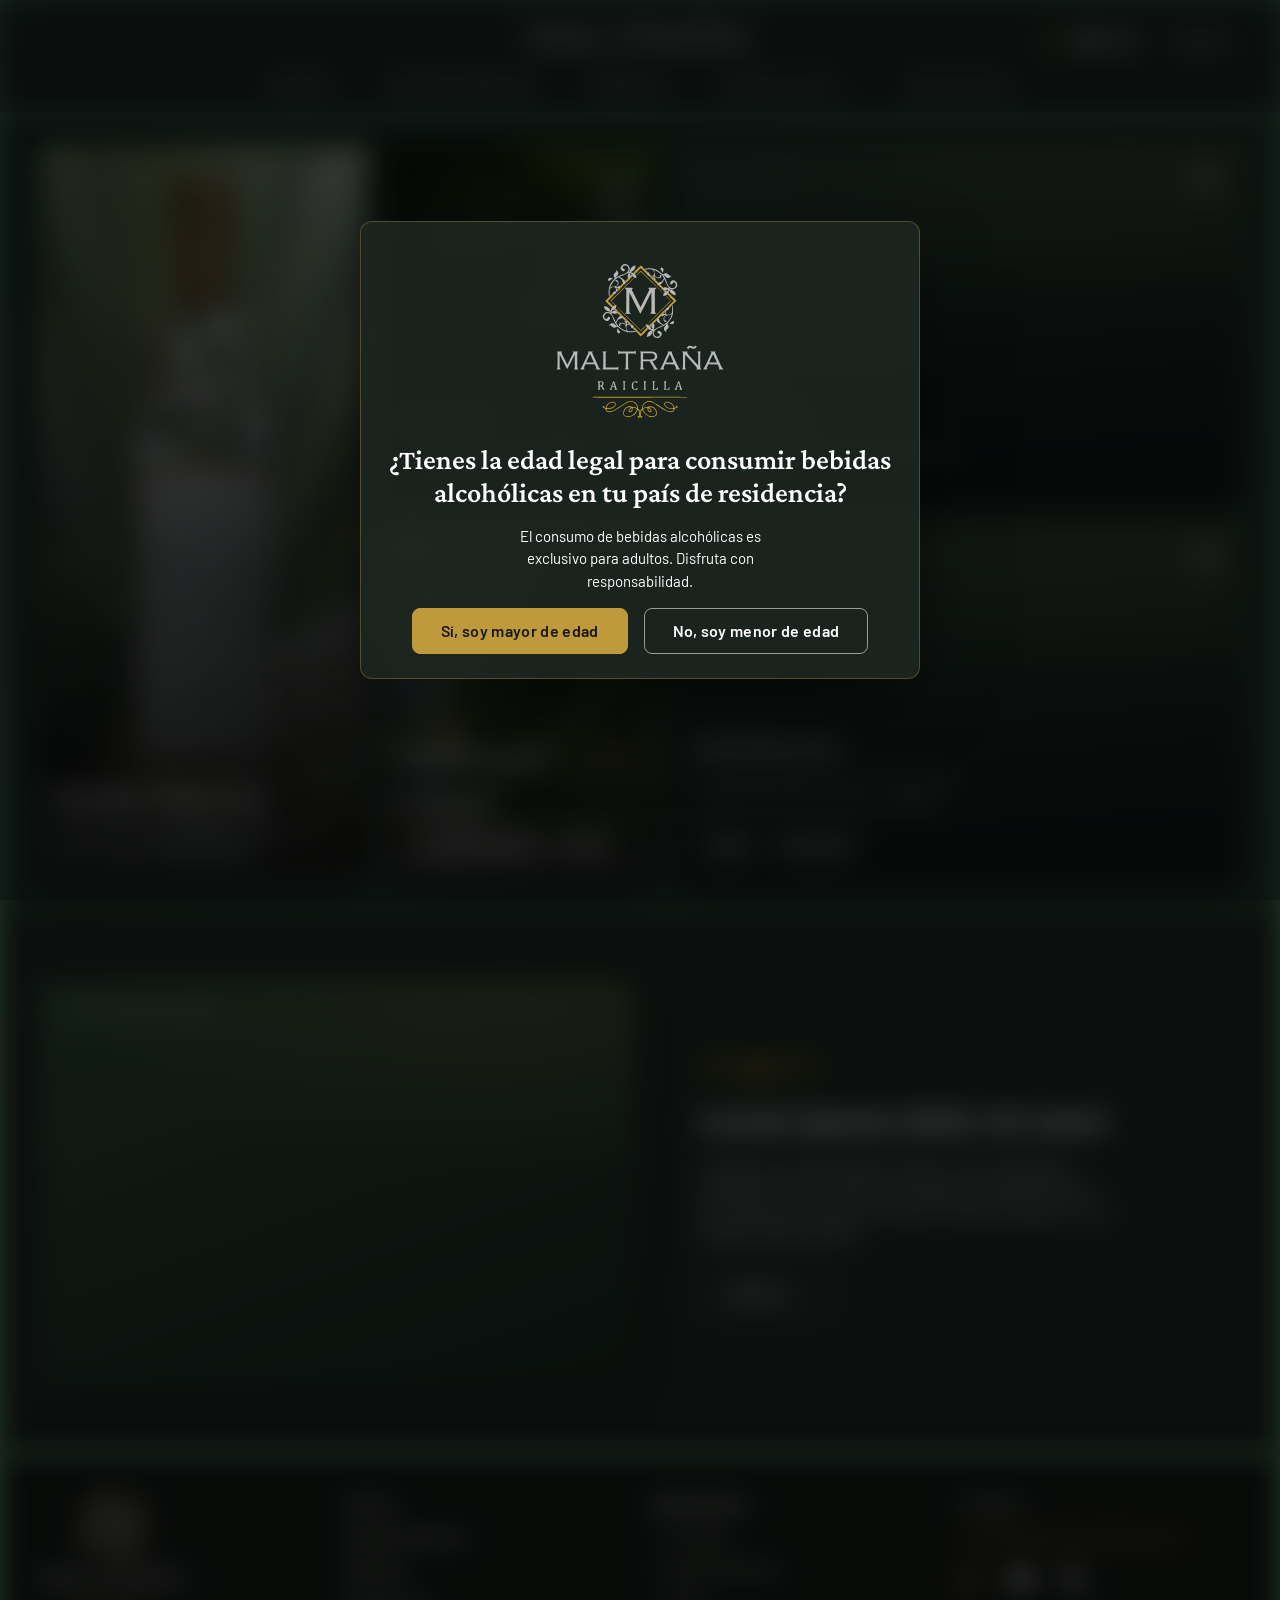
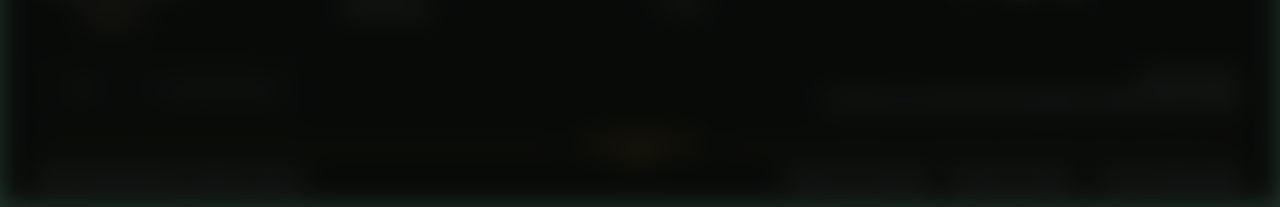
==== index.html @ b802b990 "preparar para GitHub Co-Authored-By: Claude Opus 5.5 <noreply@anthropic.com>" ====
<!DOCTYPE html>
<html lang="es" data-bs-theme="dark" data-theme="dark">
<head>
<meta charset="utf-8">
<meta name="robots" content="noindex, nofollow">
<meta name="viewport" content="width=device-width, initial-scale=1">
<title>Maltraña</title>
<meta name="description" content="[COPY PENDIENTE: meta descripción]">

<!-- Orden de carga: Bootstrap → íconos → fuentes → tokens → estilos propios -->
<link href="https://cdn.jsdelivr.net/npm/bootstrap@5.3.3/dist/css/bootstrap.min.css" rel="stylesheet">
<link href="https://cdn.jsdelivr.net/npm/bootstrap-icons@1.11.3/font/bootstrap-icons.min.css" rel="stylesheet">
<link rel="preconnect" href="https://fonts.googleapis.com">
<link rel="preconnect" href="https://fonts.gstatic.com" crossorigin>
<link href="https://fonts.googleapis.com/css2?family=Barlow:wght@400;500;600&family=Crimson+Pro:wght@400;600;700&display=swap" rel="stylesheet">
<link href="tokens.css" rel="stylesheet">
<!-- Si no hay cookie de mayoría de edad, la página arranca desenfocada (evita un destello) -->
<script>if(!document.cookie.split('; ').includes('mlt_mayor_edad=1'))document.documentElement.classList.add('mlt-gated');</script>
<link href="style.css" rel="stylesheet">
</head>
<body>

<!-- ============================================================
     AGE GATE (va en todas las páginas)
     Modal de Bootstrap con fondo estático: no se cierra con clic
     afuera ni con Esc. La lógica está en age-gate.js.
     TEXTOS: de Maika; la línea del paso "menor" es propuesta, por aprobar.
     ============================================================ -->
<div class="modal fade mlt-agegate" id="mlt-agegate" data-bs-backdrop="static" data-bs-keyboard="false" tabindex="-1" aria-labelledby="mlt-agegate-title" aria-hidden="true">
  <div class="modal-dialog modal-dialog-centered">
    <div class="modal-content">
      <img class="mlt-agegate__logo" src="assets/svg/logo-oficial.svg" alt="Maltraña Raicilla" width="300" height="280">

      <div class="mlt-agegate__step" data-agegate-step="ask">
        <h2 class="mlt-agegate__title" id="mlt-agegate-title">¿Tienes la edad legal para consumir bebidas alcohólicas en tu país de residencia?</h2>
        <p class="mlt-agegate__text">El consumo de bebidas alcohólicas es exclusivo para adultos. Disfruta con responsabilidad.</p>
        <div class="d-flex flex-column flex-sm-row justify-content-center gap-2 gap-sm-3 w-100">
          <button class="btn mlt-btn" type="button" data-agegate="yes">Sí, soy mayor de edad</button>
          <button class="btn mlt-btn mlt-btn--outline" type="button" data-agegate="no">No, soy menor de edad</button>
        </div>
      </div>

      <div class="mlt-agegate__step" data-agegate-step="minor" hidden>
        <h2 class="mlt-agegate__title" tabindex="-1">Lo sentimos, debes ser mayor de edad para acceder al sitio.</h2>
        <!-- Leyenda basada en la Ley General de Salud (art. 185 Bis): por aprobar -->
        <p class="mlt-agegate__text">El consumo de bebidas alcohólicas en cualquier cantidad por menores de edad es nocivo para la salud.</p>
        <!-- ENLACE PENDIENTE: página sobre los riesgos del alcohol en menores (lo envía Maika) -->
        <a class="btn mlt-btn" href="#" target="_blank" rel="noopener">Conoce los riesgos</a>
      </div>
    </div>
  </div>
</div>

<!-- WhatsApp flotante en celular (zona del pulgar). WHATSAPP PENDIENTE -->
<a class="mlt-wa d-md-none" href="#" aria-label="WhatsApp"><i class="bi bi-whatsapp" aria-hidden="true"></i></a>


<!-- ============================================================
     HEADER
     navbar-expand-md = menú colapsado (hamburguesa) en celular,
     abierto desde md (768px)
     ============================================================ -->
<!-- sticky-top: utilidad de Bootstrap que deja el header fijo arriba al hacer scroll -->
<header class="mlt-header sticky-top">
  <nav class="navbar navbar-expand-md py-2" aria-label="Principal">
    <div class="container-xxl flex-md-column position-relative">

      <a class="navbar-brand m-0 mx-md-auto py-2" href="index.html" aria-current="page">
        <img class="mlt-header__logo" src="assets/svg/logo-header.svg" alt="Maltraña" width="493" height="79">
      </a>

      <button class="navbar-toggler" type="button" data-bs-toggle="collapse" data-bs-target="#mlt-nav" aria-controls="mlt-nav" aria-expanded="false" aria-label="Abrir menú">
        <span class="navbar-toggler-icon"></span>
      </button>

      <div class="collapse navbar-collapse justify-content-md-center w-100 mt-md-3" id="mlt-nav">
        <ul class="navbar-nav align-items-md-center">
          <li class="nav-item"><a class="nav-link" href="raicilla.html">Raicilla</a></li>
          <li class="nav-item"><a class="nav-link" href="raicillas-maltrana.html">Raicillas Maltraña</a></li>
          <li class="nav-item"><a class="nav-link" href="maltrana.html">Maltraña</a></li>
          <li class="nav-item dropdown dropdown-center">
            <button class="nav-link dropdown-toggle" type="button" data-bs-toggle="dropdown" aria-expanded="false">Experiencias</button>
            <ul class="dropdown-menu">
              <li><a class="dropdown-item" href="cocteleria.html">Coctelería</a></li>
              <li><a class="dropdown-item" href="ruta-de-la-raicilla.html">Ruta de la Raicilla</a></li>
              <li><a class="dropdown-item" href="catas.html">Catas</a></li>
            </ul>
          </li>
          <li class="nav-item"><a class="nav-link" href="distribucion.html">Distribución</a></li>
        </ul>

        <!-- WhatsApp + redes + idioma: dentro del menú en celular, arriba a la derecha en escritorio -->
        <div class="mlt-header__utils">
          <ul class="mlt-social">
            <!-- WHATSAPP PENDIENTE: https://wa.me/52XXXXXXXXXX -->
            <li><a class="mlt-social__wa" href="#" aria-label="WhatsApp"><i class="bi bi-whatsapp" aria-hidden="true"></i></a></li>
            <li><a href="#" aria-label="Facebook"><i class="bi bi-facebook" aria-hidden="true"></i></a></li>
            <li><a href="#" aria-label="Instagram"><i class="bi bi-instagram" aria-hidden="true"></i></a></li>
          </ul>
          <!-- Selector de idioma: dropdown de Bootstrap -->
          <div class="dropdown">
            <button class="mlt-lang dropdown-toggle" type="button" data-bs-toggle="dropdown" aria-expanded="false" lang="en">
              English
            </button>
            <ul class="dropdown-menu dropdown-menu-end mlt-lang__menu">
              <li>
                <a class="dropdown-item active" href="index.html" lang="es" hreflang="es" aria-current="true">
                  Español
                </a>
              </li>
              <li>
                <a class="dropdown-item" href="#" lang="en" hreflang="en">
                  English
                </a>
              </li>
            </ul>
          </div>
        </div>
      </div>
    </div>
  </nav>
</header>

<main>
  <h1 class="visually-hidden">Maltraña</h1>

  <!-- ============================================================
       INICIO · MOSAICO (bento)
       Cada recuadro lleva a una sección. Todo el recuadro es clicable
       gracias a .stretched-link de Bootstrap (en el enlace del título).
       Celular: 2 columnas · Tablet/escritorio: el mosaico cabe en una pantalla.
       COPY PENDIENTE: textos de cada recuadro en Lorem Ipsum.
       ============================================================ -->
  <section class="mlt-home" aria-label="Secciones">
    <div class="container-xxl">
      <div class="mlt-bento">

        <article class="mlt-tile mlt-tile--prod">
          <picture class="mlt-tile__media">
            <source type="image/avif" srcset="assets/img/raicilla-maltrana-640.avif 640w, assets/img/raicilla-maltrana-1046.avif 1046w" sizes="(min-width: 768px) 30vw, 100vw">
            <img src="assets/img/raicilla-maltrana-1046.webp" srcset="assets/img/raicilla-maltrana-640.webp 640w, assets/img/raicilla-maltrana-1046.webp 1046w" sizes="(min-width: 768px) 30vw, 100vw" alt="" width="1046" height="1656">
          </picture>
          <span class="mlt-tile__arrow" aria-hidden="true"><i class="bi bi-arrow-right"></i></span>
          <div class="mlt-tile__body">
            <h2 class="mlt-tile__title"><a class="stretched-link" href="raicillas-maltrana.html">Raicillas Maltraña</a></h2>
            <p class="mlt-tile__text">Lorem ipsum dolor sit amet, consectetur adipiscing elit sed do eiusmod.</p>
          </div>
        </article>

        <article class="mlt-tile mlt-tile--rai">
          <picture class="mlt-tile__media">
            <source type="image/avif" srcset="assets/img/home/agave.avif">
            <img src="assets/img/home/agave.webp" alt="" width="815" height="1200" loading="lazy">
          </picture>
          <span class="mlt-tile__arrow" aria-hidden="true"><i class="bi bi-arrow-right"></i></span>
          <div class="mlt-tile__body">
            <h2 class="mlt-tile__title"><a class="stretched-link" href="raicilla.html">Raicilla</a></h2>
            <p class="mlt-tile__text">Lorem ipsum dolor sit amet, consectetur.</p>
          </div>
        </article>

        <article class="mlt-tile mlt-tile--mal">
          <div class="mlt-ph" data-ph="Foto: hacienda"></div>
          <span class="mlt-tile__arrow" aria-hidden="true"><i class="bi bi-arrow-right"></i></span>
          <div class="mlt-tile__body">
            <h2 class="mlt-tile__title"><a class="stretched-link" href="maltrana.html">Maltraña</a></h2>
            <p class="mlt-tile__text">Lorem ipsum dolor sit amet, consectetur adipiscing elit.</p>
          </div>
        </article>

        <!-- Experiencias no tiene página propia: el recuadro lleva a sus tres secciones -->
        <article class="mlt-tile mlt-tile--exp">
          <picture class="mlt-tile__media">
            <source type="image/avif" srcset="assets/img/home/copa.avif">
            <img src="assets/img/home/copa.webp" alt="" width="1026" height="1200" loading="lazy">
          </picture>
          <div class="mlt-tile__body">
            <h2 class="mlt-tile__title">Experiencias</h2>
            <ul class="mlt-tile__links">
              <li><a href="cocteleria.html">Coctelería</a></li>
              <li><a href="ruta-de-la-raicilla.html">Ruta de la Raicilla</a></li>
              <li><a href="catas.html">Catas</a></li>
            </ul>
          </div>
        </article>

        <article class="mlt-tile mlt-tile--dis">
          <div class="mlt-ph" data-ph="Foto: distribución"></div>
          <span class="mlt-tile__arrow" aria-hidden="true"><i class="bi bi-arrow-right"></i></span>
          <div class="mlt-tile__body">
            <h2 class="mlt-tile__title"><a class="stretched-link" href="distribucion.html">Distribución</a></h2>
            <p class="mlt-tile__text">Lorem ipsum dolor sit amet, consectetur adipiscing elit sed do eiusmod tempor.</p>
            <ul class="mlt-tile__links">
              <li><a href="catas.html">Catas</a></li>
              <li><a href="cocteleria.html">Coctelería</a></li>
            </ul>
          </div>
        </article>

      </div>
    </div>
  </section>

  <!-- ============================================================
       HORNO DE PIEDRA (lo que distingue a Maltraña)
       Texto tomado del guion "Raicilla". Título pendiente (Lorem Ipsum).
       ============================================================ -->
  <section class="mlt-horno" aria-labelledby="horno-title">
    <div class="container-xxl">
      <div class="mlt-horno__grid">
        <div class="mlt-horno__media">
          <div class="mlt-ph" data-ph="Foto: horno de piedra"></div>
        </div>
        <div>
          <img class="mlt-horno__ornament" src="assets/svg/ornamento.svg" alt="" width="399" height="94">
          <h2 class="mlt-horno__title" id="horno-title">Lorem ipsum dolor sit amet</h2>
          <p class="mlt-horno__text">Las piñas se cuecen durante 72 horas en hornos de piedra calentados con leña. Antes de introducirlas, retiramos la leña y las cenizas para conservar el carácter silvestre del agave, con un delicado toque ahumado.</p>
          <a class="btn mlt-btn mlt-btn--outline mt-4" href="raicilla.html">Raicilla <i class="bi bi-arrow-right ms-1" aria-hidden="true"></i></a>
        </div>
      </div>
    </div>
  </section>
</main>

<footer class="mlt-footer">
  <div class="container-xxl">
    <div class="row gy-4 text-center text-md-start">
      <div class="col-12 col-md-3 d-flex justify-content-center justify-content-md-start">
        <a href="index.html"><img class="mlt-footer__logo" src="assets/svg/logo-oficial.svg" alt="Maltraña Raicilla" width="300" height="280"></a>
      </div>

      <nav class="col-6 col-md-3" aria-label="Secciones">
        <ul class="mlt-footer__list">
          <li><a href="raicilla.html">Raicilla</a></li>
          <li><a href="raicillas-maltrana.html">Raicillas Maltraña</a></li>
          <li><a href="maltrana.html">Maltraña</a></li>
          <li><a href="distribucion.html">Distribución</a></li>
        </ul>
      </nav>

      <!-- Experiencias: menú padre con sus tres secciones (jerarquía con filete lateral) -->
      <nav class="col-6 col-md-3" aria-labelledby="footer-exp">
        <p class="mlt-footer__parent" id="footer-exp">Experiencias</p>
        <ul class="mlt-footer__list mlt-footer__sub">
          <li><a href="cocteleria.html">Coctelería</a></li>
          <li><a href="ruta-de-la-raicilla.html">Ruta de la Raicilla</a></li>
          <li><a href="catas.html">Catas</a></li>
        </ul>
      </nav>

      <div class="col-12 col-md-3">
        <ul class="mlt-footer__list">
          <li><a href="contacto.html">Contacto</a></li>
          <li><a class="mlt-footer__mail" href="mailto:contacto@raicilla-maltrana.com">contacto@raicilla-maltrana.com</a></li>
        </ul>
        <ul class="mlt-social justify-content-center justify-content-md-start mt-1">
          <li><a class="mlt-social__wa" href="#" aria-label="WhatsApp"><i class="bi bi-whatsapp" aria-hidden="true"></i></a></li>
          <li><a href="#" aria-label="Facebook"><i class="bi bi-facebook" aria-hidden="true"></i></a></li>
          <li><a href="#" aria-label="Instagram"><i class="bi bi-instagram" aria-hidden="true"></i></a></li>
        </ul>
      </div>
    </div>

    <!-- Sellos y leyendas sanitarias -->
    <div class="mlt-footer__seals d-flex flex-column flex-md-row align-items-center justify-content-md-between gap-3 mt-4">
      <ul class="list-unstyled d-flex gap-3 m-0">
        <!-- LOGO PENDIENTE: Consejo Mexicano Promotor de la Raicilla -->
        <li class="mlt-seal">CMPR</li>
        <!-- LOGO PENDIENTE: 100% Agave Maximiliana -->
        <li class="mlt-seal">100% Agave Maximiliana</li>
      </ul>
      <div class="mlt-footer__warnings text-center text-md-end">
        <p class="m-0">Evite el exceso.</p>
        <p class="m-0">El exceso en el consumo de este producto es dañino para la salud.</p>
      </div>
    </div>

    <div class="mlt-divider mt-3" aria-hidden="true">
      <span class="mlt-divider__line"></span>
      <img class="mlt-divider__ornament" src="assets/svg/ornamento.svg" alt="" width="399" height="94">
      <span class="mlt-divider__line"></span>
    </div>

    <div class="d-flex flex-column flex-md-row align-items-center justify-content-md-between gap-1 gap-md-2 mlt-footer__legal">
      <p class="m-0 order-2 order-md-1">2026. Matraña Raicilla. All rights reserved.</p>
      <ul class="list-unstyled d-flex flex-wrap justify-content-center gap-3 gap-md-4 m-0 order-1 order-md-2">
        <li><a href="privacidad.html">Politica de Privacidad</a></li>
        <li><a href="cookies.html">Politica de Cookies</a></li>
        <li><a href="consumo-responsable.html">Consumo Responsable</a></li>
      </ul>
    </div>
  </div>
</footer>

<script src="https://cdn.jsdelivr.net/npm/bootstrap@5.3.3/dist/js/bootstrap.bundle.min.js"></script>
<script src="age-gate.js"></script>
<script src="main.js"></script>
</body>
</html>
---- tokens.css ----
/* Maltraña · colores y tipografías.
   Los HEX del tema oscuro se ajustaron al diseño de Figma (12 nov 2026):
   --text #F1EBDD → #FFFFFF · --gold #C9A24A → #BF9A3D · nuevos --cream y --band-deep.
   --ink / --gold-ink / --amber-ink: colores de texto para secciones claras (crema)
   dentro del tema oscuro; cumplen contraste AA sobre #F1EBDD.
   El tema claro queda pendiente de confirmar; si no se usa, se borra. */
:root{
  --font-display:"Crimson Pro",Georgia,serif;
  --font-body:"Barlow",system-ui,sans-serif;
  /* Tinta para secciones claras (sirven en ambos temas) */
  --ink:#2A2724; --gold-ink:#7A5C28; --amber-ink:#B5651A;
  /* Tema claro (primario verde) */
  --bg:#FBF9F4; --surface:#F3EEE2; --text:#2A2724; --muted:#5E5851; --link:#7A5C28; --border:#DCD3BF;
  --primary:#2F4A3A; --primary-hover:#1F3328; --primary-active:#17271E; --on-primary:#FBF9F4;
  --gold:#B8923F; --amber:#C9781E; --sage-100:#E6ECE5; --band:#2F4A3A;
}
:root[data-theme="dark"]{
  /* Tema oscuro (el que usa el diseño de Figma) */
  --bg:#141915; --surface:#1D2520; --text:#FFFFFF; --muted:#B4AD9E; --link:#DDBF74; --border:#33403A;
  --primary:#C9A24A; --primary-hover:#D9B563; --primary-active:#B8923F; --on-primary:#1A1713;
  --gold:#BF9A3D; --amber:#E08A2E; --sage-100:#2A3D32; --band:#243A2E; --sage:#6F9A80;
  --cream:#F1EBDD; --gold-ornament:#C5A009; /* dorado del ornamento oficial del logo */ --band-deep:#1A2B22; /* final del degradado de la sección verde */
}
---- style.css ----
/* ============================================================
   Maltraña · style.css
   Se carga DESPUÉS de bootstrap.min.css y tokens.css.
   Regla: primero utilidades/componentes de Bootstrap; aquí solo
   lo que Bootstrap no resuelve. Clases propias con prefijo .mlt-
   Breakpoints: < 768px celular · ≥ 768px (md) tablet y escritorio.
   ============================================================ */

/* ---------- 1. Bootstrap ← tokens de marca ---------- */
:root[data-bs-theme="dark"] {
  --bs-body-font-family: var(--font-body);
  --bs-body-font-size: .9375rem;      /* 15px texto informativo */
  --bs-body-line-height: 1.5;
  --bs-body-bg: var(--band);
  --bs-body-color: var(--text);
  --bs-heading-color: var(--text);
  --bs-emphasis-color: var(--text);
  --bs-border-color: var(--border);
  --bs-link-color: var(--gold);
  --bs-link-color-rgb: 191, 154, 61;
  --bs-link-hover-color: var(--text);
  --bs-link-hover-color-rgb: 255, 255, 255;
}

/* Escala tipográfica (tercera mayor, 1.25, base 16px) · mínimo 15px */
:root {
  --mlt-fs-display: clamp(1.75rem, 1.45rem + 1vw, 2.25rem); /* 28 → 36px títulos */
  --mlt-fs-subhead: 1.125rem;                              /* 18px pestañas/acordeón */
  --mlt-fs-menu: 1.125rem;                                 /* 18px menú */
  --mlt-fs-body: .9375rem;                                 /* 15px texto informativo */
  --mlt-fs-small: .9375rem;                                /* 15px pills, tagline, legales (mínimo) */
  --mlt-lh-body: 1.5;                                      /* interlineado del texto */

  /* REGLAS DE ESPACIADO DE LA SECCIÓN DE PRODUCTO (aplican a todos los productos)
     pegado: título ↔ tagline · normal: bloques de lectura · amplio: ornamento */
  --mlt-space-tight: .25rem;    /*  4px */
  --mlt-space-normal: 1.5rem;   /* 24px */
  --mlt-space-loose: 2.5rem;    /* 40px */

  /* Margen mínimo a los lados: la página nunca toca los bordes (20px → 48px) */
  --mlt-page-gutter: clamp(2.5rem, 6vw, 6rem);
  --mlt-section-py: clamp(3rem, 5vw, 4.5rem);   /* mismo espacio arriba y abajo de cada sección */
  --mlt-radius: 12px;           /* redondeo sutil: fotos y submenús */
  --mlt-radius-sm: 8px;
  --mlt-header-h: 64px;
  /* Sombra casi imperceptible para dar profundidad a todas las imágenes */
  --mlt-shadow-img: 0 1px 2px rgba(0, 0, 0, .18), 0 16px 36px -16px rgba(0, 0, 0, .55);
  --mlt-shadow-img-light: 0 1px 2px rgba(42, 39, 36, .10), 0 16px 36px -18px rgba(42, 39, 36, .35);   /* main.js lo actualiza con la altura real del header */

  /* Flechas del acordeón (Bootstrap usa una imagen SVG; aquí van en dorado) */
  --mlt-chevron-gold: url("data:image/svg+xml,%3csvg xmlns='http://www.w3.org/2000/svg' viewBox='0 0 16 16' fill='none' stroke='%23BF9A3D' stroke-width='1.5' stroke-linecap='round' stroke-linejoin='round'%3e%3cpath d='M2 5L8 11L14 5'/%3e%3c/svg%3e");
  --mlt-chevron-gold-ink: url("data:image/svg+xml,%3csvg xmlns='http://www.w3.org/2000/svg' viewBox='0 0 16 16' fill='none' stroke='%237A5C28' stroke-width='1.5' stroke-linecap='round' stroke-linejoin='round'%3e%3cpath d='M2 5L8 11L14 5'/%3e%3c/svg%3e");
}

html { scroll-padding-top: var(--mlt-header-h); }

/* Bootstrap pone 12px de margen al contenedor; lo subimos para que la página respire.
   (el padding del contenedor = --bs-gutter-x / 2) */
.container-xxl { --bs-gutter-x: var(--mlt-page-gutter); }   /* enlaces #sección no quedan bajo el header fijo */
body { -webkit-font-smoothing: antialiased; }

a:focus-visible,
button:focus-visible {
  outline: 2px solid var(--gold);
  outline-offset: 3px;
  box-shadow: none;
}

/* ============================================================
   2. HEADER (fijo con .sticky-top de Bootstrap)
   ============================================================ */
.mlt-header {
  background: rgba(29, 37, 32, .82);              /* --surface con 18% de transparencia */
  border-bottom: 1px solid rgba(255, 255, 255, .05); /* filete apenas perceptible */
  -webkit-backdrop-filter: blur(14px) saturate(140%);
  backdrop-filter: blur(14px) saturate(140%);
}
.mlt-header__logo { display: block; height: 26px; width: auto; }

.mlt-header .navbar {
  --bs-navbar-color: var(--text);
  --bs-navbar-hover-color: var(--gold);
  --bs-navbar-active-color: var(--gold);
  --bs-navbar-toggler-border-color: transparent;
  --bs-navbar-toggler-focus-width: 0;
  --bs-navbar-nav-link-padding-x: 0;
}
.mlt-header .nav-link { font-size: var(--mlt-fs-menu); letter-spacing: .02em; padding-block: .75rem; transition: color .2s; }  /* área táctil 48px */

.mlt-header .dropdown-toggle::after {
  border: 0;
  width: .4em; height: .4em;
  border-right: 1.5px solid currentColor;
  border-bottom: 1.5px solid currentColor;
  transform: rotate(45deg);
  margin-left: .5em;
  vertical-align: .25em;
}

.mlt-header .dropdown-menu {
  --bs-dropdown-bg: rgba(29, 37, 32, .98);
  --bs-dropdown-border-color: rgba(191, 154, 61, .25);
  --bs-dropdown-border-radius: var(--mlt-radius);
  --bs-dropdown-padding-x: .375rem;
  --bs-dropdown-padding-y: .375rem;
  --bs-dropdown-spacer: .625rem;
  --bs-dropdown-min-width: 13rem;
  --bs-dropdown-link-color: var(--text);
  --bs-dropdown-link-hover-color: var(--gold);
  --bs-dropdown-link-hover-bg: rgba(255, 255, 255, .06);
  --bs-dropdown-link-active-color: var(--gold);
  --bs-dropdown-link-active-bg: rgba(191, 154, 61, .1);
  --bs-dropdown-item-padding-y: .625rem;
  --bs-dropdown-item-padding-x: 1rem;
  --bs-dropdown-item-border-radius: var(--mlt-radius-sm);
  --bs-dropdown-font-size: 1.0625rem;
  box-shadow: 0 18px 40px -12px rgba(0, 0, 0, .55);
}
.mlt-header .dropdown-item { display: flex; align-items: center; gap: .625rem; transition: background-color .15s, color .15s; }
.mlt-header .dropdown-menu.show { animation: mlt-drop .18s ease-out; }
@keyframes mlt-drop {
  from { opacity: 0; transform: translateY(-6px); }
  to   { opacity: 1; transform: none; }
}

.mlt-header__utils { display: flex; align-items: center; gap: 1.75rem; padding: 1rem 0 .5rem; }
.mlt-social { display: flex; gap: .5rem; margin: 0; padding: 0; list-style: none; }
.mlt-social a {
  display: inline-flex; align-items: center; justify-content: center;
  min-width: 48px; min-height: 48px;
  color: var(--text); font-size: 1.875rem;   /* íconos 30px */
  text-decoration: none;
}
.mlt-social a:hover { color: var(--gold); }

.mlt-lang { display: inline-flex; align-items: center; gap: .5rem; min-height: 48px; padding: 0; border: 0; background: none; color: var(--text); font-size: 1.0625rem; }
.mlt-lang:hover { color: var(--gold); }

/* Tablet y escritorio (≥ 768px): logo centrado con redes e idioma a su altura,
   menú debajo. Más bajo que antes: ~120px */
@media (min-width: 768px) {
  .mlt-header .navbar { padding-block: .75rem .25rem; }
  .mlt-header .navbar-brand { padding-block: .25rem; }
  .mlt-header__logo { height: 32px; }
  .mlt-header .navbar-collapse { margin-top: .25rem !important; }
  .mlt-header .navbar-nav { gap: 2.25rem; }
  .mlt-header .nav-link { padding-block: .375rem; }
  .mlt-header__utils {
    position: absolute;            /* superposición puntual: permitido */
    top: .5rem;
    right: calc(var(--bs-gutter-x) * .5);
    padding: 0;
    gap: 2rem;                     /* separa redes del idioma */
  }
  .mlt-header .mlt-social { gap: 0; }   /* redes juntas entre sí */
  .mlt-social a { min-width: 34px; min-height: 36px; font-size: 1.25rem; }  /* 20px en tablet/escritorio */
}
@media (min-width: 1200px) {
  .mlt-header__logo { height: 36px; }
  .mlt-header .navbar-nav { gap: 3.75rem; }
}

/* ============================================================
   3. SECCIÓN DE PRODUCTO
   Cada sección define sus colores en variables; la versión clara
   (crema) solo cambia las variables.
   ============================================================ */
.mlt-product {
  --mlt-fg: var(--text);
  --mlt-fg-80: rgba(255, 255, 255, .8);
  --mlt-fg-60: rgba(255, 255, 255, .62);
  --mlt-fg-20: rgba(255, 255, 255, .2);
  --mlt-tagline: var(--gold);
  --mlt-accent: var(--gold);
  --mlt-chevron: var(--mlt-chevron-gold);

  color: var(--mlt-fg);
  background: linear-gradient(135deg, var(--band-deep) 0%, var(--band) 60%);  /* oscuro arriba-izq → claro */
  padding-block: var(--mlt-section-py);
}

/* Sección clara (crema). En el HTML lleva data-bs-theme="light" para que los
   componentes de Bootstrap dentro de ella usen su modo claro. */
.mlt-product--light {
  --mlt-fg: var(--ink);
  --mlt-fg-80: rgba(42, 39, 36, .8);
  --mlt-fg-60: rgba(42, 39, 36, .68);
  --mlt-fg-20: rgba(42, 39, 36, .18);
  --mlt-tagline: var(--gold-ink);
  --mlt-accent: var(--amber-ink);   /* acento ámbar: Extra Añeja */
  --mlt-chevron: var(--mlt-chevron-gold-ink);
  background: var(--cream);
}

/* Grid: Bootstrap no permite que una columna ocupe dos filas,
   así que aquí usamos CSS Grid con áreas con nombre.
   Celular: título → foto → información */
.mlt-product__grid {
  display: grid;
  grid-template-columns: minmax(0, 1fr);
  grid-template-areas: "head" "media" "body";
  row-gap: var(--mlt-space-normal);
}
.mlt-product__head { grid-area: head; text-align: center; }
.mlt-product__media-wrap { grid-area: media; }
.mlt-product__body { grid-area: body; }

/* Tablet y escritorio: texto | foto (la foto ocupa las dos filas) */
@media (min-width: 768px) {
  .mlt-product__grid {
    grid-template-columns: minmax(0, 7fr) minmax(0, 5fr);
    grid-template-rows: auto 1fr;
    grid-template-areas: "head media" "body media";
    column-gap: clamp(2rem, 5vw, 5rem);
    row-gap: var(--mlt-space-normal);
  }
  .mlt-product--reverse .mlt-product__grid {
    grid-template-columns: minmax(0, 5fr) minmax(0, 7fr);
    grid-template-areas: "media head" "media body";
  }
}

/* Encabezado */
.mlt-product__name {
  font-family: var(--font-display);
  font-weight: 600;
  font-size: var(--mlt-fs-display);
  line-height: 1.15;
  color: var(--mlt-fg);
  margin: 0;
}
.mlt-product__tagline {
  margin: var(--mlt-space-tight) 0 0;   /* REGLA: pegado al título */
  color: var(--mlt-tagline);
  font-weight: 600;
  font-size: var(--mlt-fs-small);
  letter-spacing: .06em;
  line-height: 1.4;
  text-transform: uppercase;
}

/* Imagen */
.mlt-product__media { margin: 0; aspect-ratio: 4 / 5; overflow: hidden; border-radius: var(--mlt-radius); box-shadow: var(--mlt-shadow-img); }
.mlt-product--light .mlt-product__media { box-shadow: var(--mlt-shadow-img-light); }
/* --mlt-zoom lo actualiza main.js al hacer scroll (1 → 1.08 máximo) */
.mlt-product__media img {
  width: 100%; height: 100%; object-fit: cover; display: block;
  transform: scale(var(--mlt-zoom, 1));
  transform-origin: 50% 60%;
  will-change: transform;
}
@media (min-width: 768px) {
  .mlt-product__media {
    position: sticky;                                   /* se queda fija debajo del header */
    top: calc(var(--mlt-header-h) + 1.5rem);
    aspect-ratio: 523 / 828;                            /* proporción de Figma */
    max-height: min(calc(100svh - var(--mlt-header-h) - 9rem), 640px);  /* alto máximo */
  }
}

/* Intro: línea de ~62 caracteres para lectura cómoda */
.mlt-product__intro { max-width: 84ch; margin-inline: auto; text-align: center; line-height: 1.45; }
.mlt-product__intro p { margin: 0 0 .85em; }

/* REGLA: pills a distancia normal del párrafo; ornamento despegado (amplio)
   arriba y abajo; pestañas a la misma distancia amplia del ornamento */
.mlt-pills { margin: var(--mlt-space-normal) 0 0; }
.mlt-product__divider { margin-block: var(--mlt-space-loose); }
.mlt-product__intro p:last-child { margin-bottom: 0; }

/* Pills */
.mlt-pill {
  display: inline-block;
  padding: .1875rem .75rem;
  border: 1px solid var(--mlt-fg-80);
  border-radius: 6px;
  color: var(--mlt-fg-80);
  font-size: var(--mlt-fs-small);
  line-height: 1.4;
  letter-spacing: .02em;
}

/* Divisor: línea · ornamento · línea */
.mlt-divider { display: flex; align-items: center; justify-content: center; gap: 1.25rem; }
.mlt-divider__line { flex: 1 1 auto; height: 1px; background: var(--gold-ornament); }   /* mismo dorado que el ornamento */
.mlt-divider__ornament { width: 104px; height: auto; flex: none; }

/* Listas y párrafos de las pestañas */
.mlt-list { margin: 0; padding-left: 1.125rem; }
.mlt-list li { margin-bottom: .5rem; }
.mlt-list li:last-child { margin-bottom: 0; }
.mlt-list li::marker { color: var(--mlt-accent); }
.mlt-prose p { margin: 0 0 1.25em; }
.mlt-prose p:last-child { margin-bottom: 0; }

/* ---------- Pestañas (tablet y escritorio) ---------- */
.mlt-tabs .nav-underline {
  --bs-nav-link-color: var(--mlt-fg-60);
  --bs-nav-link-hover-color: var(--mlt-fg);
  --bs-nav-underline-link-active-color: var(--mlt-fg);
  --bs-nav-underline-border-width: 2px;
  border-bottom: 1px solid var(--mlt-fg-20);
}
.mlt-tabs .nav-underline .nav-link {
  font-family: var(--font-display);
  font-weight: 600;
  font-size: var(--mlt-fs-subhead);
  white-space: nowrap;
  margin-bottom: -1px;
  padding-block: .625rem;
}
.mlt-tabs .nav-underline .nav-link.active { border-bottom-color: var(--mlt-accent); }

/* Línea vertical fina entre pestañas: indica que hay más opciones a los lados */
.mlt-tabs .nav-underline { --mlt-tab-gap: 2rem; --bs-nav-underline-gap: .25rem var(--mlt-tab-gap); }
.mlt-tabs .nav-underline .nav-link { position: relative; }
.mlt-tabs .nav-underline .nav-link + .nav-link::before {
  content: "";
  position: absolute;
  left: calc(var(--mlt-tab-gap) / -2);
  top: 50%;
  width: 1px;
  height: 1.1em;
  background: var(--mlt-fg-20);
  transform: translateY(-50%);
}

/* ---------- Acordeón (celular) ---------- */
.mlt-tabs .accordion {
  --bs-accordion-bg: transparent;
  --bs-accordion-color: var(--mlt-fg);
  --bs-accordion-border-color: var(--mlt-fg-20);
  --bs-accordion-btn-padding-x: 0;
  --bs-accordion-btn-padding-y: 1rem;
  --bs-accordion-body-padding-x: 0;
  --bs-accordion-body-padding-y: .25rem;
  --bs-accordion-btn-color: var(--mlt-fg);
  --bs-accordion-active-color: var(--mlt-fg);
  --bs-accordion-active-bg: transparent;
  --bs-accordion-btn-focus-box-shadow: none;
}
.mlt-tabs .accordion-button {
  font-family: var(--font-display);
  font-weight: 600;
  font-size: var(--mlt-fs-subhead);
}
.mlt-tabs .accordion-button:not(.collapsed) { box-shadow: none; }
/* Bootstrap define la flecha directamente en ::after en modo oscuro (azul),
   por eso hay que sobrescribirla en el mismo ::after */
.mlt-tabs .accordion-button::after {
  --bs-accordion-btn-icon: var(--mlt-chevron);
  --bs-accordion-btn-active-icon: var(--mlt-chevron);
}
.mlt-tabs .accordion-body { padding-bottom: 1.5rem; }

/* ---------- Un solo HTML, dos comportamientos ---------- */
@media (max-width: 767.98px) {
  .mlt-tabs .tab-content > .tab-pane { display: block; }
}
@media (min-width: 768px) {
  .mlt-tabs .accordion-collapse { display: block !important; height: auto !important; }
  .mlt-tabs .accordion-item { border: 0; }
  .mlt-tabs .accordion-body { padding: 0; }
  .mlt-tabs .tab-content { display: grid; }
  .mlt-tabs .tab-content > .tab-pane { display: block; grid-area: 1 / 1; visibility: hidden; }
  .mlt-tabs .tab-content > .tab-pane.active { visibility: visible; }
}

/* ============================================================
   4. FOOTER
   ============================================================ */
.mlt-footer { background: var(--bg); padding-block: 2rem .75rem; font-size: 1rem; }
.mlt-footer__logo { width: 150px; height: auto; }
.mlt-footer__list { list-style: none; margin: 0; padding: 0; }
.mlt-footer a { color: var(--text); text-decoration: none; display: inline-block; padding-block: .5rem; }
.mlt-footer a:hover { color: var(--gold); }
.mlt-footer .mlt-footer__mail { color: var(--gold); overflow-wrap: anywhere; }
.mlt-footer .mlt-footer__mail:hover { color: var(--text); }
.mlt-footer__label { display: inline-block; padding-block: .5rem; }
.mlt-footer .mlt-social a { justify-content: flex-start; min-width: 44px; }
.mlt-footer .mlt-divider { gap: 1.5rem; }
.mlt-footer .mlt-divider__line { flex: 1 1 auto; }
.mlt-footer .mlt-divider__ornament { width: 120px; }
.mlt-footer__legal { font-size: var(--mlt-fs-small); }   /* 15px: el texto más chico */
.mlt-footer__legal a { padding-block: .75rem; }
.mlt-footer__legal p { padding-block: .25rem; }

@media (min-width: 768px) {
  .mlt-footer a, .mlt-footer__label { padding-block: .3125rem; }
  .mlt-footer__legal a { padding-block: .375rem; }   /* pegados a la línea de arriba */
}

/* Flecha del selector de idioma: el botón es flex, así que se alinea con margen */
.mlt-header .mlt-lang.dropdown-toggle::after { vertical-align: 0; margin-left: .125rem; margin-top: -.3em; }

/* Celular: pills un poco más compactas para que quepan en un renglón */
@media (max-width: 767.98px) {
  .mlt-pill { padding-inline: .5rem; }
}

/* ============================================================
   5. AGE GATE (aviso de mayoría de edad)
   ============================================================ */
/* Página detrás del aviso: oscura y desenfocada. Al responder "Sí"
   se quita la clase y la página se aclara con una transición. */
.mlt-header, main, .mlt-footer, .mlt-wa { transition: filter .6s ease; }
html.mlt-gated { overflow: hidden; }
html.mlt-gated .mlt-header,
html.mlt-gated main,
html.mlt-gated .mlt-footer,
html.mlt-gated .mlt-wa { filter: blur(14px) brightness(.4); }

/* Fondo del modal de Bootstrap: casi transparente, el oscurecido lo hace el filtro */
.modal-backdrop { --bs-backdrop-bg: #0b0e0c; --bs-backdrop-opacity: .35; }

.mlt-agegate .modal-content {
  align-items: center;
  gap: 1.5rem;
  padding: 2.5rem 1.75rem 1.5rem;
  text-align: center;
  color: var(--text);
  background: rgba(29, 37, 32, .92);
  border: 1px solid rgba(191, 154, 61, .35);
  border-radius: var(--mlt-radius);
  box-shadow: 0 30px 80px -20px rgba(0, 0, 0, .7);
}
.mlt-agegate .modal-dialog { max-width: 560px; }
.mlt-agegate .mlt-btn { white-space: nowrap; }
.mlt-agegate__logo { width: 170px; height: auto; }
.mlt-agegate__ornament { width: 120px; height: auto; margin-top: -.5rem; }
.mlt-agegate__step { display: grid; gap: 1rem; justify-items: center; }
.mlt-agegate__step[hidden] { display: none; }
.mlt-agegate__title { font-family: var(--font-display); font-weight: 600; font-size: clamp(1.375rem, 1.2rem + .8vw, 1.75rem); text-wrap: balance; line-height: 1.15; margin: 0; color: var(--text); }
.mlt-agegate__title:focus { outline: none; }
.mlt-agegate__text { margin: 0; max-width: 34ch; }
.mlt-agegate__legal {
  margin: .5rem 0 0;
  padding-top: 1rem;
  border-top: 1px solid rgba(255, 255, 255, .15);
  width: 100%;
  font-size: var(--mlt-fs-small);
  color: var(--mlt-on-band-60, rgba(255, 255, 255, .65));
}

/* Botones de marca (sobre Bootstrap .btn) */
.mlt-btn {
  --bs-btn-padding-x: 1.75rem;
  --bs-btn-padding-y: .625rem;
  --bs-btn-font-size: 1rem;
  --bs-btn-font-weight: 600;
  --bs-btn-color: #1A1713;
  --bs-btn-bg: var(--gold);
  --bs-btn-border-color: var(--gold);
  --bs-btn-hover-color: #1A1713;
  --bs-btn-hover-bg: #D9B563;
  --bs-btn-hover-border-color: #D9B563;
  --bs-btn-active-color: #1A1713;
  --bs-btn-active-bg: #B8923F;
  --bs-btn-active-border-color: #B8923F;
  --bs-btn-border-radius: var(--mlt-radius-sm);
  min-width: 7.5rem;
  letter-spacing: .02em;
}
.mlt-btn--outline {
  --bs-btn-color: var(--text);
  --bs-btn-bg: transparent;
  --bs-btn-border-color: rgba(255, 255, 255, .55);
  --bs-btn-hover-color: #1A1713;
  --bs-btn-hover-bg: var(--text);
  --bs-btn-hover-border-color: var(--text);
}

/* ============================================================
   6. WHATSAPP
   ============================================================ */
/* En el header y footer se distingue en dorado */
.mlt-social .mlt-social__wa { color: var(--gold); }
.mlt-social .mlt-social__wa:hover { color: var(--text); }

/* Botón flotante en celular: abajo a la derecha, al alcance del pulgar */
.mlt-wa {
  position: fixed;
  right: calc(1rem + env(safe-area-inset-right));
  bottom: calc(1rem + env(safe-area-inset-bottom));
  z-index: 1030;
  display: grid;
  place-items: center;
  width: 56px;
  height: 56px;
  border-radius: 50%;
  background: var(--gold);
  color: #1A1713;
  font-size: 1.875rem;            /* ícono 30px */
  text-decoration: none;
  box-shadow: 0 10px 24px -6px rgba(0, 0, 0, .5);
}
.mlt-wa:hover { color: #1A1713; background: #D9B563; }

/* Marca registrada: pequeña y elevada, sin mover el interlineado */
.mlt-reg { font-size: .55em; vertical-align: super; line-height: 0; margin-left: .05em; }

/* ============================================================
   7. FOOTER: sellos y leyendas
   ============================================================ */
/* Marcadores de los logos (CMPR, 100% Agave Maximiliana) hasta tener los archivos */
.mlt-seal {
  display: grid; place-items: center;
  min-width: 88px; height: 56px; padding: 0 .75rem;
  border: 1px dashed rgba(255, 255, 255, .35); border-radius: var(--mlt-radius-sm);
  font-size: .75rem; line-height: 1.2; text-align: center; color: rgba(255, 255, 255, .7);
}
.mlt-footer__warnings { font-size: var(--mlt-fs-small); color: rgba(255, 255, 255, .8); }

/* ============================================================
   8. INICIO: mosaico (bento)
   ============================================================ */
.mlt-home { padding-block: clamp(1rem, 2.5vw, 2rem); background: linear-gradient(135deg, var(--band-deep) 0%, var(--band) 60%); }

/* Celular: 2 columnas. Producto arriba a todo lo ancho */
.mlt-bento {
  display: grid;
  gap: .75rem;
  grid-template-columns: repeat(2, minmax(0, 1fr));
  grid-template-areas:
    "prod prod"
    "rai  mal"
    "exp  exp"
    "dis  dis";
}
.mlt-tile--prod { grid-area: prod; min-height: 400px; }
.mlt-tile--rai  { grid-area: rai;  min-height: 240px; }
.mlt-tile--exp  { grid-area: exp;  min-height: 240px; }
.mlt-tile--mal  { grid-area: mal;  min-height: 240px; }
.mlt-tile--dis  { grid-area: dis;  min-height: 240px; }

/* Tablet y escritorio: todo el mosaico cabe en una pantalla */
@media (min-width: 768px) {
  .mlt-bento {
    gap: 1rem;
    grid-template-columns: 1.15fr 1fr 1fr;
    grid-template-areas:
      "prod rai mal"
      "prod exp dis";
    grid-template-rows: repeat(2, clamp(240px, calc((100svh - var(--mlt-header-h) - 4rem) / 2), 380px));
  }
  .mlt-tile--prod, .mlt-tile--rai, .mlt-tile--exp, .mlt-tile--mal, .mlt-tile--dis { min-height: 0; }
}
@media (min-width: 1200px) {
  .mlt-bento {
    grid-template-columns: 1.2fr 1fr 1fr 1fr;
    grid-template-areas:
      "prod rai mal mal"
      "prod exp dis dis";
  }
}

/* Recuadro */
.mlt-tile {
  position: relative;
  display: flex;
  flex-direction: column;
  justify-content: flex-end;
  overflow: hidden;
  border-radius: var(--mlt-radius);
  background: var(--surface);
  isolation: isolate;
  box-shadow: var(--mlt-shadow-img);
}
.mlt-tile__media, .mlt-tile__media img { position: absolute; inset: 0; width: 100%; height: 100%; }
.mlt-tile__media { z-index: -2; }
.mlt-tile__media img { object-fit: cover; transition: transform .6s ease; }
/* Degradado para que el texto se lea sobre la foto */
.mlt-tile::after {
  content: ""; position: absolute; inset: 0; z-index: -1;
  background: linear-gradient(to top, rgba(10, 14, 12, .88) 0%, rgba(10, 14, 12, .35) 50%, rgba(10, 14, 12, 0) 75%);
}
.mlt-tile__body { padding: 1.25rem; }
.mlt-tile__title {
  font-family: var(--font-display); font-weight: 600;
  font-size: clamp(1.375rem, 1.2rem + .6vw, 1.75rem); line-height: 1.1;
  margin: 0;
}
.mlt-tile__title a { color: var(--text); text-decoration: none; }
.mlt-tile__title a:focus-visible { outline: none; }
.mlt-tile:focus-within { outline: 2px solid var(--gold); outline-offset: 3px; }
.mlt-tile__text { margin: .375rem 0 0; font-size: var(--mlt-fs-small); color: rgba(255, 255, 255, .82); max-width: 40ch; }

/* Flecha arriba a la derecha */
.mlt-tile__arrow {
  position: absolute; top: 1rem; right: 1rem;
  display: grid; place-items: center;
  width: 40px; height: 40px; border-radius: 50%;
  background: rgba(255, 255, 255, .14);
  -webkit-backdrop-filter: blur(6px); backdrop-filter: blur(6px);
  color: var(--text); font-size: 1rem;
  transition: background-color .3s, color .3s, border-color .3s, transform .3s;
}
@media (hover: hover) {
  .mlt-tile:hover .mlt-tile__media img { transform: scale(1.05); }
  .mlt-tile:hover .mlt-tile__arrow { background: var(--gold); color: #1A1713; transform: rotate(-45deg); }
}

/* Enlaces secundarios dentro de un recuadro (quedan por encima del stretched-link) */
.mlt-tile__links { display: flex; flex-wrap: wrap; gap: .5rem; margin: .875rem 0 0; padding: 0; list-style: none; }
.mlt-tile__links a {
  position: relative; z-index: 2;
  display: inline-flex; align-items: center; min-height: 36px; padding: 0 .875rem;
  border-radius: 999px;
  color: var(--text); font-size: var(--mlt-fs-small); text-decoration: none;
  -webkit-backdrop-filter: blur(6px); backdrop-filter: blur(6px); background: rgba(255, 255, 255, .14);
  transition: background-color .2s, color .2s, border-color .2s;
}
.mlt-tile__links a:hover { background: var(--gold); color: #1A1713; }


/* Fotos pendientes: fondo de marca con etiqueta (se reemplaza por <picture>) */
.mlt-ph {
  position: absolute; inset: 0; z-index: -2;
  background:
    radial-gradient(120% 80% at 80% 0%, rgba(191, 154, 61, .18), transparent 60%),
    linear-gradient(160deg, #2c4537 0%, #17241d 100%);
}
.mlt-ph::before {
  content: attr(data-ph);
  position: absolute; top: 1rem; left: 1rem;
  padding: .25rem .5rem; border-radius: 4px;
  font-size: .75rem; letter-spacing: .08em; text-transform: uppercase;
  color: rgba(255, 255, 255, .6); border: 1px dashed rgba(255, 255, 255, .3);
  max-width: calc(100% - 5rem);   /* no choca con la flecha */
}

/* ---------- Banda del horno ---------- */
.mlt-horno { background: var(--surface); padding-block: var(--mlt-section-py); }
.mlt-horno__grid { display: grid; gap: 1.5rem; align-items: center; }
.mlt-horno__media { position: relative; aspect-ratio: 4 / 3; overflow: hidden; border-radius: var(--mlt-radius); isolation: isolate; box-shadow: var(--mlt-shadow-img); }
.mlt-horno__ornament { width: 120px; height: auto; }
.mlt-horno__title { font-family: var(--font-display); font-weight: 600; font-size: var(--mlt-fs-display); line-height: 1.15; margin: 1rem 0 0; }
.mlt-horno__text { margin: 1rem 0 0; max-width: 52ch; line-height: 1.5; }
@media (min-width: 768px) {
  .mlt-horno__grid { grid-template-columns: 1.1fr 1fr; gap: clamp(2rem, 5vw, 5rem); }
  .mlt-horno__media { aspect-ratio: 16 / 11; }
}

/* ============================================================
   9. FOOTER: jerarquía de Experiencias
   ============================================================ */
.mlt-footer__parent { margin: 0; padding-block: .5rem; font-weight: 600; letter-spacing: .02em; color: var(--text); }
.mlt-footer__sub {
  display: inline-block;
  text-align: left;
  position: relative;
  padding-left: .875rem;
  font-size: var(--mlt-fs-small);
}
.mlt-footer__sub a { color: rgba(255, 255, 255, .8); }
/* Filete blanco que agrupa los submenús; empieza y termina a la altura del texto */
.mlt-footer__sub::before {
  content: ""; position: absolute; left: 0; top: .65rem; bottom: .65rem;
  width: 1px; background: rgba(255, 255, 255, .4);
}
@media (min-width: 768px) { .mlt-footer__sub::before { top: .5rem; bottom: .5rem; } }
@media (min-width: 768px) { .mlt-footer__parent { padding-block: .3125rem; } }

/* ============================================================
   10. PÁGINAS INTERIORES
   ============================================================ */
.mlt-page-hero { background: linear-gradient(135deg, var(--band-deep) 0%, var(--band) 60%); padding-block: clamp(2.5rem, 5vw, 4rem) clamp(1.5rem, 3vw, 2.5rem); }
.mlt-page-hero__title { font-family: var(--font-display); font-weight: 600; font-size: clamp(2.25rem, 1.7rem + 2vw, 3.25rem); line-height: 1.1; margin: 0; }
.mlt-page-hero__ornament { width: 140px; height: auto; margin-top: .75rem; }
.mlt-page-hero__lead { max-width: 60ch; margin: 1rem auto 0; }

/* Migas de pan (componente breadcrumb de Bootstrap) */
.mlt-breadcrumb {
  --bs-breadcrumb-divider-color: rgba(255, 255, 255, .45);
  --bs-breadcrumb-item-active-color: var(--gold);
  --bs-breadcrumb-margin-bottom: .75rem;
  font-size: var(--mlt-fs-small); letter-spacing: .06em; text-transform: uppercase;
}
.mlt-breadcrumb .breadcrumb-item { color: rgba(255, 255, 255, .65); }

.mlt-section { padding-block: var(--mlt-section-py); background: var(--band); }
.mlt-section--alt { background: var(--surface); }

/* Texto + foto */
.mlt-split { display: grid; gap: 2rem; align-items: center; }
@media (min-width: 768px) {
  .mlt-split { grid-template-columns: 1.1fr .9fr; gap: clamp(2rem, 5vw, 5rem); }
  .mlt-split--reverse > :first-child { order: 2; }
}
.mlt-media { position: relative; aspect-ratio: 4 / 5; overflow: hidden; border-radius: var(--mlt-radius); isolation: isolate; box-shadow: var(--mlt-shadow-img); }
@media (min-width: 768px) { .mlt-split .mlt-media { max-height: 640px; } }

.mlt-h2 { font-family: var(--font-display); font-weight: 600; font-size: clamp(1.75rem, 1.45rem + 1vw, 2.25rem); line-height: 1.15; margin: 0 0 1.25rem; }
.mlt-subtitle { margin: -.75rem 0 1.25rem; color: var(--gold); font-weight: 600; font-size: var(--mlt-fs-small); letter-spacing: .06em; text-transform: uppercase; }
.mlt-prose-block { max-width: 64ch; }
.mlt-prose-block p { margin: 0 0 1em; line-height: 1.55; }
.mlt-prose-block p:last-child { margin-bottom: 0; }
.mlt-prose-block--center { margin-inline: auto; text-align: center; }
.mlt-em { font-weight: 600; }

/* Pasos del proceso */
.mlt-steps { list-style: none; margin: 2.5rem 0 0; padding: 0; display: grid; gap: 1rem; }
@media (min-width: 768px) { .mlt-steps { grid-template-columns: repeat(2, 1fr); } }
@media (min-width: 1200px) { .mlt-steps { grid-template-columns: repeat(3, 1fr); } }
.mlt-step { position: relative; padding: 1.5rem; border: 1px solid rgba(255, 255, 255, .12); border-radius: var(--mlt-radius); background: rgba(255, 255, 255, .02); }
.mlt-step__num { display: block; font-family: var(--font-display); font-weight: 600; font-size: 2rem; line-height: 1; color: var(--gold); margin-bottom: .75rem; }
.mlt-step__text { margin: 0; line-height: 1.55; }
/* El horno destaca: ocupa más espacio y lleva foto */
.mlt-step--horno { border-color: rgba(191, 154, 61, .55); }
.mlt-step__media { aspect-ratio: 16 / 10; margin-bottom: 1rem; }
@media (min-width: 768px) { .mlt-step--horno { grid-row: span 2; } }
.mlt-closing { max-width: 60ch; margin: 3rem auto 0; }
.mlt-closing__ornament, .mlt-quote__ornament { width: 140px; height: auto; margin-top: 1rem; }

/* Lema */
.mlt-quote { padding-block: var(--mlt-section-py); background: var(--bg); }
.mlt-quote__text { margin: 0; font-family: var(--font-display); font-style: italic; font-size: clamp(1.5rem, 1.2rem + 1.2vw, 2.25rem); line-height: 1.25; }

/* Portafolio de marcas */
.mlt-brands { list-style: none; margin: 3rem 0 0; padding: 0; display: grid; gap: 1rem; grid-template-columns: repeat(2, 1fr); }
@media (min-width: 992px) { .mlt-brands { grid-template-columns: repeat(4, 1fr); } }
.mlt-brand { position: relative; }
.mlt-brand__media { aspect-ratio: 3 / 4; }
.mlt-brand__name { margin: .75rem 0 0; font-family: var(--font-display); font-weight: 600; font-size: 1.25rem; text-align: center; }
.mlt-brand__name a { color: var(--text); text-decoration: none; }
.mlt-brand:hover .mlt-brand__name a { color: var(--gold); }

/* Tarjetas (Distribución) */
.mlt-cards { display: grid; gap: 1rem; }
@media (min-width: 768px) { .mlt-cards { grid-template-columns: repeat(2, 1fr); } }
.mlt-card { padding: 1.75rem; border: 1px solid rgba(255, 255, 255, .12); border-radius: var(--mlt-radius); background: rgba(255, 255, 255, .02); }
.mlt-card__title { font-family: var(--font-display); font-weight: 600; font-size: 1.375rem; margin: 0 0 1rem; color: var(--gold); }

/* Llamado a la acción */
.mlt-cta { padding-block: var(--mlt-section-py); background: linear-gradient(135deg, var(--band-deep) 0%, var(--band) 60%); }
.mlt-cta__text { max-width: 52ch; margin: 0 auto; }

/* "Más experiencias" */
.mlt-more__title { font-family: var(--font-display); font-weight: 600; font-size: 1.5rem; margin: 0 0 1rem; }

/* ============================================================
   11. COCTELERÍA
   ============================================================ */
/* Categorías: pastillas de Bootstrap (nav-pills); en celular se deslizan de lado */
.mlt-cats {
  --bs-nav-pills-border-radius: 999px;
  --bs-nav-pills-link-active-bg: var(--gold);
  --bs-nav-pills-link-active-color: #1A1713;
  --bs-nav-link-color: var(--text);
  --bs-nav-link-hover-color: var(--gold);
  --bs-nav-link-padding-x: 1.125rem;
  --bs-nav-link-padding-y: .5rem;
  --bs-nav-link-font-size: var(--mlt-fs-small);
  gap: .5rem;
  flex-wrap: nowrap;
  overflow-x: auto;
  scrollbar-width: none;
  margin-bottom: 2rem;
  padding-bottom: .25rem;
}
.mlt-cats::-webkit-scrollbar { display: none; }
.mlt-cats .nav-link { white-space: nowrap; background: rgba(255, 255, 255, .08); font-weight: 500; }
.mlt-cats .nav-link.active { font-weight: 600; }
.mlt-cats__count { margin-left: .375rem; font-size: .8em; opacity: .65; }
@media (min-width: 768px) { .mlt-cats { justify-content: center; flex-wrap: wrap; overflow: visible; } }

.mlt-cocktails { display: grid; gap: 1rem; }
@media (min-width: 768px) { .mlt-cocktails { grid-template-columns: repeat(2, 1fr); } }
@media (min-width: 1200px) { .mlt-cocktails { grid-template-columns: repeat(3, 1fr); } }
.mlt-cocktail {
  padding: 1.375rem 1.5rem;
  border-radius: var(--mlt-radius);
  background: rgba(255, 255, 255, .04);
  box-shadow: var(--mlt-shadow-img);
}
.mlt-cocktail__name { font-family: var(--font-display); font-weight: 600; font-size: 1.375rem; line-height: 1.15; margin: 0; }
.mlt-cocktail__place { margin: .375rem 0 .75rem; font-size: var(--mlt-fs-small); color: var(--gold); }
.mlt-cocktail__recipe { margin: 0; line-height: 1.5; color: rgba(255, 255, 255, .85); }
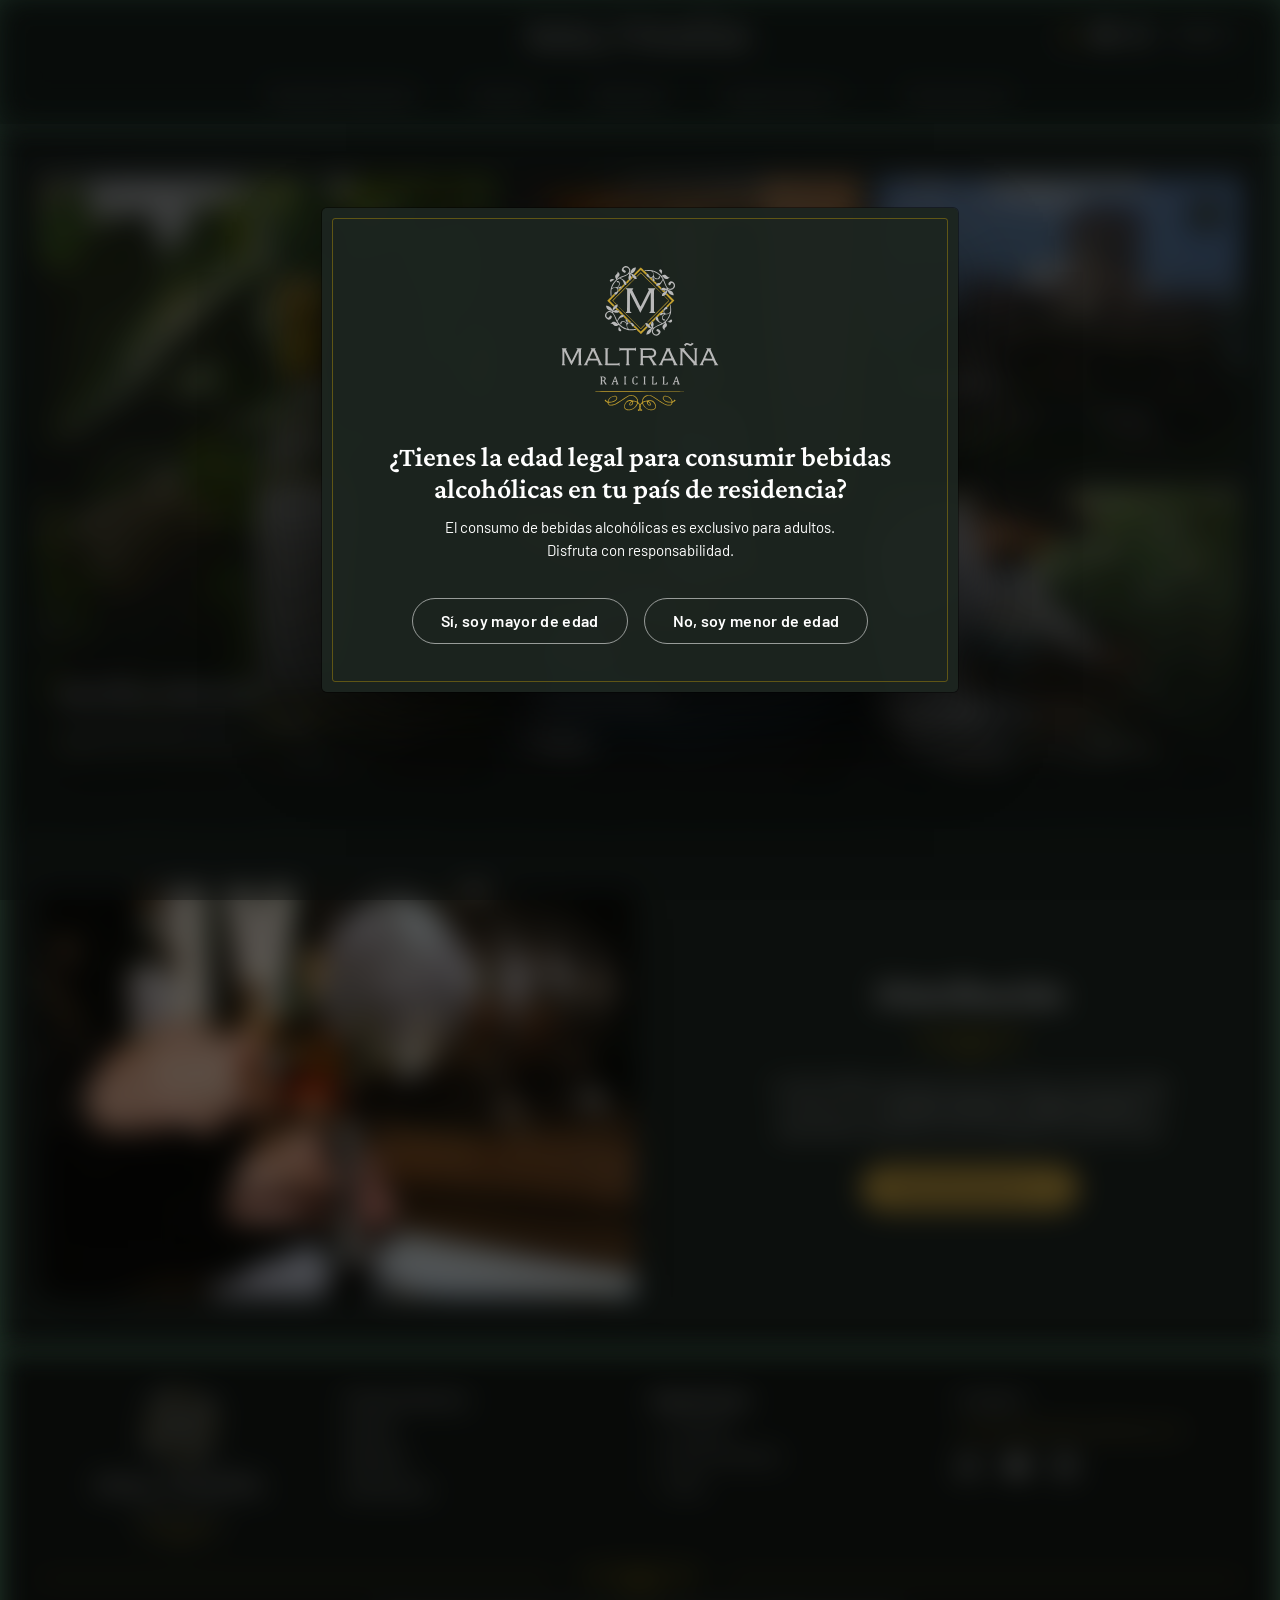
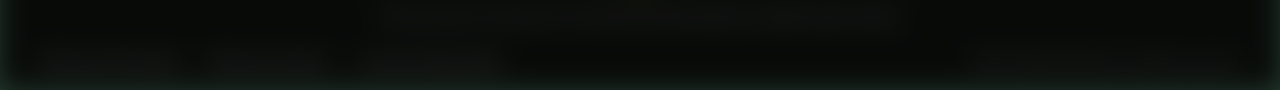
==== commit 88578137: "Rediseño todas las paginas mobile y desktop Rediseño de inicio, menú móvil, coctelería, distribución" ====
--- a/index.html
+++ b/index.html
@@ -2,8 +2,8 @@
 <html lang="es" data-bs-theme="dark" data-theme="dark">
 <head>
 <meta charset="utf-8">
+<meta name="viewport" content="width=device-width, initial-scale=1">
 <meta name="robots" content="noindex, nofollow">
-<meta name="viewport" content="width=device-width, initial-scale=1">
 <title>Maltraña</title>
 <meta name="description" content="[COPY PENDIENTE: meta descripción]">
 
@@ -13,6 +13,12 @@
 <link rel="preconnect" href="https://fonts.googleapis.com">
 <link rel="preconnect" href="https://fonts.gstatic.com" crossorigin>
 <link href="https://fonts.googleapis.com/css2?family=Barlow:wght@400;500;600&family=Crimson+Pro:wght@400;600;700&display=swap" rel="stylesheet">
+<!-- Favicon: "M" simple en la pestaña; monograma completo en iPhone/Android -->
+<link rel="icon" href="assets/favicon/favicon.svg" type="image/svg+xml">
+<link rel="icon" href="assets/favicon/favicon-32.png" sizes="32x32" type="image/png">
+<link rel="apple-touch-icon" href="assets/favicon/apple-touch-icon.png">
+<link rel="manifest" href="assets/favicon/site.webmanifest">
+<meta name="theme-color" content="#1D2520">
 <link href="tokens.css" rel="stylesheet">
 <!-- Si no hay cookie de mayoría de edad, la página arranca desenfocada (evita un destello) -->
 <script>if(!document.cookie.split('; ').includes('mlt_mayor_edad=1'))document.documentElement.classList.add('mlt-gated');</script>
@@ -34,8 +40,8 @@
       <div class="mlt-agegate__step" data-agegate-step="ask">
         <h2 class="mlt-agegate__title" id="mlt-agegate-title">¿Tienes la edad legal para consumir bebidas alcohólicas en tu país de residencia?</h2>
         <p class="mlt-agegate__text">El consumo de bebidas alcohólicas es exclusivo para adultos. Disfruta con responsabilidad.</p>
-        <div class="d-flex flex-column flex-sm-row justify-content-center gap-2 gap-sm-3 w-100">
-          <button class="btn mlt-btn" type="button" data-agegate="yes">Sí, soy mayor de edad</button>
+        <div class="mlt-agegate__actions d-flex flex-column flex-sm-row justify-content-center gap-2 gap-sm-3 w-100">
+          <button class="btn mlt-btn mlt-btn--outline" type="button" data-agegate="yes">Sí, soy mayor de edad</button>
           <button class="btn mlt-btn mlt-btn--outline" type="button" data-agegate="no">No, soy menor de edad</button>
         </div>
       </div>
@@ -75,8 +81,8 @@
 
       <div class="collapse navbar-collapse justify-content-md-center w-100 mt-md-3" id="mlt-nav">
         <ul class="navbar-nav align-items-md-center">
+          <li class="nav-item"><a class="nav-link" href="raicillas-maltrana.html">Raicillas Maltraña</a></li>
           <li class="nav-item"><a class="nav-link" href="raicilla.html">Raicilla</a></li>
-          <li class="nav-item"><a class="nav-link" href="raicillas-maltrana.html">Raicillas Maltraña</a></li>
           <li class="nav-item"><a class="nav-link" href="maltrana.html">Maltraña</a></li>
           <li class="nav-item dropdown dropdown-center">
             <button class="nav-link dropdown-toggle" type="button" data-bs-toggle="dropdown" aria-expanded="false">Experiencias</button>
@@ -87,6 +93,8 @@
             </ul>
           </li>
           <li class="nav-item"><a class="nav-link" href="distribucion.html">Distribución</a></li>
+          <!-- Contacto: solo en el menú de celular (en escritorio está en el footer) -->
+          <li class="nav-item d-md-none"><a class="nav-link" href="contacto.html">Contacto</a></li>
         </ul>
 
         <!-- WhatsApp + redes + idioma: dentro del menú en celular, arriba a la derecha en escritorio -->
@@ -132,15 +140,20 @@
        COPY PENDIENTE: textos de cada recuadro en Lorem Ipsum.
        ============================================================ -->
   <section class="mlt-home" aria-label="Secciones">
+    <!-- Textura de fondo: foto de agaves bajo un verde muy oscuro -->
+    <picture class="mlt-home__bg" aria-hidden="true">
+      <source type="image/avif" srcset="assets/img/inicio/fondo-sierra.avif">
+      <img src="assets/img/inicio/fondo-sierra.webp" alt="" width="1600" height="1066">
+    </picture>
     <div class="container-xxl">
       <div class="mlt-bento">
 
         <article class="mlt-tile mlt-tile--prod">
           <picture class="mlt-tile__media">
-            <source type="image/avif" srcset="assets/img/raicilla-maltrana-640.avif 640w, assets/img/raicilla-maltrana-1046.avif 1046w" sizes="(min-width: 768px) 30vw, 100vw">
-            <img src="assets/img/raicilla-maltrana-1046.webp" srcset="assets/img/raicilla-maltrana-640.webp 640w, assets/img/raicilla-maltrana-1046.webp 1046w" sizes="(min-width: 768px) 30vw, 100vw" alt="" width="1046" height="1656">
-          </picture>
-          <span class="mlt-tile__arrow" aria-hidden="true"><i class="bi bi-arrow-right"></i></span>
+            <source type="image/avif" srcset="assets/img/inicio/bento-raicillas-maltrana.avif">
+            <img src="assets/img/inicio/bento-raicillas-maltrana.webp" alt="" width="1100" height="1650">
+          </picture>
+          <span class="mlt-tile__arrow" aria-hidden="true"><img class="mlt-tile__agave" src="assets/svg/agave.svg" alt="" width="20" height="20"><i class="bi bi-arrow-right"></i></span>
           <div class="mlt-tile__body">
             <h2 class="mlt-tile__title"><a class="stretched-link" href="raicillas-maltrana.html">Raicillas Maltraña</a></h2>
             <p class="mlt-tile__text">Lorem ipsum dolor sit amet, consectetur adipiscing elit sed do eiusmod.</p>
@@ -149,10 +162,10 @@
 
         <article class="mlt-tile mlt-tile--rai">
           <picture class="mlt-tile__media">
-            <source type="image/avif" srcset="assets/img/home/agave.avif">
-            <img src="assets/img/home/agave.webp" alt="" width="815" height="1200" loading="lazy">
-          </picture>
-          <span class="mlt-tile__arrow" aria-hidden="true"><i class="bi bi-arrow-right"></i></span>
+            <source type="image/avif" srcset="assets/img/inicio/bento-raicilla.avif">
+            <img src="assets/img/inicio/bento-raicilla.webp" alt="" width="1100" height="733" loading="lazy">
+          </picture>
+          <span class="mlt-tile__arrow" aria-hidden="true"><img class="mlt-tile__agave" src="assets/svg/agave.svg" alt="" width="20" height="20"><i class="bi bi-arrow-right"></i></span>
           <div class="mlt-tile__body">
             <h2 class="mlt-tile__title"><a class="stretched-link" href="raicilla.html">Raicilla</a></h2>
             <p class="mlt-tile__text">Lorem ipsum dolor sit amet, consectetur.</p>
@@ -160,8 +173,11 @@
         </article>
 
         <article class="mlt-tile mlt-tile--mal">
-          <div class="mlt-ph" data-ph="Foto: hacienda"></div>
-          <span class="mlt-tile__arrow" aria-hidden="true"><i class="bi bi-arrow-right"></i></span>
+          <picture class="mlt-tile__media">
+            <source type="image/avif" srcset="assets/img/inicio/bento-maltrana.avif">
+            <img src="assets/img/inicio/bento-maltrana.webp" alt="" width="960" height="593" loading="lazy">
+          </picture>
+          <span class="mlt-tile__arrow" aria-hidden="true"><img class="mlt-tile__agave" src="assets/svg/agave.svg" alt="" width="20" height="20"><i class="bi bi-arrow-right"></i></span>
           <div class="mlt-tile__body">
             <h2 class="mlt-tile__title"><a class="stretched-link" href="maltrana.html">Maltraña</a></h2>
             <p class="mlt-tile__text">Lorem ipsum dolor sit amet, consectetur adipiscing elit.</p>
@@ -171,8 +187,8 @@
         <!-- Experiencias no tiene página propia: el recuadro lleva a sus tres secciones -->
         <article class="mlt-tile mlt-tile--exp">
           <picture class="mlt-tile__media">
-            <source type="image/avif" srcset="assets/img/home/copa.avif">
-            <img src="assets/img/home/copa.webp" alt="" width="1026" height="1200" loading="lazy">
+            <source type="image/avif" srcset="assets/img/inicio/bento-experiencias.avif">
+            <img src="assets/img/inicio/bento-experiencias.webp" alt="" width="1100" height="1467" loading="lazy">
           </picture>
           <div class="mlt-tile__body">
             <h2 class="mlt-tile__title">Experiencias</h2>
@@ -184,38 +200,30 @@
           </div>
         </article>
 
-        <article class="mlt-tile mlt-tile--dis">
-          <div class="mlt-ph" data-ph="Foto: distribución"></div>
-          <span class="mlt-tile__arrow" aria-hidden="true"><i class="bi bi-arrow-right"></i></span>
-          <div class="mlt-tile__body">
-            <h2 class="mlt-tile__title"><a class="stretched-link" href="distribucion.html">Distribución</a></h2>
-            <p class="mlt-tile__text">Lorem ipsum dolor sit amet, consectetur adipiscing elit sed do eiusmod tempor.</p>
-            <ul class="mlt-tile__links">
-              <li><a href="catas.html">Catas</a></li>
-              <li><a href="cocteleria.html">Coctelería</a></li>
-            </ul>
-          </div>
-        </article>
 
       </div>
     </div>
   </section>
 
   <!-- ============================================================
-       HORNO DE PIEDRA (lo que distingue a Maltraña)
-       Texto tomado del guion "Raicilla". Título pendiente (Lorem Ipsum).
+       DISTRIBUCIÓN: el único llamado a la acción de la página.
+       Va después del mosaico, cuando el visitante ya recorrió el contenido.
+       Texto tomado del guion "Distribución".
        ============================================================ -->
-  <section class="mlt-horno" aria-labelledby="horno-title">
+  <section class="mlt-horno mlt-dist" aria-labelledby="dist-title">
     <div class="container-xxl">
       <div class="mlt-horno__grid">
         <div class="mlt-horno__media">
-          <div class="mlt-ph" data-ph="Foto: horno de piedra"></div>
-        </div>
-        <div>
-          <img class="mlt-horno__ornament" src="assets/svg/ornamento.svg" alt="" width="399" height="94">
-          <h2 class="mlt-horno__title" id="horno-title">Lorem ipsum dolor sit amet</h2>
-          <p class="mlt-horno__text">Las piñas se cuecen durante 72 horas en hornos de piedra calentados con leña. Antes de introducirlas, retiramos la leña y las cenizas para conservar el carácter silvestre del agave, con un delicado toque ahumado.</p>
-          <a class="btn mlt-btn mlt-btn--outline mt-4" href="raicilla.html">Raicilla <i class="bi bi-arrow-right ms-1" aria-hidden="true"></i></a>
+          <picture>
+            <source type="image/avif" srcset="assets/img/distribucion/barrica.avif">
+            <img src="assets/img/distribucion/barrica.webp" alt="Servicio de Raicilla Maltraña desde una barrica" width="1200" height="800" loading="lazy">
+          </picture>
+        </div>
+        <div class="mlt-horno__content">
+          <h2 class="mlt-horno__title" id="dist-title">Distribución</h2>
+          <img class="mlt-horno__ornament" src="assets/svg/ornamento-linea.svg" alt="" width="399" height="94">
+          <p class="mlt-horno__text">En MALTRAÑA entendemos que una relación comercial sólida comienza con un <strong>producto auténtico, calidad constante</strong> y la capacidad de responder a las necesidades de cada mercado.</p>
+          <a class="btn mlt-btn mlt-btn--block mt-4" href="distribucion.html">Visita Distribución <i class="bi bi-arrow-right ms-1" aria-hidden="true"></i></a>
         </div>
       </div>
     </div>
@@ -224,15 +232,15 @@
 
 <footer class="mlt-footer">
   <div class="container-xxl">
-    <div class="row gy-4 text-center text-md-start">
-      <div class="col-12 col-md-3 d-flex justify-content-center justify-content-md-start">
+    <div class="row gy-4">
+      <div class="col-12 col-md-3 mlt-footer__brand">
         <a href="index.html"><img class="mlt-footer__logo" src="assets/svg/logo-oficial.svg" alt="Maltraña Raicilla" width="300" height="280"></a>
       </div>
 
       <nav class="col-6 col-md-3" aria-label="Secciones">
         <ul class="mlt-footer__list">
+          <li><a href="raicillas-maltrana.html">Raicillas Maltraña</a></li>
           <li><a href="raicilla.html">Raicilla</a></li>
-          <li><a href="raicillas-maltrana.html">Raicillas Maltraña</a></li>
           <li><a href="maltrana.html">Maltraña</a></li>
           <li><a href="distribucion.html">Distribución</a></li>
         </ul>
@@ -248,30 +256,16 @@
         </ul>
       </nav>
 
-      <div class="col-12 col-md-3">
+      <div class="col-12 col-md-3 mlt-footer__contact">
         <ul class="mlt-footer__list">
           <li><a href="contacto.html">Contacto</a></li>
           <li><a class="mlt-footer__mail" href="mailto:contacto@raicilla-maltrana.com">contacto@raicilla-maltrana.com</a></li>
         </ul>
-        <ul class="mlt-social justify-content-center justify-content-md-start mt-1">
+        <ul class="mlt-social mt-1">
           <li><a class="mlt-social__wa" href="#" aria-label="WhatsApp"><i class="bi bi-whatsapp" aria-hidden="true"></i></a></li>
           <li><a href="#" aria-label="Facebook"><i class="bi bi-facebook" aria-hidden="true"></i></a></li>
           <li><a href="#" aria-label="Instagram"><i class="bi bi-instagram" aria-hidden="true"></i></a></li>
         </ul>
-      </div>
-    </div>
-
-    <!-- Sellos y leyendas sanitarias -->
-    <div class="mlt-footer__seals d-flex flex-column flex-md-row align-items-center justify-content-md-between gap-3 mt-4">
-      <ul class="list-unstyled d-flex gap-3 m-0">
-        <!-- LOGO PENDIENTE: Consejo Mexicano Promotor de la Raicilla -->
-        <li class="mlt-seal">CMPR</li>
-        <!-- LOGO PENDIENTE: 100% Agave Maximiliana -->
-        <li class="mlt-seal">100% Agave Maximiliana</li>
-      </ul>
-      <div class="mlt-footer__warnings text-center text-md-end">
-        <p class="m-0">Evite el exceso.</p>
-        <p class="m-0">El exceso en el consumo de este producto es dañino para la salud.</p>
       </div>
     </div>
 
@@ -281,13 +275,17 @@
       <span class="mlt-divider__line"></span>
     </div>
 
-    <div class="d-flex flex-column flex-md-row align-items-center justify-content-md-between gap-1 gap-md-2 mlt-footer__legal">
-      <p class="m-0 order-2 order-md-1">2026. Matraña Raicilla. All rights reserved.</p>
-      <ul class="list-unstyled d-flex flex-wrap justify-content-center gap-3 gap-md-4 m-0 order-1 order-md-2">
+    <!-- Leyendas sanitarias en un solo párrafo, centrado bajo el ornamento -->
+    <p class="mlt-footer__warnings">Evite el exceso. El exceso en el consumo de este producto es dañino para la salud.</p>
+
+    <!-- Legales juntos como grupo; después, el aviso de derechos -->
+    <div class="mlt-footer__legal d-md-flex align-items-center justify-content-between">
+      <ul class="mlt-footer__legal-links list-unstyled m-0">
         <li><a href="privacidad.html">Politica de Privacidad</a></li>
         <li><a href="cookies.html">Politica de Cookies</a></li>
         <li><a href="consumo-responsable.html">Consumo Responsable</a></li>
       </ul>
+      <p class="mlt-footer__copy m-0">2026. Maltraña Raicilla. All rights reserved.</p>
     </div>
   </div>
 </footer>
--- a/style.css
+++ b/style.css
@@ -39,9 +39,11 @@
 
   /* Margen mínimo a los lados: la página nunca toca los bordes (20px → 48px) */
   --mlt-page-gutter: clamp(2.5rem, 6vw, 6rem);
-  --mlt-section-py: clamp(3rem, 5vw, 4.5rem);   /* mismo espacio arriba y abajo de cada sección */
-  --mlt-radius: 12px;           /* redondeo sutil: fotos y submenús */
-  --mlt-radius-sm: 8px;
+  --mlt-section-py: clamp(2.25rem, 4.25vw, 3.5rem); /* espacio común arriba y abajo de TODAS las secciones */
+  --mlt-hero-py: clamp(2.5rem, 5vw, 4rem);         /* primera sección con título y foto: más baja */
+  --mlt-radius: 5px;
+  --mlt-radius-img: 4px;        /* imágenes */            /* redondeo casi imperceptible: nítido pero no un rectángulo duro */
+  --mlt-radius-sm: 3px;
   --mlt-header-h: 64px;
   /* Sombra casi imperceptible para dar profundidad a todas las imágenes */
   --mlt-shadow-img: 0 1px 2px rgba(0, 0, 0, .18), 0 16px 36px -16px rgba(0, 0, 0, .55);
@@ -70,7 +72,7 @@
    2. HEADER (fijo con .sticky-top de Bootstrap)
    ============================================================ */
 .mlt-header {
-  background: rgba(29, 37, 32, .82);              /* --surface con 18% de transparencia */
+  background: rgba(22, 29, 25, .88);              /* un tono más oscuro que --surface */
   border-bottom: 1px solid rgba(255, 255, 255, .05); /* filete apenas perceptible */
   -webkit-backdrop-filter: blur(14px) saturate(140%);
   backdrop-filter: blur(14px) saturate(140%);
@@ -78,7 +80,7 @@
 .mlt-header__logo { display: block; height: 26px; width: auto; }
 
 .mlt-header .navbar {
-  --bs-navbar-color: var(--text);
+  --bs-navbar-color: rgba(255, 255, 255, .78);   /* menú un tono abajo del logo */
   --bs-navbar-hover-color: var(--gold);
   --bs-navbar-active-color: var(--gold);
   --bs-navbar-toggler-border-color: transparent;
@@ -99,7 +101,7 @@
 
 .mlt-header .dropdown-menu {
   --bs-dropdown-bg: rgba(29, 37, 32, .98);
-  --bs-dropdown-border-color: rgba(191, 154, 61, .25);
+  --bs-dropdown-border-color: transparent;
   --bs-dropdown-border-radius: var(--mlt-radius);
   --bs-dropdown-padding-x: .375rem;
   --bs-dropdown-padding-y: .375rem;
@@ -142,15 +144,16 @@
   .mlt-header .navbar { padding-block: .75rem .25rem; }
   .mlt-header .navbar-brand { padding-block: .25rem; }
   .mlt-header__logo { height: 32px; }
-  .mlt-header .navbar-collapse { margin-top: .25rem !important; }
+  .mlt-header .navbar-collapse { margin-top: 1rem !important; }   /* aire entre logo y menú */
   .mlt-header .navbar-nav { gap: 2.25rem; }
   .mlt-header .nav-link { padding-block: .375rem; }
   .mlt-header__utils {
     position: absolute;            /* superposición puntual: permitido */
-    top: .5rem;
+    top: .125rem;                  /* arriba, sin alinearse al logo */
     right: calc(var(--bs-gutter-x) * .5);
     padding: 0;
-    gap: 2rem;                     /* separa redes del idioma */
+    align-items: center;           /* iconos centrados con "English" */
+    gap: 1rem;                     /* redes e idioma más cerca */
   }
   .mlt-header .mlt-social { gap: 0; }   /* redes juntas entre sí */
   .mlt-social a { min-width: 34px; min-height: 36px; font-size: 1.25rem; }  /* 20px en tablet/escritorio */
@@ -240,7 +243,7 @@
 }
 
 /* Imagen */
-.mlt-product__media { margin: 0; aspect-ratio: 4 / 5; overflow: hidden; border-radius: var(--mlt-radius); box-shadow: var(--mlt-shadow-img); }
+.mlt-product__media { margin: 0; aspect-ratio: 4 / 5; overflow: hidden; border-radius: var(--mlt-radius-img); box-shadow: var(--mlt-shadow-img); }
 .mlt-product--light .mlt-product__media { box-shadow: var(--mlt-shadow-img-light); }
 /* --mlt-zoom lo actualiza main.js al hacer scroll (1 → 1.08 máximo) */
 .mlt-product__media img {
@@ -370,23 +373,24 @@
    4. FOOTER
    ============================================================ */
 .mlt-footer { background: var(--bg); padding-block: 2rem .75rem; font-size: 1rem; }
-.mlt-footer__logo { width: 150px; height: auto; }
+.mlt-footer__logo { width: 170px; height: auto; }
+.mlt-footer__brand { display: flex; justify-content: center; align-items: center; }
 .mlt-footer__list { list-style: none; margin: 0; padding: 0; }
-.mlt-footer a { color: var(--text); text-decoration: none; display: inline-block; padding-block: .5rem; }
+.mlt-footer a { color: var(--text); text-decoration: none; display: inline-block; padding-block: .25rem; }
 .mlt-footer a:hover { color: var(--gold); }
 .mlt-footer .mlt-footer__mail { color: var(--gold); overflow-wrap: anywhere; }
 .mlt-footer .mlt-footer__mail:hover { color: var(--text); }
 .mlt-footer__label { display: inline-block; padding-block: .5rem; }
-.mlt-footer .mlt-social a { justify-content: flex-start; min-width: 44px; }
+.mlt-footer .mlt-social a { justify-content: flex-start; min-width: 40px; min-height: 40px; }
 .mlt-footer .mlt-divider { gap: 1.5rem; }
 .mlt-footer .mlt-divider__line { flex: 1 1 auto; }
 .mlt-footer .mlt-divider__ornament { width: 120px; }
 .mlt-footer__legal { font-size: var(--mlt-fs-small); }   /* 15px: el texto más chico */
-.mlt-footer__legal a { padding-block: .75rem; }
+.mlt-footer__legal a { padding-block: .25rem; }
 .mlt-footer__legal p { padding-block: .25rem; }
 
 @media (min-width: 768px) {
-  .mlt-footer a, .mlt-footer__label { padding-block: .3125rem; }
+  .mlt-footer a, .mlt-footer__label { padding-block: .1875rem; }
   .mlt-footer__legal a { padding-block: .375rem; }   /* pegados a la línea de arriba */
 }
 
@@ -415,24 +419,31 @@
 
 .mlt-agegate .modal-content {
   align-items: center;
-  gap: 1.5rem;
-  padding: 2.5rem 1.75rem 1.5rem;
+  gap: 1.75rem;
+  padding: 3rem 1.75rem 2.75rem;
   text-align: center;
   color: var(--text);
-  background: rgba(29, 37, 32, .92);
-  border: 1px solid rgba(191, 154, 61, .35);
+  background: rgba(29, 37, 32, .96);
+  border: 0;
   border-radius: var(--mlt-radius);
-  box-shadow: 0 30px 80px -20px rgba(0, 0, 0, .7);
-}
-.mlt-agegate .modal-dialog { max-width: 560px; }
+  box-shadow: 0 40px 100px -24px rgba(0, 0, 0, .9), 0 0 0 1px rgba(0, 0, 0, .4);
+}
+.mlt-agegate .modal-dialog { max-width: 660px; padding-inline: .75rem; }
+/* Marco dorado fino DENTRO del contenedor */
+.mlt-agegate .modal-content::before {
+  content: ""; position: absolute; inset: 10px; pointer-events: none;
+  border: 1px solid rgba(197, 160, 9, .4); border-radius: var(--mlt-radius-sm);
+}
+@media (min-width: 576px) { .mlt-agegate .modal-content { padding: 3.5rem 3.5rem 3rem; } }
 .mlt-agegate .mlt-btn { white-space: nowrap; }
-.mlt-agegate__logo { width: 170px; height: auto; }
+.mlt-agegate__logo { width: 160px; height: auto; }
 .mlt-agegate__ornament { width: 120px; height: auto; margin-top: -.5rem; }
-.mlt-agegate__step { display: grid; gap: 1rem; justify-items: center; }
+.mlt-agegate__step { display: grid; gap: 1.25rem; justify-items: center; width: 100%; }
 .mlt-agegate__step[hidden] { display: none; }
-.mlt-agegate__title { font-family: var(--font-display); font-weight: 600; font-size: clamp(1.375rem, 1.2rem + .8vw, 1.75rem); text-wrap: balance; line-height: 1.15; margin: 0; color: var(--text); }
+.mlt-agegate__title { font-family: var(--font-display); font-weight: 600; font-size: clamp(1.375rem, 1.2rem + .8vw, 1.75rem); text-wrap: balance; max-width: 36ch; line-height: 1.15; margin: 0; color: var(--text); }
 .mlt-agegate__title:focus { outline: none; }
-.mlt-agegate__text { margin: 0; max-width: 34ch; }
+.mlt-agegate__text { margin: -.625rem 0 0; max-width: 52ch; line-height: 1.55; }   /* pegado al título */
+.mlt-agegate__actions { margin-top: 1rem; }   /* más separado de los botones */
 .mlt-agegate__legal {
   margin: .5rem 0 0;
   padding-top: 1rem;
@@ -457,7 +468,7 @@
   --bs-btn-active-color: #1A1713;
   --bs-btn-active-bg: #B8923F;
   --bs-btn-active-border-color: #B8923F;
-  --bs-btn-border-radius: var(--mlt-radius-sm);
+  --bs-btn-border-radius: 999px;   /* botones: muy redondeados */
   min-width: 7.5rem;
   letter-spacing: .02em;
 }
@@ -476,6 +487,8 @@
 /* En el header y footer se distingue en dorado */
 .mlt-social .mlt-social__wa { color: var(--gold); }
 .mlt-social .mlt-social__wa:hover { color: var(--text); }
+.mlt-footer .mlt-social .mlt-social__wa { color: var(--text); }   /* en el footer, blanco */
+.mlt-footer .mlt-social .mlt-social__wa:hover { color: var(--gold); }
 
 /* Botón flotante en celular: abajo a la derecha, al alcance del pulgar */
 .mlt-wa {
@@ -500,58 +513,43 @@
 .mlt-reg { font-size: .55em; vertical-align: super; line-height: 0; margin-left: .05em; }
 
 /* ============================================================
-   7. FOOTER: sellos y leyendas
-   ============================================================ */
-/* Marcadores de los logos (CMPR, 100% Agave Maximiliana) hasta tener los archivos */
-.mlt-seal {
-  display: grid; place-items: center;
-  min-width: 88px; height: 56px; padding: 0 .75rem;
-  border: 1px dashed rgba(255, 255, 255, .35); border-radius: var(--mlt-radius-sm);
-  font-size: .75rem; line-height: 1.2; text-align: center; color: rgba(255, 255, 255, .7);
-}
-.mlt-footer__warnings { font-size: var(--mlt-fs-small); color: rgba(255, 255, 255, .8); }
+   7. FOOTER: leyendas (ver sección 12)
+   ============================================================ */
 
 /* ============================================================
    8. INICIO: mosaico (bento)
    ============================================================ */
-.mlt-home { padding-block: clamp(1rem, 2.5vw, 2rem); background: linear-gradient(135deg, var(--band-deep) 0%, var(--band) 60%); }
-
-/* Celular: 2 columnas. Producto arriba a todo lo ancho */
+.mlt-home { padding-block: var(--mlt-section-py); background: linear-gradient(135deg, var(--band-deep) 0%, var(--band) 60%); }
+
+/* Celular: producto, Experiencias, y Maltraña + Raicilla lado a lado */
 .mlt-bento {
   display: grid;
   gap: .75rem;
   grid-template-columns: repeat(2, minmax(0, 1fr));
   grid-template-areas:
     "prod prod"
-    "rai  mal"
     "exp  exp"
-    "dis  dis";
-}
-.mlt-tile--prod { grid-area: prod; min-height: 400px; }
-.mlt-tile--rai  { grid-area: rai;  min-height: 240px; }
-.mlt-tile--exp  { grid-area: exp;  min-height: 240px; }
-.mlt-tile--mal  { grid-area: mal;  min-height: 240px; }
-.mlt-tile--dis  { grid-area: dis;  min-height: 240px; }
-
-/* Tablet y escritorio: todo el mosaico cabe en una pantalla */
+    "mal  rai";
+}
+.mlt-tile--prod { grid-area: prod; min-height: 260px; }
+.mlt-tile--exp  { grid-area: exp;  min-height: 220px; }
+.mlt-tile--mal  { grid-area: mal;  min-height: 200px; }
+.mlt-tile--rai  { grid-area: rai;  min-height: 200px; }
+
+/* Tablet y escritorio: Raicillas Maltraña vertical ancho, Experiencias vertical
+   más angosto, y Maltraña / Raicilla chicos uno sobre otro */
 @media (min-width: 768px) {
   .mlt-bento {
     gap: 1rem;
-    grid-template-columns: 1.15fr 1fr 1fr;
+    grid-template-columns: 1.25fr .95fr 1fr;
     grid-template-areas:
-      "prod rai mal"
-      "prod exp dis";
-    grid-template-rows: repeat(2, clamp(240px, calc((100svh - var(--mlt-header-h) - 4rem) / 2), 380px));
-  }
-  .mlt-tile--prod, .mlt-tile--rai, .mlt-tile--exp, .mlt-tile--mal, .mlt-tile--dis { min-height: 0; }
-}
-@media (min-width: 1200px) {
-  .mlt-bento {
-    grid-template-columns: 1.2fr 1fr 1fr 1fr;
-    grid-template-areas:
-      "prod rai mal mal"
-      "prod exp dis dis";
-  }
+      "prod exp mal"
+      "prod exp rai";
+    grid-template-rows: repeat(2, clamp(210px, calc((100svh - var(--mlt-header-h) - 12rem) / 2), 300px));
+  }
+  .mlt-tile--prod, .mlt-tile--rai, .mlt-tile--exp, .mlt-tile--mal { min-height: 0; }
+  /* Experiencias: sus tres opciones una debajo de otra */
+  .mlt-tile--exp .mlt-tile__links { flex-direction: column; align-items: flex-start; }
 }
 
 /* Recuadro */
@@ -561,7 +559,7 @@
   flex-direction: column;
   justify-content: flex-end;
   overflow: hidden;
-  border-radius: var(--mlt-radius);
+  border-radius: var(--mlt-radius-img);
   background: var(--surface);
   isolation: isolate;
   box-shadow: var(--mlt-shadow-img);
@@ -590,7 +588,7 @@
   position: absolute; top: 1rem; right: 1rem;
   display: grid; place-items: center;
   width: 40px; height: 40px; border-radius: 50%;
-  background: rgba(255, 255, 255, .14);
+  background: rgba(20, 31, 25, .55);   /* verde oscuro difuminado */
   -webkit-backdrop-filter: blur(6px); backdrop-filter: blur(6px);
   color: var(--text); font-size: 1rem;
   transition: background-color .3s, color .3s, border-color .3s, transform .3s;
@@ -623,16 +621,16 @@
 .mlt-ph::before {
   content: attr(data-ph);
   position: absolute; top: 1rem; left: 1rem;
-  padding: .25rem .5rem; border-radius: 4px;
+  padding: .25rem .5rem; border-radius: var(--mlt-radius-sm);
   font-size: .75rem; letter-spacing: .08em; text-transform: uppercase;
-  color: rgba(255, 255, 255, .6); border: 1px dashed rgba(255, 255, 255, .3);
+  color: rgba(255, 255, 255, .6); background: rgba(0, 0, 0, .25);
   max-width: calc(100% - 5rem);   /* no choca con la flecha */
 }
 
 /* ---------- Banda del horno ---------- */
 .mlt-horno { background: var(--surface); padding-block: var(--mlt-section-py); }
 .mlt-horno__grid { display: grid; gap: 1.5rem; align-items: center; }
-.mlt-horno__media { position: relative; aspect-ratio: 4 / 3; overflow: hidden; border-radius: var(--mlt-radius); isolation: isolate; box-shadow: var(--mlt-shadow-img); }
+.mlt-horno__media { position: relative; aspect-ratio: 4 / 3; overflow: hidden; border-radius: var(--mlt-radius-img); isolation: isolate; box-shadow: var(--mlt-shadow-img); }
 .mlt-horno__ornament { width: 120px; height: auto; }
 .mlt-horno__title { font-family: var(--font-display); font-weight: 600; font-size: var(--mlt-fs-display); line-height: 1.15; margin: 1rem 0 0; }
 .mlt-horno__text { margin: 1rem 0 0; max-width: 52ch; line-height: 1.5; }
@@ -644,7 +642,7 @@
 /* ============================================================
    9. FOOTER: jerarquía de Experiencias
    ============================================================ */
-.mlt-footer__parent { margin: 0; padding-block: .5rem; font-weight: 600; letter-spacing: .02em; color: var(--text); }
+.mlt-footer__parent { margin: 0; padding-block: .25rem; font-weight: 600; letter-spacing: .02em; color: var(--text); }
 .mlt-footer__sub {
   display: inline-block;
   text-align: left;
@@ -659,7 +657,7 @@
   width: 1px; background: rgba(255, 255, 255, .4);
 }
 @media (min-width: 768px) { .mlt-footer__sub::before { top: .5rem; bottom: .5rem; } }
-@media (min-width: 768px) { .mlt-footer__parent { padding-block: .3125rem; } }
+@media (min-width: 768px) { .mlt-footer__parent { padding-block: .1875rem; } }
 
 /* ============================================================
    10. PÁGINAS INTERIORES
@@ -668,6 +666,7 @@
 .mlt-page-hero__title { font-family: var(--font-display); font-weight: 600; font-size: clamp(2.25rem, 1.7rem + 2vw, 3.25rem); line-height: 1.1; margin: 0; }
 .mlt-page-hero__ornament { width: 140px; height: auto; margin-top: .75rem; }
 .mlt-page-hero__lead { max-width: 60ch; margin: 1rem auto 0; }
+.mlt-page-hero__lead--wide { max-width: 100ch; }
 
 /* Migas de pan (componente breadcrumb de Bootstrap) */
 .mlt-breadcrumb {
@@ -687,7 +686,7 @@
   .mlt-split { grid-template-columns: 1.1fr .9fr; gap: clamp(2rem, 5vw, 5rem); }
   .mlt-split--reverse > :first-child { order: 2; }
 }
-.mlt-media { position: relative; aspect-ratio: 4 / 5; overflow: hidden; border-radius: var(--mlt-radius); isolation: isolate; box-shadow: var(--mlt-shadow-img); }
+.mlt-media { position: relative; aspect-ratio: 4 / 5; overflow: hidden; border-radius: var(--mlt-radius-img); isolation: isolate; box-shadow: var(--mlt-shadow-img); }
 @media (min-width: 768px) { .mlt-split .mlt-media { max-height: 640px; } }
 
 .mlt-h2 { font-family: var(--font-display); font-weight: 600; font-size: clamp(1.75rem, 1.45rem + 1vw, 2.25rem); line-height: 1.15; margin: 0 0 1.25rem; }
@@ -698,17 +697,6 @@
 .mlt-prose-block--center { margin-inline: auto; text-align: center; }
 .mlt-em { font-weight: 600; }
 
-/* Pasos del proceso */
-.mlt-steps { list-style: none; margin: 2.5rem 0 0; padding: 0; display: grid; gap: 1rem; }
-@media (min-width: 768px) { .mlt-steps { grid-template-columns: repeat(2, 1fr); } }
-@media (min-width: 1200px) { .mlt-steps { grid-template-columns: repeat(3, 1fr); } }
-.mlt-step { position: relative; padding: 1.5rem; border: 1px solid rgba(255, 255, 255, .12); border-radius: var(--mlt-radius); background: rgba(255, 255, 255, .02); }
-.mlt-step__num { display: block; font-family: var(--font-display); font-weight: 600; font-size: 2rem; line-height: 1; color: var(--gold); margin-bottom: .75rem; }
-.mlt-step__text { margin: 0; line-height: 1.55; }
-/* El horno destaca: ocupa más espacio y lleva foto */
-.mlt-step--horno { border-color: rgba(191, 154, 61, .55); }
-.mlt-step__media { aspect-ratio: 16 / 10; margin-bottom: 1rem; }
-@media (min-width: 768px) { .mlt-step--horno { grid-row: span 2; } }
 .mlt-closing { max-width: 60ch; margin: 3rem auto 0; }
 .mlt-closing__ornament, .mlt-quote__ornament { width: 140px; height: auto; margin-top: 1rem; }
 
@@ -728,7 +716,7 @@
 /* Tarjetas (Distribución) */
 .mlt-cards { display: grid; gap: 1rem; }
 @media (min-width: 768px) { .mlt-cards { grid-template-columns: repeat(2, 1fr); } }
-.mlt-card { padding: 1.75rem; border: 1px solid rgba(255, 255, 255, .12); border-radius: var(--mlt-radius); background: rgba(255, 255, 255, .02); }
+.mlt-card { padding: 1.75rem; border-radius: var(--mlt-radius); background: rgba(255, 255, 255, .04); box-shadow: var(--mlt-shadow-img); }
 .mlt-card__title { font-family: var(--font-display); font-weight: 600; font-size: 1.375rem; margin: 0 0 1rem; color: var(--gold); }
 
 /* Llamado a la acción */
@@ -744,8 +732,8 @@
 /* Categorías: pastillas de Bootstrap (nav-pills); en celular se deslizan de lado */
 .mlt-cats {
   --bs-nav-pills-border-radius: 999px;
-  --bs-nav-pills-link-active-bg: var(--gold);
-  --bs-nav-pills-link-active-color: #1A1713;
+  --bs-nav-pills-link-active-bg: transparent;
+  --bs-nav-pills-link-active-color: var(--gold);
   --bs-nav-link-color: var(--text);
   --bs-nav-link-hover-color: var(--gold);
   --bs-nav-link-padding-x: 1.125rem;
@@ -759,7 +747,8 @@
   padding-bottom: .25rem;
 }
 .mlt-cats::-webkit-scrollbar { display: none; }
-.mlt-cats .nav-link { white-space: nowrap; background: rgba(255, 255, 255, .08); font-weight: 500; }
+.mlt-cats .nav-link { white-space: nowrap; background: transparent; border: 1px solid rgba(255, 255, 255, .7); font-weight: 500; }
+.mlt-cats .nav-link.active { border-color: var(--gold); }
 .mlt-cats .nav-link.active { font-weight: 600; }
 .mlt-cats__count { margin-left: .375rem; font-size: .8em; opacity: .65; }
 @media (min-width: 768px) { .mlt-cats { justify-content: center; flex-wrap: wrap; overflow: visible; } }
@@ -768,11 +757,324 @@
 @media (min-width: 768px) { .mlt-cocktails { grid-template-columns: repeat(2, 1fr); } }
 @media (min-width: 1200px) { .mlt-cocktails { grid-template-columns: repeat(3, 1fr); } }
 .mlt-cocktail {
-  padding: 1.375rem 1.5rem;
+  overflow: hidden;
   border-radius: var(--mlt-radius);
   background: rgba(255, 255, 255, .04);
   box-shadow: var(--mlt-shadow-img);
 }
-.mlt-cocktail__name { font-family: var(--font-display); font-weight: 600; font-size: 1.375rem; line-height: 1.15; margin: 0; }
-.mlt-cocktail__place { margin: .375rem 0 .75rem; font-size: var(--mlt-fs-small); color: var(--gold); }
-.mlt-cocktail__recipe { margin: 0; line-height: 1.5; color: rgba(255, 255, 255, .85); }
+.mlt-cocktail__name { font-family: var(--font-display); font-weight: 600; font-size: 1.625rem; line-height: 1.1; margin: 0; }
+.mlt-cocktail__place { margin: .125rem 0 1rem;   /* pegado al título, separado de la receta */ font-size: .75rem; font-weight: 500; letter-spacing: .1em; text-transform: uppercase; color: var(--gold); }
+.mlt-cocktail__recipe { margin: 0; line-height: 1.4; color: rgba(255, 255, 255, .85); }
+
+/* ============================================================
+   12. AJUSTES 21 NOV: agave, footer, fondos con foto, galería
+   ============================================================ */
+
+/* Ícono del mosaico: agave en reposo → flecha al pasar el cursor */
+.mlt-tile__arrow > * { position: absolute; transition: opacity .3s, transform .3s; }
+.mlt-tile__agave { width: 20px; height: 20px; }
+.mlt-tile__arrow i { opacity: 0; transform: scale(.6); }
+@media (hover: hover) {
+  .mlt-tile:hover .mlt-tile__agave { opacity: 0; transform: scale(.6); }
+  .mlt-tile:hover .mlt-tile__arrow i { opacity: 1; transform: none; }
+}
+
+/* Viñetas de agave en las pestañas de producto */
+.mlt-tabs .mlt-list, .mlt-pillar__list { list-style: none; padding-left: 0; }
+.mlt-tabs .mlt-list li, .mlt-pillar__list li { position: relative; padding-left: 1.625rem; }
+.mlt-tabs .mlt-list li::before, .mlt-pillar__list li::before {
+  content: ""; position: absolute; left: 0; top: .15em;
+  width: 1.05rem; height: 1.05rem;
+  background: url("assets/svg/agave.svg") center / contain no-repeat;
+}
+
+/* Inicio: textura de agaves casi imperceptible bajo el verde */
+.mlt-home { position: relative; isolation: isolate; overflow: hidden; }
+.mlt-home__bg { position: absolute; inset: 0; z-index: -1; }
+.mlt-home__bg img { width: 100%; height: 100%; object-fit: cover; }
+/* Velo verde oscuro encima de la foto: se siente como fondo, no como imagen */
+.mlt-home__bg::after { content: ""; position: absolute; inset: 0; background: linear-gradient(160deg, rgba(14, 22, 17, .9) 0%, rgba(18, 30, 23, .84) 100%); }
+
+/* Banda del horno: título → ornamento → texto → botón, centrados */
+.mlt-horno__content { text-align: center; }
+.mlt-horno__title { margin-top: 0; }
+.mlt-horno__ornament { display: block; width: 130px; margin: .75rem auto 0; }
+.mlt-horno__text { margin-inline: auto; }
+.mlt-horno__media img { width: 100%; height: 100%; object-fit: cover; display: block; }
+/* Botón a todo lo ancho en celular (alcance del pulgar) */
+.mlt-btn--block { width: 100%; }
+@media (min-width: 768px) { .mlt-btn--block { width: auto; } }
+
+/* Fotos dentro de .mlt-media */
+.mlt-media picture, .mlt-media img { display: block; width: 100%; height: 100%; }
+.mlt-media img { object-fit: cover; }
+
+/* Título como SVG (página Raicilla) */
+.mlt-page-hero__svg { width: clamp(150px, 16vw, 200px); height: auto; }
+
+/* Hero con foto de fondo (Maltraña) */
+.mlt-page-hero--photo { position: relative; isolation: isolate; overflow: hidden; padding-block: var(--mlt-hero-py); }
+.mlt-page-hero__bg { position: absolute; inset: 0; z-index: -2; }
+.mlt-page-hero__bg img { width: 100%; height: 100%; object-fit: cover; }
+.mlt-page-hero--photo::after {
+  content: ""; position: absolute; inset: 0; z-index: -1;
+  background: linear-gradient(135deg, rgba(26, 43, 34, .86) 0%, rgba(20, 31, 25, .72) 100%);   /* verde oscuro de marca; la foto apenas se asoma */
+}
+
+/* Foto primero en celular, a todo lo ancho (Maltraña) */
+@media (max-width: 767.98px) {
+  .mlt-split--photo-first > .mlt-media {
+    order: -1;
+    margin-inline: calc(var(--bs-gutter-x) * -.5);
+    margin-top: calc(var(--mlt-section-py) * -1);
+    border-radius: 0;
+    aspect-ratio: 4 / 5;
+  }
+}
+
+/* Galería deslizable */
+.mlt-gallery { background: var(--surface); padding-block: 0 var(--mlt-section-py); }
+.mlt-gallery__track {
+  display: flex; gap: .75rem; margin: 0; padding: 0 calc(var(--mlt-page-gutter) * .5); list-style: none;
+  overflow-x: auto; scroll-snap-type: x mandatory; scroll-padding-inline: calc(var(--mlt-page-gutter) * .5);
+  scrollbar-width: none;
+}
+.mlt-gallery__track::-webkit-scrollbar { display: none; }
+.mlt-gallery__item { flex: 0 0 78%; aspect-ratio: 4 / 5; scroll-snap-align: start; border-radius: var(--mlt-radius-img); overflow: hidden; box-shadow: var(--mlt-shadow-img); }
+.mlt-gallery__item img { width: 100%; height: 100%; object-fit: cover; display: block; }
+@media (min-width: 768px) { .mlt-gallery__item { flex-basis: 38%; } }
+@media (min-width: 1200px) { .mlt-gallery__item { flex-basis: 24%; } }
+
+/* Lema sobre foto */
+.mlt-quote--photo { position: relative; isolation: isolate; overflow: hidden; padding-block: clamp(5rem, 14vw, 9rem); }
+.mlt-quote__bg { position: absolute; inset: 0; z-index: -2; }
+.mlt-quote__bg img { width: 100%; height: 100%; object-fit: cover; }
+.mlt-quote--photo::after { content: ""; position: absolute; inset: 0; z-index: -1; background: rgba(10, 14, 12, .62); }
+
+/* NOM (Distribución) */
+.mlt-nom {
+  display: flex; flex-wrap: wrap; align-items: baseline; gap: .25rem 1rem;
+  margin-top: 1rem; padding: 1.25rem 1.75rem;
+  border-radius: var(--mlt-radius); background: rgba(255, 255, 255, .04); box-shadow: var(--mlt-shadow-img);
+}
+.mlt-nom__title { margin: 0; font-family: var(--font-display); font-weight: 600; font-size: 1.375rem; color: var(--gold); }
+.mlt-nom__status { margin: 0; color: rgba(255, 255, 255, .8); }
+
+/* Coctelería: espacio para la foto de cada cóctel */
+.mlt-cocktail { display: grid; grid-template-columns: 120px 1fr; align-items: stretch; padding: .5rem; }
+/* La foto llega a los bordes de la tarjeta (arriba, abajo e izquierda) */
+.mlt-cocktail__media { position: relative; min-height: 100%; overflow: hidden; isolation: isolate; border-radius: var(--mlt-radius-img); }
+.mlt-cocktail__media img { position: absolute; inset: 0; width: 100%; height: 100%; object-fit: cover; }
+.mlt-cocktail__body { padding: .75rem .875rem .875rem 1.125rem; }
+.mlt-cocktail__media .mlt-ph::before { top: .375rem; left: .375rem; font-size: .625rem; padding: .125rem .25rem; max-width: calc(100% - .75rem); }
+@media (min-width: 1200px) { .mlt-cocktail { grid-template-columns: 136px 1fr; } }
+
+/* Contacto */
+.mlt-contact { display: grid; gap: 1rem; margin: 1.5rem 0 0; }
+.mlt-contact dt { font-size: .8125rem; font-weight: 500; letter-spacing: .1em; text-transform: uppercase; color: rgba(255, 255, 255, .6); }
+.mlt-contact dd { margin: .125rem 0 0; }
+.mlt-contact a { color: var(--gold); text-decoration: none; }
+.mlt-map { display: block; }
+.mlt-map__media { aspect-ratio: 4 / 3; }
+
+/* Footer: leyendas centradas bajo el ornamento; legales agrupados; derechos al final */
+.mlt-footer__warnings { margin: .75rem 0 0; text-align: center; font-size: var(--mlt-fs-small); color: rgba(255, 255, 255, .8); }
+.mlt-footer__legal { margin-top: 1.25rem; }
+.mlt-footer__legal-links { display: grid; gap: 0; }
+.mlt-footer__legal-links a { padding-block: .25rem; }
+@media (min-width: 768px) { .mlt-footer__legal-links a { padding-block: .125rem; } }
+.mlt-footer__copy { margin-top: 1rem !important; color: rgba(255, 255, 255, .7); }
+@media (min-width: 768px) {
+  .mlt-footer__legal-links { display: flex; gap: 1.75rem; }
+  .mlt-footer__copy { margin-top: 0 !important; }
+}
+
+/* ============================================================
+   13. AJUSTES 21 NOV (2): negritas, foto chaparra, proceso
+   ============================================================ */
+/* Negritas solo en frases clave dentro del texto */
+strong, b { font-weight: 600; color: inherit; }
+
+/* Foto horizontal y baja junto al texto (Raicilla, 2ª sección) */
+.mlt-split--short .mlt-media { aspect-ratio: 16 / 9; }
+@media (min-width: 768px) { .mlt-split--short .mlt-media { aspect-ratio: 16 / 11; max-height: 360px; } }
+
+/* Proceso: una foto por paso.
+   Celular/tablet: tarjetas que se deslizan de lado. Escritorio: 5 en línea. */
+.mlt-process {
+  --mlt-gap: 1rem;
+  display: flex; gap: var(--mlt-gap);
+  margin: 2.5rem 0 0; padding: 0 calc(var(--mlt-page-gutter) * .5);
+  list-style: none;
+  overflow-x: auto; scroll-snap-type: x mandatory;
+  scroll-padding-inline: calc(var(--mlt-page-gutter) * .5);
+  scrollbar-width: none;
+}
+.mlt-process::-webkit-scrollbar { display: none; }
+.mlt-process__step { flex: 0 0 80%; scroll-snap-align: start; display: flex; flex-direction: column; }
+.mlt-process__media { aspect-ratio: 4 / 5; }
+.mlt-process__num {
+  display: flex; align-items: center; gap: .75rem;
+  margin: 1.25rem 0 .625rem;
+  font-family: var(--font-display); font-weight: 600; font-size: 1.75rem; line-height: 1; color: var(--gold);
+}
+/* Filete dorado que une los pasos */
+.mlt-process__num::after { content: ""; flex: 1; height: 1px; background: rgba(197, 160, 9, .45); }
+.mlt-process__step:last-child .mlt-process__num::after { background: linear-gradient(to right, rgba(197, 160, 9, .45), transparent); }
+.mlt-process__text { margin: 0; line-height: 1.55; font-size: var(--mlt-fs-small); color: rgba(255, 255, 255, .86); }
+@media (min-width: 768px) { .mlt-process__step { flex-basis: 40%; } }
+@media (min-width: 1200px) {
+  .mlt-process {
+    max-width: 1140px; margin-inline: auto;   /* mismo ancho que .container-xxl */
+    display: grid; grid-template-columns: repeat(5, 1fr); gap: 1.5rem;
+    overflow: visible;
+  }
+}
+@media (min-width: 1400px) { .mlt-process { max-width: 1320px; } }
+
+/* ============================================================
+   14. FOTO POR TAMAÑO (Raicillas Maltraña)
+   Al pasar el cursor (o enfocar con teclado) por "250 ml" o "50 ml"
+   aparece la foto de ese tamaño encima; al salir, vuelve la original.
+   ============================================================ */
+@media (max-width: 767.98px) { .mlt-product__media { position: relative; } }   /* en escritorio ya es sticky */
+.mlt-product__alt {
+  position: absolute; inset: 0; width: 100%; height: 100%; object-fit: cover;
+  opacity: 0; transition: opacity .35s ease; pointer-events: none;
+}
+.mlt-product__media[data-show="250"] .mlt-product__alt[data-size="250"],
+.mlt-product__media[data-show="50"] .mlt-product__alt[data-size="50"] { opacity: 1; }
+.mlt-pill--size { cursor: default; transition: border-color .2s, color .2s; }
+.mlt-pill--size:hover, .mlt-pill--size:focus-visible { border-color: var(--gold); color: var(--gold); outline: none; }
+
+/* ============================================================
+   15. AJUSTES 21 NOV (4)
+   ============================================================ */
+
+/* Pastillas de tamaño como botones */
+button.mlt-pill { background: transparent; font-family: inherit; }
+.mlt-pill--size[aria-pressed="true"] { border-color: var(--gold); color: var(--gold); }
+.mlt-product--light .mlt-pill--size[aria-pressed="true"] { border-color: var(--gold-ink); color: var(--gold-ink); }
+
+/* Raicilla (celular): párrafo 1 y 2 → foto → párrafo 3 */
+@media (max-width: 767.98px) {
+  .mlt-split--short { display: flex; flex-direction: column; gap: 0; }
+  .mlt-split--short > .mlt-prose-block { display: contents; }
+  .mlt-split--short > .mlt-media { order: 2; margin-block: .5rem 1.5rem; }
+  .mlt-split--short > .mlt-prose-block > :last-child { order: 3; }
+}
+
+/* Coctelería (celular): todas las categorías visibles, sin deslizar */
+@media (max-width: 767.98px) {
+  .mlt-cats { flex-wrap: wrap; justify-content: center; overflow: visible; --bs-nav-link-padding-x: .875rem; --bs-nav-link-font-size: .8125rem; }
+}
+#categorias { scroll-margin-top: calc(var(--mlt-header-h) + 1rem); }
+
+/* Flecha para regresar a las categorías: a la derecha, arriba del WhatsApp */
+.mlt-totop {
+  position: fixed; z-index: 1029;
+  right: calc(1rem + 4px + env(safe-area-inset-right));
+  bottom: calc(1rem + 56px + .75rem + env(safe-area-inset-bottom));
+  display: grid; place-items: center; width: 48px; height: 48px; border-radius: 50%;
+  background: rgba(22, 29, 25, .92); color: var(--text); font-size: 1.25rem; text-decoration: none;
+  box-shadow: 0 10px 24px -6px rgba(0, 0, 0, .5);
+  animation: mlt-drop .2s ease-out;
+}
+.mlt-totop[hidden] { display: none; }
+.mlt-totop:hover { color: var(--gold); }
+@media (min-width: 768px) { .mlt-totop { bottom: calc(1.5rem + env(safe-area-inset-bottom)); right: 1.5rem; } }
+
+/* ============================================================
+   Menú de celular
+   Cada opción entre dos líneas finas (toda la franja es tocable).
+   Las líneas no tocan los bordes: respetan el margen de la página.
+   ============================================================ */
+@media (max-width: 767.98px) {
+  .mlt-header .navbar-collapse {
+    margin-top: 2rem;                                      /* aire entre el logo y el menú */
+    max-height: calc(100svh - 5rem); overflow-y: auto;     /* si no cabe, se desplaza hacia abajo */
+    overflow-x: hidden; overscroll-behavior: contain;      /* nunca de lado */
+  }
+  .mlt-header .navbar-nav { border-top: 1px solid rgba(255, 255, 255, .14); }
+  .mlt-header .navbar-nav > .nav-item { border-bottom: 1px solid rgba(255, 255, 255, .14); }
+  .mlt-header .navbar-nav .nav-link {
+    display: flex; align-items: center; width: 100%;
+    font-size: 1.25rem; padding-block: .6875rem; text-align: left;
+  }
+  .mlt-header .navbar-nav .dropdown-toggle::after { margin-left: auto; }   /* flecha al extremo derecho */
+  .mlt-header .navbar-nav .dropdown-menu { margin-bottom: .75rem; }
+
+  /* Idioma: botón largo con contorno blanco; "English" a la izquierda, flecha a la derecha */
+  .mlt-header__utils { flex-direction: column; align-items: stretch; gap: 1rem; padding: 1.5rem 0 1rem; }
+  .mlt-header__utils > .dropdown { order: -1; }
+  .mlt-header .mlt-lang {
+    width: 100%; justify-content: space-between;
+    padding: 0 1.125rem; border: 1px solid rgba(255, 255, 255, .75); border-radius: 999px;
+    font-size: 1.125rem; color: var(--text);
+  }
+  .mlt-header .mlt-lang__menu { width: 100%; }
+  .mlt-header .mlt-social { justify-content: center; }
+  .mlt-header .mlt-social .mlt-social__wa { color: var(--text); }   /* el botón flotante ya es dorado */
+}
+
+/* Hamburguesa → cruz cuando el menú está abierto */
+.mlt-header .navbar-toggler[aria-expanded="true"] .navbar-toggler-icon {
+  background-image: url("data:image/svg+xml,%3csvg xmlns='http://www.w3.org/2000/svg' viewBox='0 0 30 30'%3e%3cpath stroke='rgba%28255, 255, 255, 0.9%29' stroke-linecap='round' stroke-width='2' d='M8 8l14 14M22 8L8 22'/%3e%3c/svg%3e");
+}
+
+/* Con el menú abierto: el resto se oscurece y se difumina; picar fuera lo cierra */
+.mlt-menu-veil { display: none; }
+@media (max-width: 767.98px) {
+  html.mlt-menu-open main, html.mlt-menu-open .mlt-footer, html.mlt-menu-open .mlt-wa {
+    filter: blur(4px) brightness(.5); transition: filter .3s ease;
+  }
+  html.mlt-menu-open { overflow: hidden; }   /* la página no se mueve mientras el menú está abierto */
+  html.mlt-menu-open .mlt-menu-veil { display: block; position: fixed; inset: 0; z-index: 1019; background: rgba(0, 0, 0, .15); }
+}
+
+/* Footer en celular: contacto, correo, redes y legales centrados */
+@media (max-width: 767.98px) {
+  .mlt-footer__contact { text-align: center; }
+  .mlt-footer__contact .mlt-social { justify-content: center; }
+  .mlt-footer .mlt-footer__contact .mlt-social a { justify-content: center; }
+  .mlt-footer__legal-links { justify-items: center; text-align: center; }
+  .mlt-footer__copy { text-align: center; }
+}
+
+/* Distribución: pilares con foto */
+.mlt-pillars__list { list-style: none; margin: 0; padding: 0; display: grid; gap: 2.5rem; }
+.mlt-pillar__media { display: block; aspect-ratio: 16 / 10; overflow: hidden; border-radius: var(--mlt-radius-img); box-shadow: var(--mlt-shadow-img); margin-bottom: 1.25rem; }
+.mlt-pillar__media img, .mlt-pillars__photo img { width: 100%; height: 100%; object-fit: cover; display: block; }
+.mlt-pillar__head {
+  display: flex; align-items: baseline; gap: 1rem; width: 100%;
+  padding: 0; border: 0; background: none; color: var(--text); text-align: left;
+  pointer-events: none;   /* en celular no es interactivo */
+}
+.mlt-pillar__num { font-family: var(--font-display); font-weight: 600; font-size: 1.5rem; line-height: 1; color: var(--gold); }
+.mlt-pillar__title { font-family: var(--font-display); font-weight: 600; font-size: clamp(1.375rem, 1.2rem + .8vw, 1.875rem); line-height: 1.15; }
+.mlt-pillar__list { margin: .875rem 0 0; }
+.mlt-pillars__stage { display: none; }
+
+@media (min-width: 992px) {
+  .mlt-pillars { display: grid; grid-template-columns: 1fr 1fr; gap: clamp(2.5rem, 5vw, 5rem); align-items: start; }
+  .mlt-pillars__list { gap: 0; }
+  .mlt-pillar { border-bottom: 1px solid rgba(255, 255, 255, .1); }
+  .mlt-pillar:first-child { border-top: 1px solid rgba(255, 255, 255, .1); }
+  .mlt-pillar__media { display: none; }
+  .mlt-pillar__head { pointer-events: auto; cursor: pointer; padding-block: 1.25rem; }
+  .mlt-pillar__title { color: rgba(255, 255, 255, .6); transition: color .25s; }
+  .mlt-pillar__num { opacity: .5; transition: opacity .25s; }
+  .mlt-pillar.is-active .mlt-pillar__title, .mlt-pillar__head:hover .mlt-pillar__title { color: var(--text); }
+  .mlt-pillar.is-active .mlt-pillar__num { opacity: 1; }
+  /* Lista que se abre en el pilar activo */
+  .mlt-pillar__list { margin: 0; max-height: 0; overflow: hidden; opacity: 0; transition: max-height .4s ease, opacity .3s ease, padding .3s ease; }
+  .mlt-pillar.is-active .mlt-pillar__list { max-height: 32rem; opacity: 1; padding-bottom: 1.5rem; }
+  /* Foto grande que cambia según el pilar */
+  .mlt-pillars__stage {
+    display: block; position: sticky; top: calc(var(--mlt-header-h) + 2rem);
+    aspect-ratio: 4 / 5; max-height: 560px; width: 100%;
+    overflow: hidden; border-radius: var(--mlt-radius-img); box-shadow: var(--mlt-shadow-img);
+  }
+  .mlt-pillars__photo { position: absolute; inset: 0; opacity: 0; transition: opacity .45s ease; }
+  .mlt-pillars__photo.is-active { opacity: 1; }
+}
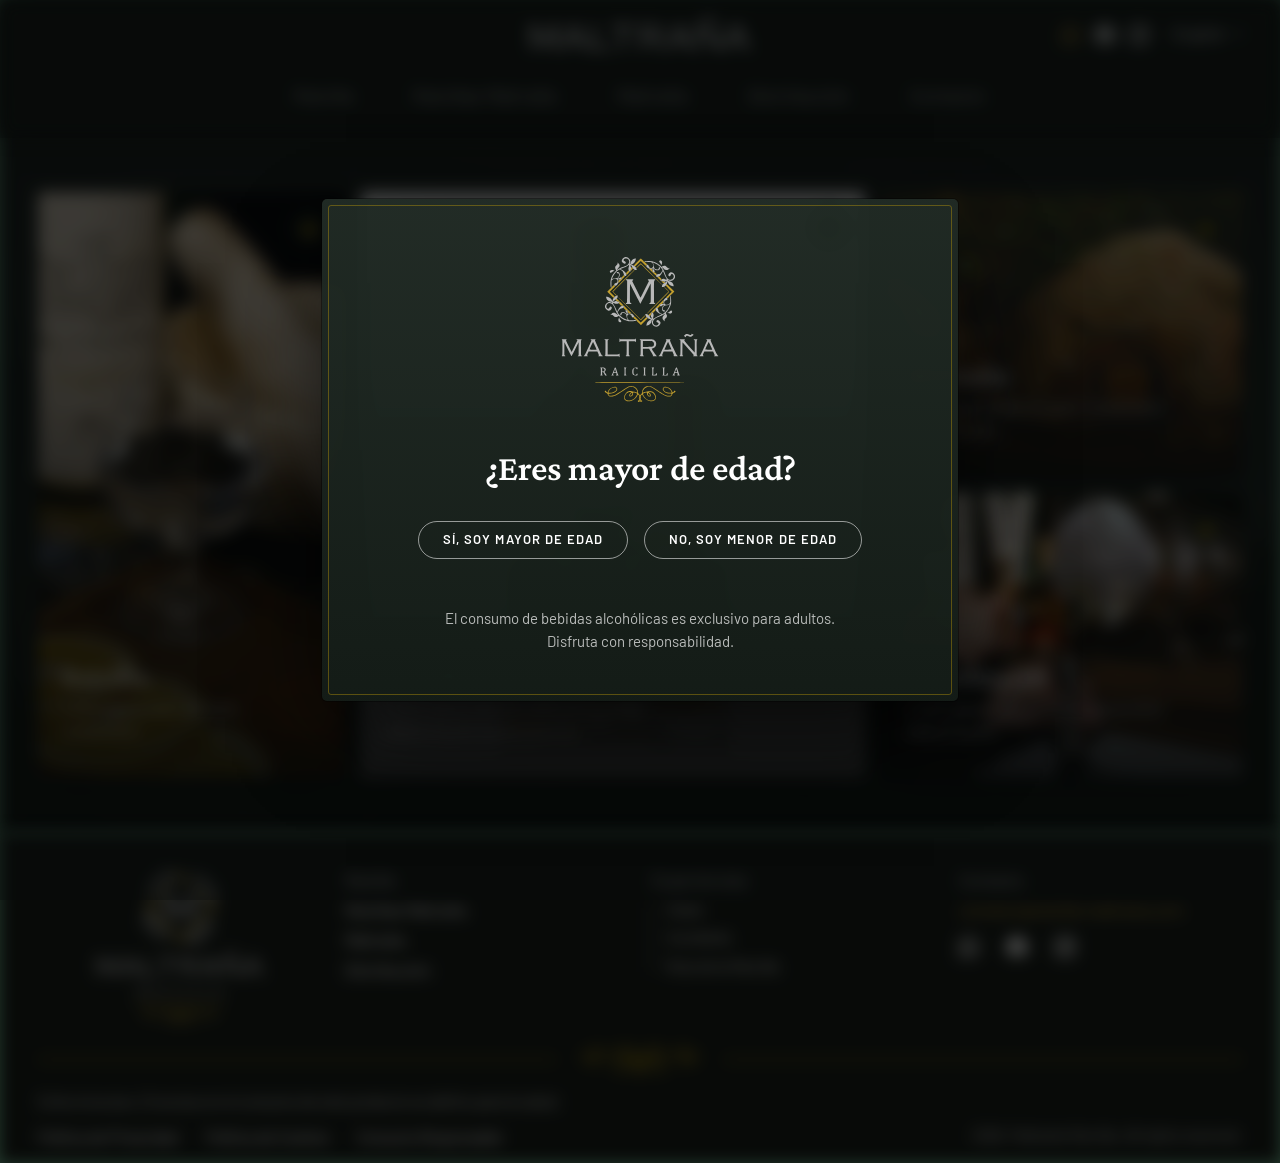
==== commit 23136f9e: "Revision 2 Fotos al 95%, ajustes de diseño, actualizacion de cambios en el menu en cuanto a orden y " ====
--- a/index.html
+++ b/index.html
@@ -38,20 +38,19 @@
       <img class="mlt-agegate__logo" src="assets/svg/logo-oficial.svg" alt="Maltraña Raicilla" width="300" height="280">
 
       <div class="mlt-agegate__step" data-agegate-step="ask">
-        <h2 class="mlt-agegate__title" id="mlt-agegate-title">¿Tienes la edad legal para consumir bebidas alcohólicas en tu país de residencia?</h2>
-        <p class="mlt-agegate__text">El consumo de bebidas alcohólicas es exclusivo para adultos. Disfruta con responsabilidad.</p>
+        <h2 class="mlt-agegate__title" id="mlt-agegate-title">¿Eres mayor de edad?</h2>
         <div class="mlt-agegate__actions d-flex flex-column flex-sm-row justify-content-center gap-2 gap-sm-3 w-100">
           <button class="btn mlt-btn mlt-btn--outline" type="button" data-agegate="yes">Sí, soy mayor de edad</button>
           <button class="btn mlt-btn mlt-btn--outline" type="button" data-agegate="no">No, soy menor de edad</button>
         </div>
+        <p class="mlt-agegate__text mlt-agegate__text--note"><span>El consumo de bebidas alcohólicas es exclusivo para adultos.</span> <span>Disfruta con responsabilidad.</span></p>
       </div>
 
       <div class="mlt-agegate__step" data-agegate-step="minor" hidden>
         <h2 class="mlt-agegate__title" tabindex="-1">Lo sentimos, debes ser mayor de edad para acceder al sitio.</h2>
         <!-- Leyenda basada en la Ley General de Salud (art. 185 Bis): por aprobar -->
         <p class="mlt-agegate__text">El consumo de bebidas alcohólicas en cualquier cantidad por menores de edad es nocivo para la salud.</p>
-        <!-- ENLACE PENDIENTE: página sobre los riesgos del alcohol en menores (lo envía Maika) -->
-        <a class="btn mlt-btn" href="#" target="_blank" rel="noopener">Conoce los riesgos</a>
+        <a class="btn mlt-btn" href="https://alcoholinformate.org.mx/cero-consumo-de-alcohol-en-menores-de-edad-y-en-personas-embarazadas/" rel="noopener">Conoce los riesgos</a>
       </div>
     </div>
   </div>
@@ -81,20 +80,23 @@
 
       <div class="collapse navbar-collapse justify-content-md-center w-100 mt-md-3" id="mlt-nav">
         <ul class="navbar-nav align-items-md-center">
+          <li class="nav-item"><a class="nav-link" href="raicilla.html">Raicilla</a></li>
           <li class="nav-item"><a class="nav-link" href="raicillas-maltrana.html">Raicillas Maltraña</a></li>
-          <li class="nav-item"><a class="nav-link" href="raicilla.html">Raicilla</a></li>
           <li class="nav-item"><a class="nav-link" href="maltrana.html">Maltraña</a></li>
+          <li class="nav-item"><a class="nav-link" href="distribucion.html">Distribución</a></li>
+          <li class="nav-item"><a class="nav-link" href="contacto.html">Contacto</a></li>
+          <!-- Experiencias: menú desplegable desactivado por ahora (las experiencias se
+               enlazan desde el footer y el mosaico de Inicio). Para activarlo, quitar el
+               comentario y colocar este <li> donde deba ir en el menú.
           <li class="nav-item dropdown dropdown-center">
             <button class="nav-link dropdown-toggle" type="button" data-bs-toggle="dropdown" aria-expanded="false">Experiencias</button>
             <ul class="dropdown-menu">
+              <li><a class="dropdown-item" href="catas.html">Catas</a></li>
               <li><a class="dropdown-item" href="cocteleria.html">Coctelería</a></li>
               <li><a class="dropdown-item" href="ruta-de-la-raicilla.html">Ruta de la Raicilla</a></li>
-              <li><a class="dropdown-item" href="catas.html">Catas</a></li>
             </ul>
           </li>
-          <li class="nav-item"><a class="nav-link" href="distribucion.html">Distribución</a></li>
-          <!-- Contacto: solo en el menú de celular (en escritorio está en el footer) -->
-          <li class="nav-item d-md-none"><a class="nav-link" href="contacto.html">Contacto</a></li>
+          -->
         </ul>
 
         <!-- WhatsApp + redes + idioma: dentro del menú en celular, arriba a la derecha en escritorio -->
@@ -134,24 +136,37 @@
 
   <!-- ============================================================
        INICIO · MOSAICO (bento)
-       Cada recuadro lleva a una sección. Todo el recuadro es clicable
+       Cuatro recuadros en orden de jerarquía: Raicilla, Raicillas Maltraña,
+       Maltraña y Distribución. Cada recuadro lleva a una sección. Todo el recuadro es clicable
        gracias a .stretched-link de Bootstrap (en el enlace del título).
-       Celular: 2 columnas · Tablet/escritorio: el mosaico cabe en una pantalla.
+       Celular: uno debajo de otro · Tablet/escritorio: el mosaico cabe en una pantalla.
        COPY PENDIENTE: textos de cada recuadro en Lorem Ipsum.
        ============================================================ -->
   <section class="mlt-home" aria-label="Secciones">
     <!-- Textura de fondo: foto de agaves bajo un verde muy oscuro -->
     <picture class="mlt-home__bg" aria-hidden="true">
       <source type="image/avif" srcset="assets/img/inicio/fondo-sierra.avif">
-      <img src="assets/img/inicio/fondo-sierra.webp" alt="" width="1600" height="1066">
+      <img src="assets/img/inicio/fondo-sierra.webp" alt="" width="2000" height="1333">
     </picture>
     <div class="container-xxl">
       <div class="mlt-bento">
 
+        <article class="mlt-tile mlt-tile--rai">
+          <picture class="mlt-tile__media">
+            <source type="image/avif" srcset="assets/img/inicio/bento-raicilla.avif">
+            <img src="assets/img/inicio/bento-raicilla.webp" alt="" width="1000" height="1499">
+          </picture>
+          <span class="mlt-tile__arrow" aria-hidden="true"><img class="mlt-tile__agave" src="assets/svg/agave.svg" alt="" width="20" height="20"><i class="bi bi-arrow-right"></i></span>
+          <div class="mlt-tile__body">
+            <h2 class="mlt-tile__title"><a class="stretched-link" href="raicilla.html">Raicilla</a></h2>
+            <p class="mlt-tile__text">Lorem ipsum dolor sit amet, consectetur.</p>
+          </div>
+        </article>
+
         <article class="mlt-tile mlt-tile--prod">
           <picture class="mlt-tile__media">
             <source type="image/avif" srcset="assets/img/inicio/bento-raicillas-maltrana.avif">
-            <img src="assets/img/inicio/bento-raicillas-maltrana.webp" alt="" width="1100" height="1650">
+            <img src="assets/img/inicio/bento-raicillas-maltrana.webp" alt="" width="1400" height="1115">
           </picture>
           <span class="mlt-tile__arrow" aria-hidden="true"><img class="mlt-tile__agave" src="assets/svg/agave.svg" alt="" width="20" height="20"><i class="bi bi-arrow-right"></i></span>
           <div class="mlt-tile__body">
@@ -160,22 +175,10 @@
           </div>
         </article>
 
-        <article class="mlt-tile mlt-tile--rai">
-          <picture class="mlt-tile__media">
-            <source type="image/avif" srcset="assets/img/inicio/bento-raicilla.avif">
-            <img src="assets/img/inicio/bento-raicilla.webp" alt="" width="1100" height="733" loading="lazy">
-          </picture>
-          <span class="mlt-tile__arrow" aria-hidden="true"><img class="mlt-tile__agave" src="assets/svg/agave.svg" alt="" width="20" height="20"><i class="bi bi-arrow-right"></i></span>
-          <div class="mlt-tile__body">
-            <h2 class="mlt-tile__title"><a class="stretched-link" href="raicilla.html">Raicilla</a></h2>
-            <p class="mlt-tile__text">Lorem ipsum dolor sit amet, consectetur.</p>
-          </div>
-        </article>
-
         <article class="mlt-tile mlt-tile--mal">
           <picture class="mlt-tile__media">
             <source type="image/avif" srcset="assets/img/inicio/bento-maltrana.avif">
-            <img src="assets/img/inicio/bento-maltrana.webp" alt="" width="960" height="593" loading="lazy">
+            <img src="assets/img/inicio/bento-maltrana.webp" alt="" width="1400" height="933" loading="lazy">
           </picture>
           <span class="mlt-tile__arrow" aria-hidden="true"><img class="mlt-tile__agave" src="assets/svg/agave.svg" alt="" width="20" height="20"><i class="bi bi-arrow-right"></i></span>
           <div class="mlt-tile__body">
@@ -184,47 +187,18 @@
           </div>
         </article>
 
-        <!-- Experiencias no tiene página propia: el recuadro lleva a sus tres secciones -->
-        <article class="mlt-tile mlt-tile--exp">
-          <picture class="mlt-tile__media">
-            <source type="image/avif" srcset="assets/img/inicio/bento-experiencias.avif">
-            <img src="assets/img/inicio/bento-experiencias.webp" alt="" width="1100" height="1467" loading="lazy">
-          </picture>
-          <div class="mlt-tile__body">
-            <h2 class="mlt-tile__title">Experiencias</h2>
-            <ul class="mlt-tile__links">
-              <li><a href="cocteleria.html">Coctelería</a></li>
-              <li><a href="ruta-de-la-raicilla.html">Ruta de la Raicilla</a></li>
-              <li><a href="catas.html">Catas</a></li>
-            </ul>
-          </div>
-        </article>
-
-
-      </div>
-    </div>
-  </section>
-
-  <!-- ============================================================
-       DISTRIBUCIÓN: el único llamado a la acción de la página.
-       Va después del mosaico, cuando el visitante ya recorrió el contenido.
-       Texto tomado del guion "Distribución".
-       ============================================================ -->
-  <section class="mlt-horno mlt-dist" aria-labelledby="dist-title">
-    <div class="container-xxl">
-      <div class="mlt-horno__grid">
-        <div class="mlt-horno__media">
-          <picture>
+        <article class="mlt-tile mlt-tile--dist">
+          <picture class="mlt-tile__media">
             <source type="image/avif" srcset="assets/img/distribucion/barrica.avif">
-            <img src="assets/img/distribucion/barrica.webp" alt="Servicio de Raicilla Maltraña desde una barrica" width="1200" height="800" loading="lazy">
-          </picture>
-        </div>
-        <div class="mlt-horno__content">
-          <h2 class="mlt-horno__title" id="dist-title">Distribución</h2>
-          <img class="mlt-horno__ornament" src="assets/svg/ornamento-linea.svg" alt="" width="399" height="94">
-          <p class="mlt-horno__text">En MALTRAÑA entendemos que una relación comercial sólida comienza con un <strong>producto auténtico, calidad constante</strong> y la capacidad de responder a las necesidades de cada mercado.</p>
-          <a class="btn mlt-btn mlt-btn--block mt-4" href="distribucion.html">Visita Distribución <i class="bi bi-arrow-right ms-1" aria-hidden="true"></i></a>
-        </div>
+            <img src="assets/img/distribucion/barrica.webp" alt="" width="1200" height="800" loading="lazy">
+          </picture>
+          <span class="mlt-tile__arrow" aria-hidden="true"><img class="mlt-tile__agave" src="assets/svg/agave.svg" alt="" width="20" height="20"><i class="bi bi-arrow-right"></i></span>
+          <div class="mlt-tile__body">
+            <h2 class="mlt-tile__title"><a class="stretched-link" href="distribucion.html">Distribución</a></h2>
+            <p class="mlt-tile__text">Lorem ipsum dolor sit amet, consectetur adipiscing elit.</p>
+          </div>
+        </article>
+
       </div>
     </div>
   </section>
@@ -237,22 +211,22 @@
         <a href="index.html"><img class="mlt-footer__logo" src="assets/svg/logo-oficial.svg" alt="Maltraña Raicilla" width="300" height="280"></a>
       </div>
 
-      <nav class="col-6 col-md-3" aria-label="Secciones">
+      <nav class="col-6 col-md-3 mlt-footer__nav" aria-label="Secciones">
         <ul class="mlt-footer__list">
+          <li><a href="raicilla.html">Raicilla</a></li>
           <li><a href="raicillas-maltrana.html">Raicillas Maltraña</a></li>
-          <li><a href="raicilla.html">Raicilla</a></li>
           <li><a href="maltrana.html">Maltraña</a></li>
           <li><a href="distribucion.html">Distribución</a></li>
         </ul>
       </nav>
 
       <!-- Experiencias: menú padre con sus tres secciones (jerarquía con filete lateral) -->
-      <nav class="col-6 col-md-3" aria-labelledby="footer-exp">
+      <nav class="col-6 col-md-3 mlt-footer__nav" aria-labelledby="footer-exp">
         <p class="mlt-footer__parent" id="footer-exp">Experiencias</p>
         <ul class="mlt-footer__list mlt-footer__sub">
+          <li><a href="catas.html">Catas</a></li>
           <li><a href="cocteleria.html">Coctelería</a></li>
           <li><a href="ruta-de-la-raicilla.html">Ruta de la Raicilla</a></li>
-          <li><a href="catas.html">Catas</a></li>
         </ul>
       </nav>
 
--- a/tokens.css
+++ b/tokens.css
@@ -1,9 +1,8 @@
-/* Maltraña · colores y tipografías.
-   Los HEX del tema oscuro se ajustaron al diseño de Figma (12 nov 2026):
-   --text #F1EBDD → #FFFFFF · --gold #C9A24A → #BF9A3D · nuevos --cream y --band-deep.
+/* Maltraña · tokens.css
+   Colores y tipografías de la marca como variables CSS.
+   El sitio usa el tema oscuro (:root[data-theme="dark"], en <html>).
    --ink / --gold-ink / --amber-ink: colores de texto para secciones claras (crema)
-   dentro del tema oscuro; cumplen contraste AA sobre #F1EBDD.
-   El tema claro queda pendiente de confirmar; si no se usa, se borra. */
+   dentro del tema oscuro; cumplen contraste AA sobre #F1EBDD. */
 :root{
   --font-display:"Crimson Pro",Georgia,serif;
   --font-body:"Barlow",system-ui,sans-serif;
@@ -19,5 +18,6 @@
   --bg:#141915; --surface:#1D2520; --text:#FFFFFF; --muted:#B4AD9E; --link:#DDBF74; --border:#33403A;
   --primary:#C9A24A; --primary-hover:#D9B563; --primary-active:#B8923F; --on-primary:#1A1713;
   --gold:#BF9A3D; --amber:#E08A2E; --sage-100:#2A3D32; --band:#243A2E; --sage:#6F9A80;
-  --cream:#F1EBDD; --gold-ornament:#C5A009; /* dorado del ornamento oficial del logo */ --band-deep:#1A2B22; /* final del degradado de la sección verde */
+  --cream:#F1EBDD; --gold-ornament:#C5A009; /* dorado del ornamento oficial del logo */ --band-deep:#1A2B22; /* verde más oscuro (recuadros sobre el fondo verde) */
+  --footer:#141915; /* fondo del footer */
 }
--- a/style.css
+++ b/style.css
@@ -4,12 +4,31 @@
    Regla: primero utilidades/componentes de Bootstrap; aquí solo
    lo que Bootstrap no resuelve. Clases propias con prefijo .mlt-
    Breakpoints: < 768px celular · ≥ 768px (md) tablet y escritorio.
+   Índice:
+     1. Base: variables de Bootstrap, tipografía, secciones, botones y medios
+     2. Header y menú
+     3. Footer
+     4. Aviso de mayoría de edad
+     5. WhatsApp flotante (celular)
+     6. Encabezado de página (hero)
+     7. Inicio: mosaico (bento) e ícono agave → flecha
+     8. Bloques compartidos: texto + foto, cita, cierres, coming soon
+     9. Raicillas Maltraña: ficha de producto
+     10. Raicilla: proceso contado como relato
+     11. Distribución: pilares
+     12. Maltraña: marcas
+     13. Coctelería: carta
+     14. Contacto
+     15. Espaciado general de secciones (celular)
    ============================================================ */
 
-/* ---------- 1. Bootstrap ← tokens de marca ---------- */
+/* ============================================================
+   1. Base: variables de Bootstrap, tipografía, secciones, botones y medios
+   ============================================================ */
+
 :root[data-bs-theme="dark"] {
   --bs-body-font-family: var(--font-body);
-  --bs-body-font-size: .9375rem;      /* 15px texto informativo */
+  --bs-body-font-size: .9375rem; /* 15px texto informativo */
   --bs-body-line-height: 1.5;
   --bs-body-bg: var(--band);
   --bs-body-color: var(--text);
@@ -25,41 +44,46 @@
 /* Escala tipográfica (tercera mayor, 1.25, base 16px) · mínimo 15px */
 :root {
   --mlt-fs-display: clamp(1.75rem, 1.45rem + 1vw, 2.25rem); /* 28 → 36px títulos */
-  --mlt-fs-subhead: 1.125rem;                              /* 18px pestañas/acordeón */
-  --mlt-fs-menu: 1.125rem;                                 /* 18px menú */
-  --mlt-fs-body: .9375rem;                                 /* 15px texto informativo */
-  --mlt-fs-small: .9375rem;                                /* 15px pills, tagline, legales (mínimo) */
-  --mlt-lh-body: 1.5;                                      /* interlineado del texto */
-
+  --mlt-fs-subhead: 1.125rem; /* 18px pestañas/acordeón */
+  --mlt-fs-menu: 1.125rem; /* 18px menú */
+  --mlt-fs-body: .9375rem; /* 15px texto informativo */
+  --mlt-fs-small: .9375rem; /* 15px pills, tagline, legales (mínimo) */
+  --mlt-lh-body: 1.5; /* interlineado del texto */
   /* REGLAS DE ESPACIADO DE LA SECCIÓN DE PRODUCTO (aplican a todos los productos)
      pegado: título ↔ tagline · normal: bloques de lectura · amplio: ornamento */
-  --mlt-space-tight: .25rem;    /*  4px */
-  --mlt-space-normal: 1.5rem;   /* 24px */
-  --mlt-space-loose: 2.5rem;    /* 40px */
-
+  --mlt-space-tight: .25rem; /*  4px */
+  --mlt-space-normal: 1.5rem; /* 24px */
+  --mlt-space-loose: 2.5rem; /* 40px */
   /* Margen mínimo a los lados: la página nunca toca los bordes (20px → 48px) */
   --mlt-page-gutter: clamp(2.5rem, 6vw, 6rem);
   --mlt-section-py: clamp(2.25rem, 4.25vw, 3.5rem); /* espacio común arriba y abajo de TODAS las secciones */
-  --mlt-hero-py: clamp(2.5rem, 5vw, 4rem);         /* primera sección con título y foto: más baja */
+  --mlt-hero-py: clamp(2.5rem, 5vw, 4rem); /* primera sección con título y foto: más baja */
   --mlt-radius: 5px;
-  --mlt-radius-img: 4px;        /* imágenes */            /* redondeo casi imperceptible: nítido pero no un rectángulo duro */
+  --mlt-radius-img: 4px; /* imágenes: redondeo casi imperceptible, nítido pero no un rectángulo duro */
   --mlt-radius-sm: 3px;
-  --mlt-header-h: 64px;
+  --mlt-header-h: 64px; /* main.js lo actualiza con la altura real del header */
   /* Sombra casi imperceptible para dar profundidad a todas las imágenes */
   --mlt-shadow-img: 0 1px 2px rgba(0, 0, 0, .18), 0 16px 36px -16px rgba(0, 0, 0, .55);
-  --mlt-shadow-img-light: 0 1px 2px rgba(42, 39, 36, .10), 0 16px 36px -18px rgba(42, 39, 36, .35);   /* main.js lo actualiza con la altura real del header */
-
+  --mlt-shadow-img-light: 0 1px 2px rgba(42, 39, 36, .10), 0 16px 36px -18px rgba(42, 39, 36, .35);
   /* Flechas del acordeón (Bootstrap usa una imagen SVG; aquí van en dorado) */
   --mlt-chevron-gold: url("data:image/svg+xml,%3csvg xmlns='http://www.w3.org/2000/svg' viewBox='0 0 16 16' fill='none' stroke='%23BF9A3D' stroke-width='1.5' stroke-linecap='round' stroke-linejoin='round'%3e%3cpath d='M2 5L8 11L14 5'/%3e%3c/svg%3e");
   --mlt-chevron-gold-ink: url("data:image/svg+xml,%3csvg xmlns='http://www.w3.org/2000/svg' viewBox='0 0 16 16' fill='none' stroke='%237A5C28' stroke-width='1.5' stroke-linecap='round' stroke-linejoin='round'%3e%3cpath d='M2 5L8 11L14 5'/%3e%3c/svg%3e");
 }
 
-html { scroll-padding-top: var(--mlt-header-h); }
+/* enlaces #sección no quedan bajo el header fijo */
+html {
+  scroll-padding-top: var(--mlt-header-h);
+}
 
 /* Bootstrap pone 12px de margen al contenedor; lo subimos para que la página respire.
    (el padding del contenedor = --bs-gutter-x / 2) */
-.container-xxl { --bs-gutter-x: var(--mlt-page-gutter); }   /* enlaces #sección no quedan bajo el header fijo */
-body { -webkit-font-smoothing: antialiased; }
+.container-xxl {
+  --bs-gutter-x: var(--mlt-page-gutter);
+}
+
+body {
+  -webkit-font-smoothing: antialiased;
+}
 
 a:focus-visible,
 button:focus-visible {
@@ -68,30 +92,534 @@
   box-shadow: none;
 }
 
+/* Divisor: línea · ornamento · línea */
+.mlt-divider {
+  display: flex;
+  align-items: center;
+  justify-content: center;
+  gap: 1.25rem;
+}
+
+/* mismo dorado que el ornamento */
+.mlt-divider__line {
+  flex: 1 1 auto;
+  height: 1px;
+  background: var(--gold-ornament);
+}
+
+.mlt-divider__ornament {
+  width: 104px;
+  height: auto;
+  flex: none;
+}
+
+/* Listas y párrafos de las pestañas */
+.mlt-list {
+  margin: 0;
+  padding-left: 1.125rem;
+}
+
+.mlt-list li {
+  margin-bottom: .5rem;
+}
+
+.mlt-list li:last-child {
+  margin-bottom: 0;
+}
+
+.mlt-list li::marker {
+  color: var(--mlt-accent);
+}
+
+.mlt-prose p {
+  margin: 0 0 1.25em;
+}
+
+.mlt-prose p:last-child {
+  margin-bottom: 0;
+}
+
+.mlt-footer .mlt-divider {
+  gap: 1.5rem;
+}
+
+.mlt-footer .mlt-divider__line {
+  flex: 1 1 auto;
+}
+
+.mlt-footer .mlt-divider__ornament {
+  width: 120px;
+}
+
+.mlt-agegate .mlt-btn {
+  white-space: nowrap;
+}
+
+/* Botones de marca (sobre Bootstrap .btn) */
+.mlt-btn {
+  --bs-btn-padding-x: 1.75rem;
+  --bs-btn-padding-y: .625rem;
+  --bs-btn-font-size: .9375rem;
+  --bs-btn-font-weight: 600;
+  --bs-btn-color: #1A1713;
+  --bs-btn-bg: var(--gold);
+  --bs-btn-border-color: var(--gold);
+  --bs-btn-hover-color: #1A1713;
+  --bs-btn-hover-bg: #D9B563;
+  --bs-btn-hover-border-color: #D9B563;
+  --bs-btn-active-color: #1A1713;
+  --bs-btn-active-bg: #B8923F;
+  --bs-btn-active-border-color: #B8923F;
+  --bs-btn-border-radius: 999px; /* botones: muy redondeados */
+  min-width: 7.5rem;
+  letter-spacing: .08em;
+  text-transform: uppercase; /* botones de llamado a la acción en mayúsculas */
+}
+
+.mlt-btn--outline {
+  --bs-btn-color: var(--text);
+  --bs-btn-bg: transparent;
+  --bs-btn-border-color: rgba(255, 255, 255, .55);
+  --bs-btn-hover-color: #1A1713;
+  --bs-btn-hover-bg: var(--text);
+  --bs-btn-hover-border-color: var(--text);
+}
+
+/* Marca registrada: pequeña y elevada, sin mover el interlineado */
+.mlt-reg {
+  font-size: .55em;
+  vertical-align: super;
+  line-height: 0;
+  margin-left: .05em;
+}
+
+/* Espacio reservado para una foto: fondo de marca con etiqueta */
+.mlt-ph {
+  position: absolute;
+  inset: 0;
+  z-index: -2;
+  background: radial-gradient(120% 80% at 80% 0%, rgba(191, 154, 61, .18), transparent 60%), linear-gradient(160deg, #2c4537 0%, #17241d 100%);
+}
+
+.mlt-ph::before {
+  content: attr(data-ph);
+  position: absolute;
+  top: 1rem;
+  left: 1rem;
+  padding: .25rem .5rem;
+  border-radius: var(--mlt-radius-sm);
+  font-size: .75rem;
+  letter-spacing: .08em;
+  text-transform: uppercase;
+  color: rgba(255, 255, 255, .6);
+  background: rgba(0, 0, 0, .25);
+  max-width: calc(100% - 5rem); /* no choca con la flecha */
+}
+
+.mlt-section {
+  padding-block: var(--mlt-section-py);
+  background: var(--band);
+}
+
+.mlt-section--alt {
+  background: var(--band);
+}
+
+.mlt-media {
+  position: relative;
+  aspect-ratio: 4 / 5;
+  overflow: hidden;
+  border-radius: var(--mlt-radius-img);
+  isolation: isolate;
+  box-shadow: var(--mlt-shadow-img);
+}
+
+@media (min-width: 768px) {
+  .mlt-split .mlt-media {
+    max-height: 640px;
+  }
+}
+
+.mlt-h2 {
+  font-family: var(--font-display);
+  font-weight: 600;
+  font-size: clamp(1.75rem, 1.45rem + 1vw, 2.25rem);
+  line-height: 1.15;
+  margin: 0 0 1.5rem;
+}
+
+.mlt-subtitle {
+  margin: -.875rem 0 1.5rem;
+  color: var(--gold);
+  font-weight: 600;
+  font-size: var(--mlt-fs-small);
+  letter-spacing: .06em;
+  text-transform: uppercase;
+}
+
+.mlt-prose-block p {
+  margin: 0 0 1em;
+  line-height: 1.5;
+}
+
+.mlt-prose-block p:last-child {
+  margin-bottom: 0;
+}
+
+.mlt-prose-block--center {
+  margin-inline: auto;
+  text-align: center;
+}
+
+/* Viñetas de agave en las pestañas de producto */
+.mlt-tabs .mlt-list,
+.mlt-pillar__list {
+  list-style: none;
+  padding-left: 0;
+}
+
+.mlt-tabs .mlt-list li,
+.mlt-pillar__list li {
+  position: relative;
+  padding-left: 1.625rem;
+}
+
+.mlt-tabs .mlt-list li::before,
+.mlt-pillar__list li::before {
+  content: "";
+  position: absolute;
+  left: 0;
+  top: .15em;
+  width: 1.05rem;
+  height: 1.05rem;
+  background: url("assets/svg/agave.svg") center / contain no-repeat;
+}
+
+/* Botón a todo lo ancho en celular (alcance del pulgar) */
+.mlt-btn--block {
+  width: 100%;
+}
+
+@media (min-width: 768px) {
+  .mlt-btn--block {
+    width: auto;
+  }
+}
+
+/* Fotos dentro de .mlt-media */
+.mlt-media picture,
+.mlt-media img {
+  display: block;
+  width: 100%;
+  height: 100%;
+}
+
+.mlt-media img {
+  object-fit: cover;
+}
+
+@media (max-width: 767.98px) {
+  /* Foto primero en celular, a todo lo ancho (Maltraña) */
+  .mlt-split--photo-first > .mlt-media {
+    order: -1;
+    margin-inline: calc(var(--bs-gutter-x) * -.5);
+    margin-top: calc(var(--mlt-section-py) * -1);
+    border-radius: 0;
+    aspect-ratio: 4 / 5;
+  }
+}
+
+.mlt-cocktail__media .mlt-ph::before {
+  top: .375rem;
+  left: .375rem;
+  font-size: .625rem;
+  padding: .125rem .25rem;
+  max-width: calc(100% - .75rem);
+}
+
+/* Negritas solo en frases clave dentro del texto */
+strong,
+b {
+  font-weight: 600;
+  color: inherit;
+}
+
+/* Foto horizontal y baja junto al texto (Raicilla, 2ª sección) */
+.mlt-split--short .mlt-media {
+  aspect-ratio: 16 / 9;
+}
+
+@media (min-width: 768px) {
+  .mlt-split--short .mlt-media {
+    aspect-ratio: 16 / 11;
+    max-height: 360px;
+  }
+}
+
+@media (max-width: 767.98px) {
+  .mlt-split--short > .mlt-prose-block {
+    display: contents;
+  }
+
+  .mlt-split--short > .mlt-media {
+    order: 2;
+    margin-block: .5rem 1.5rem;
+  }
+
+  .mlt-split--short > .mlt-prose-block > :last-child {
+    order: 3;
+  }
+}
+
+/* Etiqueta pequeña sobre un título */
+.mlt-eyebrow {
+  margin: 0 0 .5rem;
+  font-size: .8125rem;
+  font-weight: 500;
+  letter-spacing: .14em;
+  text-transform: uppercase;
+  color: var(--gold);
+}
+
+@media (min-width: 768px) {
+  .mlt-split--wide-text .mlt-prose-block {
+    max-width: none;
+  }
+}
+
+.mlt-split--wide-text .mlt-media {
+  aspect-ratio: 16 / 10;
+}
+
+@media (min-width: 768px) {
+  .mlt-split--wide-text .mlt-media {
+    max-height: 300px;
+  }
+
+  .mlt-split--match > .mlt-prose-block {
+    padding-block: 1.5rem;
+    align-self: center;
+  }
+
+  .mlt-split--match > .mlt-media {
+    aspect-ratio: auto;
+    height: 100%;
+    max-height: none;
+  }
+}
+
+/* Textos más anchos: aprovechar el espacio de los lados */
+.mlt-prose-block {
+  max-width: 80ch;
+}
+
+@media (min-width: 768px) {
+  .mlt-split .mlt-prose-block {
+    max-width: none;
+  }
+}
+
+.mlt-carta .mlt-ph {
+  background: #E6DDC8;
+}
+
+.mlt-carta .mlt-ph::before {
+  background: rgba(31, 46, 37, .08);
+  color: rgba(31, 46, 37, .6);
+}
+
+/* Título y subtítulo juntos; el texto va separado */
+.mlt-h2 + .mlt-subtitle {
+  margin-top: -1.125rem;
+  margin-bottom: 1.75rem;
+}
+
+@media (max-width: 767.98px) {
+  .mlt-split--strip > .mlt-prose-block {
+    display: contents;
+  }
+
+  .mlt-split--strip > .mlt-prose-block > .mlt-h2,
+  .mlt-split--strip > .mlt-prose-block > .mlt-subtitle {
+    order: -2;
+  }
+
+  .mlt-split--strip > .mlt-media {
+    order: -1;
+    aspect-ratio: 16 / 7;
+    margin: 0 calc(var(--bs-gutter-x) * -.5) 1.5rem;
+    border-radius: 0;
+  }
+
+  /* Origen del nombre: empieza con la foto, un poco más baja */
+  .mlt-split--photo-short > .mlt-media {
+    aspect-ratio: 4 / 3;
+  }
+}
+
+/* Sección con foto de fondo oscurecida (Filosofía) */
+.mlt-section--photo {
+  position: relative;
+  isolation: isolate;
+  overflow: hidden;
+}
+
+.mlt-section__bg {
+  position: absolute;
+  inset: 0;
+  z-index: -2;
+}
+
+.mlt-section__bg img {
+  width: 100%;
+  height: 100%;
+  object-fit: cover;
+}
+
+.mlt-section--photo::after {
+  content: "";
+  position: absolute;
+  inset: 0;
+  z-index: -1;
+  background: rgba(14, 22, 17, .86);
+}
+
+/* Grupo de botones lado a lado (en celular, uno debajo del otro) */
+.mlt-actions {
+  display: flex;
+  flex-direction: column;
+  gap: .75rem;
+  margin-top: 1.75rem;
+}
+
+@media (min-width: 768px) {
+  /* más separación entre botones lado a lado */
+  .mlt-actions {
+    gap: 1.25rem;
+    flex-direction: row;
+    flex-wrap: wrap;
+  }
+
+  .mlt-actions .mlt-btn {
+    padding-inline: 2.25rem;
+  }
+}
+
+/* Maltraña: Filosofía y Portafolio con caja de texto angosta, para que el texto tenga protagonismo */
+.mlt-section--photo .mlt-prose-block--center,
+.mlt-prose-block--reading {
+  max-width: 46rem;
+}
+
+.mlt-prose-block--wide {
+  max-width: 64rem;
+}
+
+/* Raicilla, "¿Qué es la raicilla?": foto recortada, mostrando la parte de abajo
+       (naranjas, gusano y copita) */
+.mlt-split--short > .mlt-media img {
+  object-position: 50% 82%;
+}
+
+@media (min-width: 768px) {
+  /* Raicilla, "¿Qué es?": alto máximo de la foto y encuadre en la parte de abajo */
+  .mlt-split--short > .mlt-media {
+    min-height: 0;
+  }
+}
+
+@media (max-width: 767.98px) {
+  /* celular: la copa al centro */
+  .mlt-split--short > .mlt-media img {
+    object-position: 50% 66%;
+  }
+}
+
+@media (min-width: 768px) {
+  .mlt-split--wide-text > .mlt-media {
+    min-height: 440px;
+  }
+}
+
+/* Pilares en tema claro: fondo crema, textos verde oscuro, íconos y flechas dorados */
+.mlt-section--cream {
+  background: var(--cream);
+  color: #1F2E25;
+}
+
+.mlt-agegate__actions .mlt-btn {
+  --bs-btn-padding-x: 1.5rem;
+  --bs-btn-padding-y: .5rem;
+  --bs-btn-font-size: .8125rem;
+  text-transform: uppercase;
+  letter-spacing: .08em;
+}
+
+@media (min-width: 768px) {
+  .mlt-split--short > .mlt-media {
+    max-height: 560px;
+  }
+
+  .mlt-split--short > .mlt-media img {
+    object-position: 50% 90%;
+  }
+}
+
+/* Páginas legales: el texto ocupa todo el ancho útil */
+.mlt-prose-block--full {
+  max-width: none;
+}
+
+/* Presentación corta bajo la portada (Coctelería) */
+.mlt-section--intro {
+  padding-block: clamp(1.75rem, 3.5vw, 2.5rem);
+}
+
 /* ============================================================
-   2. HEADER (fijo con .sticky-top de Bootstrap)
+   2. Header y menú
    ============================================================ */
+
 .mlt-header {
-  background: rgba(22, 29, 25, .88);              /* un tono más oscuro que --surface */
+  background: rgba(22, 29, 25, .88); /* un tono más oscuro que --surface */
   border-bottom: 1px solid rgba(255, 255, 255, .05); /* filete apenas perceptible */
   -webkit-backdrop-filter: blur(14px) saturate(140%);
   backdrop-filter: blur(14px) saturate(140%);
 }
-.mlt-header__logo { display: block; height: 26px; width: auto; }
+
+@media (min-width: 768px) {
+  /* Escritorio: más fondo de header debajo del menú (los elementos no se mueven) */
+  .mlt-header {
+    padding-bottom: .875rem;
+  }
+}
+
+.mlt-header__logo {
+  display: block;
+  height: 26px;
+  width: auto;
+}
 
 .mlt-header .navbar {
-  --bs-navbar-color: rgba(255, 255, 255, .78);   /* menú un tono abajo del logo */
+  --bs-navbar-color: rgba(255, 255, 255, .78); /* menú un tono abajo del logo */
   --bs-navbar-hover-color: var(--gold);
   --bs-navbar-active-color: var(--gold);
   --bs-navbar-toggler-border-color: transparent;
   --bs-navbar-toggler-focus-width: 0;
   --bs-navbar-nav-link-padding-x: 0;
 }
-.mlt-header .nav-link { font-size: var(--mlt-fs-menu); letter-spacing: .02em; padding-block: .75rem; transition: color .2s; }  /* área táctil 48px */
+
+/* área táctil 48px */
+.mlt-header .nav-link {
+  font-size: var(--mlt-fs-menu);
+  letter-spacing: .02em;
+  padding-block: .75rem;
+  transition: color .2s;
+}
 
 .mlt-header .dropdown-toggle::after {
   border: 0;
-  width: .4em; height: .4em;
+  width: .4em;
+  height: .4em;
   border-right: 1.5px solid currentColor;
   border-bottom: 1.5px solid currentColor;
   transform: rotate(45deg);
@@ -118,377 +646,637 @@
   --bs-dropdown-font-size: 1.0625rem;
   box-shadow: 0 18px 40px -12px rgba(0, 0, 0, .55);
 }
-.mlt-header .dropdown-item { display: flex; align-items: center; gap: .625rem; transition: background-color .15s, color .15s; }
-.mlt-header .dropdown-menu.show { animation: mlt-drop .18s ease-out; }
-@keyframes mlt-drop {
-  from { opacity: 0; transform: translateY(-6px); }
-  to   { opacity: 1; transform: none; }
-}
-
-.mlt-header__utils { display: flex; align-items: center; gap: 1.75rem; padding: 1rem 0 .5rem; }
-.mlt-social { display: flex; gap: .5rem; margin: 0; padding: 0; list-style: none; }
+
+.mlt-header .dropdown-item {
+  display: flex;
+  align-items: center;
+  gap: .625rem;
+  transition: background-color .15s, color .15s;
+}
+
+.mlt-header .dropdown-menu.show {
+  animation: mlt-drop .18s ease-out;
+}
+
+.mlt-header__utils {
+  display: flex;
+  align-items: center;
+  gap: 1.75rem;
+  padding: 1rem 0 .5rem;
+}
+
+.mlt-social {
+  display: flex;
+  gap: .5rem;
+  margin: 0;
+  padding: 0;
+  list-style: none;
+}
+
 .mlt-social a {
-  display: inline-flex; align-items: center; justify-content: center;
-  min-width: 48px; min-height: 48px;
-  color: var(--text); font-size: 1.875rem;   /* íconos 30px */
+  display: inline-flex;
+  align-items: center;
+  justify-content: center;
+  min-width: 48px;
+  min-height: 48px;
+  color: var(--text);
+  font-size: 1.875rem; /* íconos 30px */
   text-decoration: none;
 }
-.mlt-social a:hover { color: var(--gold); }
-
-.mlt-lang { display: inline-flex; align-items: center; gap: .5rem; min-height: 48px; padding: 0; border: 0; background: none; color: var(--text); font-size: 1.0625rem; }
-.mlt-lang:hover { color: var(--gold); }
-
-/* Tablet y escritorio (≥ 768px): logo centrado con redes e idioma a su altura,
-   menú debajo. Más bajo que antes: ~120px */
-@media (min-width: 768px) {
-  .mlt-header .navbar { padding-block: .75rem .25rem; }
-  .mlt-header .navbar-brand { padding-block: .25rem; }
-  .mlt-header__logo { height: 32px; }
-  .mlt-header .navbar-collapse { margin-top: 1rem !important; }   /* aire entre logo y menú */
-  .mlt-header .navbar-nav { gap: 2.25rem; }
-  .mlt-header .nav-link { padding-block: .375rem; }
+
+.mlt-social a:hover {
+  color: var(--gold);
+}
+
+.mlt-lang {
+  display: inline-flex;
+  align-items: center;
+  gap: .5rem;
+  min-height: 48px;
+  padding: 0;
+  border: 0;
+  background: none;
+  color: var(--text);
+  font-size: 1.0625rem;
+}
+
+.mlt-lang:hover {
+  color: var(--gold);
+}
+
+@media (min-width: 768px) {
+  /* Tablet y escritorio (≥ 768px): logo centrado con redes e idioma a su altura,
+           menú debajo. Más bajo que antes: ~120px */
+  .mlt-header .navbar {
+    padding-block: .75rem .25rem;
+  }
+
+  .mlt-header .navbar-brand {
+    padding-block: .25rem;
+  }
+
+  .mlt-header__logo {
+    height: 32px;
+  }
+
+  /* aire entre logo y menú */
+  .mlt-header .navbar-collapse {
+    margin-top: 1rem !important;
+  }
+
+  .mlt-header .navbar-nav {
+    gap: 2.25rem;
+  }
+
+  .mlt-header .nav-link {
+    padding-block: .375rem;
+  }
+
   .mlt-header__utils {
-    position: absolute;            /* superposición puntual: permitido */
-    top: .125rem;                  /* arriba, sin alinearse al logo */
+    position: absolute; /* superposición puntual: permitido */
+    top: .125rem; /* arriba, sin alinearse al logo */
     right: calc(var(--bs-gutter-x) * .5);
     padding: 0;
-    align-items: center;           /* iconos centrados con "English" */
-    gap: 1rem;                     /* redes e idioma más cerca */
-  }
-  .mlt-header .mlt-social { gap: 0; }   /* redes juntas entre sí */
-  .mlt-social a { min-width: 34px; min-height: 36px; font-size: 1.25rem; }  /* 20px en tablet/escritorio */
-}
+    align-items: center; /* iconos centrados con "English" */
+    gap: 1rem; /* redes e idioma más cerca */
+  }
+
+  /* redes juntas entre sí */
+  .mlt-header .mlt-social {
+    gap: 0;
+  }
+
+  /* 20px en tablet/escritorio */
+  .mlt-social a {
+    min-width: 34px;
+    min-height: 36px;
+    font-size: 1.25rem;
+  }
+}
+
 @media (min-width: 1200px) {
-  .mlt-header__logo { height: 36px; }
-  .mlt-header .navbar-nav { gap: 3.75rem; }
-}
-
-/* ============================================================
-   3. SECCIÓN DE PRODUCTO
-   Cada sección define sus colores en variables; la versión clara
-   (crema) solo cambia las variables.
-   ============================================================ */
-.mlt-product {
-  --mlt-fg: var(--text);
-  --mlt-fg-80: rgba(255, 255, 255, .8);
-  --mlt-fg-60: rgba(255, 255, 255, .62);
-  --mlt-fg-20: rgba(255, 255, 255, .2);
-  --mlt-tagline: var(--gold);
-  --mlt-accent: var(--gold);
-  --mlt-chevron: var(--mlt-chevron-gold);
-
-  color: var(--mlt-fg);
-  background: linear-gradient(135deg, var(--band-deep) 0%, var(--band) 60%);  /* oscuro arriba-izq → claro */
-  padding-block: var(--mlt-section-py);
-}
-
-/* Sección clara (crema). En el HTML lleva data-bs-theme="light" para que los
-   componentes de Bootstrap dentro de ella usen su modo claro. */
-.mlt-product--light {
-  --mlt-fg: var(--ink);
-  --mlt-fg-80: rgba(42, 39, 36, .8);
-  --mlt-fg-60: rgba(42, 39, 36, .68);
-  --mlt-fg-20: rgba(42, 39, 36, .18);
-  --mlt-tagline: var(--gold-ink);
-  --mlt-accent: var(--amber-ink);   /* acento ámbar: Extra Añeja */
-  --mlt-chevron: var(--mlt-chevron-gold-ink);
-  background: var(--cream);
-}
-
-/* Grid: Bootstrap no permite que una columna ocupe dos filas,
-   así que aquí usamos CSS Grid con áreas con nombre.
-   Celular: título → foto → información */
-.mlt-product__grid {
-  display: grid;
-  grid-template-columns: minmax(0, 1fr);
-  grid-template-areas: "head" "media" "body";
-  row-gap: var(--mlt-space-normal);
-}
-.mlt-product__head { grid-area: head; text-align: center; }
-.mlt-product__media-wrap { grid-area: media; }
-.mlt-product__body { grid-area: body; }
-
-/* Tablet y escritorio: texto | foto (la foto ocupa las dos filas) */
-@media (min-width: 768px) {
-  .mlt-product__grid {
-    grid-template-columns: minmax(0, 7fr) minmax(0, 5fr);
-    grid-template-rows: auto 1fr;
-    grid-template-areas: "head media" "body media";
-    column-gap: clamp(2rem, 5vw, 5rem);
-    row-gap: var(--mlt-space-normal);
-  }
-  .mlt-product--reverse .mlt-product__grid {
-    grid-template-columns: minmax(0, 5fr) minmax(0, 7fr);
-    grid-template-areas: "media head" "media body";
-  }
-}
-
-/* Encabezado */
-.mlt-product__name {
-  font-family: var(--font-display);
-  font-weight: 600;
-  font-size: var(--mlt-fs-display);
-  line-height: 1.15;
-  color: var(--mlt-fg);
-  margin: 0;
-}
-.mlt-product__tagline {
-  margin: var(--mlt-space-tight) 0 0;   /* REGLA: pegado al título */
-  color: var(--mlt-tagline);
-  font-weight: 600;
-  font-size: var(--mlt-fs-small);
-  letter-spacing: .06em;
-  line-height: 1.4;
-  text-transform: uppercase;
-}
-
-/* Imagen */
-.mlt-product__media { margin: 0; aspect-ratio: 4 / 5; overflow: hidden; border-radius: var(--mlt-radius-img); box-shadow: var(--mlt-shadow-img); }
-.mlt-product--light .mlt-product__media { box-shadow: var(--mlt-shadow-img-light); }
-/* --mlt-zoom lo actualiza main.js al hacer scroll (1 → 1.08 máximo) */
-.mlt-product__media img {
-  width: 100%; height: 100%; object-fit: cover; display: block;
-  transform: scale(var(--mlt-zoom, 1));
-  transform-origin: 50% 60%;
-  will-change: transform;
-}
-@media (min-width: 768px) {
-  .mlt-product__media {
-    position: sticky;                                   /* se queda fija debajo del header */
-    top: calc(var(--mlt-header-h) + 1.5rem);
-    aspect-ratio: 523 / 828;                            /* proporción de Figma */
-    max-height: min(calc(100svh - var(--mlt-header-h) - 9rem), 640px);  /* alto máximo */
-  }
-}
-
-/* Intro: línea de ~62 caracteres para lectura cómoda */
-.mlt-product__intro { max-width: 84ch; margin-inline: auto; text-align: center; line-height: 1.45; }
-.mlt-product__intro p { margin: 0 0 .85em; }
-
-/* REGLA: pills a distancia normal del párrafo; ornamento despegado (amplio)
-   arriba y abajo; pestañas a la misma distancia amplia del ornamento */
-.mlt-pills { margin: var(--mlt-space-normal) 0 0; }
-.mlt-product__divider { margin-block: var(--mlt-space-loose); }
-.mlt-product__intro p:last-child { margin-bottom: 0; }
-
-/* Pills */
-.mlt-pill {
-  display: inline-block;
-  padding: .1875rem .75rem;
-  border: 1px solid var(--mlt-fg-80);
-  border-radius: 6px;
-  color: var(--mlt-fg-80);
-  font-size: var(--mlt-fs-small);
-  line-height: 1.4;
-  letter-spacing: .02em;
-}
-
-/* Divisor: línea · ornamento · línea */
-.mlt-divider { display: flex; align-items: center; justify-content: center; gap: 1.25rem; }
-.mlt-divider__line { flex: 1 1 auto; height: 1px; background: var(--gold-ornament); }   /* mismo dorado que el ornamento */
-.mlt-divider__ornament { width: 104px; height: auto; flex: none; }
-
-/* Listas y párrafos de las pestañas */
-.mlt-list { margin: 0; padding-left: 1.125rem; }
-.mlt-list li { margin-bottom: .5rem; }
-.mlt-list li:last-child { margin-bottom: 0; }
-.mlt-list li::marker { color: var(--mlt-accent); }
-.mlt-prose p { margin: 0 0 1.25em; }
-.mlt-prose p:last-child { margin-bottom: 0; }
-
-/* ---------- Pestañas (tablet y escritorio) ---------- */
-.mlt-tabs .nav-underline {
-  --bs-nav-link-color: var(--mlt-fg-60);
-  --bs-nav-link-hover-color: var(--mlt-fg);
-  --bs-nav-underline-link-active-color: var(--mlt-fg);
-  --bs-nav-underline-border-width: 2px;
-  border-bottom: 1px solid var(--mlt-fg-20);
-}
-.mlt-tabs .nav-underline .nav-link {
-  font-family: var(--font-display);
-  font-weight: 600;
-  font-size: var(--mlt-fs-subhead);
-  white-space: nowrap;
-  margin-bottom: -1px;
-  padding-block: .625rem;
-}
-.mlt-tabs .nav-underline .nav-link.active { border-bottom-color: var(--mlt-accent); }
-
-/* Línea vertical fina entre pestañas: indica que hay más opciones a los lados */
-.mlt-tabs .nav-underline { --mlt-tab-gap: 2rem; --bs-nav-underline-gap: .25rem var(--mlt-tab-gap); }
-.mlt-tabs .nav-underline .nav-link { position: relative; }
-.mlt-tabs .nav-underline .nav-link + .nav-link::before {
-  content: "";
-  position: absolute;
-  left: calc(var(--mlt-tab-gap) / -2);
-  top: 50%;
-  width: 1px;
-  height: 1.1em;
-  background: var(--mlt-fg-20);
-  transform: translateY(-50%);
-}
-
-/* ---------- Acordeón (celular) ---------- */
-.mlt-tabs .accordion {
-  --bs-accordion-bg: transparent;
-  --bs-accordion-color: var(--mlt-fg);
-  --bs-accordion-border-color: var(--mlt-fg-20);
-  --bs-accordion-btn-padding-x: 0;
-  --bs-accordion-btn-padding-y: 1rem;
-  --bs-accordion-body-padding-x: 0;
-  --bs-accordion-body-padding-y: .25rem;
-  --bs-accordion-btn-color: var(--mlt-fg);
-  --bs-accordion-active-color: var(--mlt-fg);
-  --bs-accordion-active-bg: transparent;
-  --bs-accordion-btn-focus-box-shadow: none;
-}
-.mlt-tabs .accordion-button {
-  font-family: var(--font-display);
-  font-weight: 600;
-  font-size: var(--mlt-fs-subhead);
-}
-.mlt-tabs .accordion-button:not(.collapsed) { box-shadow: none; }
-/* Bootstrap define la flecha directamente en ::after en modo oscuro (azul),
-   por eso hay que sobrescribirla en el mismo ::after */
-.mlt-tabs .accordion-button::after {
-  --bs-accordion-btn-icon: var(--mlt-chevron);
-  --bs-accordion-btn-active-icon: var(--mlt-chevron);
-}
-.mlt-tabs .accordion-body { padding-bottom: 1.5rem; }
-
-/* ---------- Un solo HTML, dos comportamientos ---------- */
-@media (max-width: 767.98px) {
-  .mlt-tabs .tab-content > .tab-pane { display: block; }
-}
-@media (min-width: 768px) {
-  .mlt-tabs .accordion-collapse { display: block !important; height: auto !important; }
-  .mlt-tabs .accordion-item { border: 0; }
-  .mlt-tabs .accordion-body { padding: 0; }
-  .mlt-tabs .tab-content { display: grid; }
-  .mlt-tabs .tab-content > .tab-pane { display: block; grid-area: 1 / 1; visibility: hidden; }
-  .mlt-tabs .tab-content > .tab-pane.active { visibility: visible; }
-}
-
-/* ============================================================
-   4. FOOTER
-   ============================================================ */
-.mlt-footer { background: var(--bg); padding-block: 2rem .75rem; font-size: 1rem; }
-.mlt-footer__logo { width: 170px; height: auto; }
-.mlt-footer__brand { display: flex; justify-content: center; align-items: center; }
-.mlt-footer__list { list-style: none; margin: 0; padding: 0; }
-.mlt-footer a { color: var(--text); text-decoration: none; display: inline-block; padding-block: .25rem; }
-.mlt-footer a:hover { color: var(--gold); }
-.mlt-footer .mlt-footer__mail { color: var(--gold); overflow-wrap: anywhere; }
-.mlt-footer .mlt-footer__mail:hover { color: var(--text); }
-.mlt-footer__label { display: inline-block; padding-block: .5rem; }
-.mlt-footer .mlt-social a { justify-content: flex-start; min-width: 40px; min-height: 40px; }
-.mlt-footer .mlt-divider { gap: 1.5rem; }
-.mlt-footer .mlt-divider__line { flex: 1 1 auto; }
-.mlt-footer .mlt-divider__ornament { width: 120px; }
-.mlt-footer__legal { font-size: var(--mlt-fs-small); }   /* 15px: el texto más chico */
-.mlt-footer__legal a { padding-block: .25rem; }
-.mlt-footer__legal p { padding-block: .25rem; }
-
-@media (min-width: 768px) {
-  .mlt-footer a, .mlt-footer__label { padding-block: .1875rem; }
-  .mlt-footer__legal a { padding-block: .375rem; }   /* pegados a la línea de arriba */
+  .mlt-header__logo {
+    height: 36px;
+  }
+
+  .mlt-header .navbar-nav {
+    gap: 3.75rem;
+  }
+}
+
+.mlt-footer .mlt-social a {
+  justify-content: flex-start;
+  min-width: 40px;
+  min-height: 40px;
 }
 
 /* Flecha del selector de idioma: el botón es flex, así que se alinea con margen */
-.mlt-header .mlt-lang.dropdown-toggle::after { vertical-align: 0; margin-left: .125rem; margin-top: -.3em; }
-
-/* Celular: pills un poco más compactas para que quepan en un renglón */
-@media (max-width: 767.98px) {
-  .mlt-pill { padding-inline: .5rem; }
-}
-
-/* ============================================================
-   5. AGE GATE (aviso de mayoría de edad)
-   ============================================================ */
+.mlt-header .mlt-lang.dropdown-toggle::after {
+  vertical-align: 0;
+  margin-left: .125rem;
+  margin-top: -.3em;
+}
+
 /* Página detrás del aviso: oscura y desenfocada. Al responder "Sí"
    se quita la clase y la página se aclara con una transición. */
-.mlt-header, main, .mlt-footer, .mlt-wa { transition: filter .6s ease; }
-html.mlt-gated { overflow: hidden; }
+.mlt-header,
+main,
+.mlt-footer,
+.mlt-wa {
+  transition: filter .6s ease;
+}
+
+/* difuminado un poco menor */
 html.mlt-gated .mlt-header,
 html.mlt-gated main,
 html.mlt-gated .mlt-footer,
-html.mlt-gated .mlt-wa { filter: blur(14px) brightness(.4); }
+html.mlt-gated .mlt-wa {
+  filter: blur(8px) brightness(.4);
+}
+
+/* En el header y footer se distingue en dorado */
+.mlt-social .mlt-social__wa {
+  color: var(--gold);
+}
+
+.mlt-social .mlt-social__wa:hover {
+  color: var(--text);
+}
+
+/* en el footer, blanco */
+.mlt-footer .mlt-social .mlt-social__wa {
+  color: var(--text);
+}
+
+.mlt-footer .mlt-social .mlt-social__wa:hover {
+  color: var(--gold);
+}
+
+@media (max-width: 767.98px) {
+  .mlt-header .navbar-collapse {
+    margin-top: 2rem; /* aire entre el logo y el menú */
+    max-height: calc(100svh - 5rem);
+    overflow-y: auto; /* si no cabe, se desplaza hacia abajo */
+    overflow-x: hidden;
+    overscroll-behavior: contain; /* nunca de lado */
+  }
+
+  .mlt-header .navbar-nav {
+    border-top: 1px solid rgba(255, 255, 255, .14);
+  }
+
+  .mlt-header .navbar-nav > .nav-item {
+    border-bottom: 1px solid rgba(255, 255, 255, .14);
+  }
+
+  .mlt-header .navbar-nav .nav-link {
+    display: flex;
+    align-items: center;
+    width: 100%;
+    font-size: 1.25rem;
+    padding-block: .6875rem;
+    text-align: left;
+  }
+
+  /* flecha al extremo derecho */
+  .mlt-header .navbar-nav .dropdown-toggle::after {
+    margin-left: auto;
+  }
+
+  .mlt-header .navbar-nav .dropdown-menu {
+    margin-bottom: .75rem;
+  }
+
+  /* Idioma: botón largo con contorno blanco; "English" a la izquierda, flecha a la derecha */
+  .mlt-header__utils {
+    flex-direction: column;
+    align-items: stretch;
+    gap: 1rem;
+    padding: 1.5rem 0 1rem;
+  }
+
+  .mlt-header__utils > .dropdown {
+    order: -1;
+  }
+
+  .mlt-header .mlt-lang {
+    width: 100%;
+    justify-content: space-between;
+    padding: 0 1.125rem;
+    border: 1px solid rgba(255, 255, 255, .75);
+    border-radius: 999px;
+    font-size: 1.125rem;
+    color: var(--text);
+  }
+
+  .mlt-header .mlt-lang__menu {
+    width: 100%;
+  }
+
+  .mlt-header .mlt-social {
+    justify-content: center;
+  }
+
+  /* el botón flotante ya es dorado */
+  .mlt-header .mlt-social .mlt-social__wa {
+    color: var(--text);
+  }
+}
+
+/* Hamburguesa → cruz cuando el menú está abierto */
+.mlt-header .navbar-toggler[aria-expanded="true"] .navbar-toggler-icon {
+  background-image: url("data:image/svg+xml,%3csvg xmlns='http://www.w3.org/2000/svg' viewBox='0 0 30 30'%3e%3cpath stroke='rgba%28255, 255, 255, 0.9%29' stroke-linecap='round' stroke-width='2' d='M8 8l14 14M22 8L8 22'/%3e%3c/svg%3e");
+}
+
+/* Con el menú abierto: el resto se oscurece y se difumina; picar fuera lo cierra */
+.mlt-menu-veil {
+  display: none;
+}
+
+@media (max-width: 767.98px) {
+  html.mlt-menu-open main,
+  html.mlt-menu-open .mlt-footer,
+  html.mlt-menu-open .mlt-wa {
+    filter: blur(4px) brightness(.5);
+    transition: filter .3s ease;
+  }
+
+  /* la página no se mueve mientras el menú está abierto */
+  html.mlt-menu-open {
+    overflow: hidden;
+  }
+
+  html.mlt-menu-open .mlt-menu-veil {
+    display: block;
+    position: fixed;
+    inset: 0;
+    z-index: 1019;
+    background: rgba(0, 0, 0, .15);
+  }
+
+  .mlt-footer .mlt-footer__contact .mlt-social a {
+    justify-content: center;
+  }
+
+  .mlt-footer__contact .mlt-social {
+    justify-content: center;
+    gap: 1.25rem;
+  }
+}
+
+/* ============================================================
+   3. Footer
+   ============================================================ */
+
+.mlt-footer {
+  background: var(--footer);
+  padding-block: 2rem .75rem;
+  font-size: 1rem;
+}
+
+.mlt-footer__logo {
+  width: 170px;
+  height: auto;
+}
+
+.mlt-footer__brand {
+  display: flex;
+  justify-content: center;
+  align-items: center;
+}
+
+.mlt-footer__list {
+  list-style: none;
+  margin: 0;
+  padding: 0;
+}
+
+.mlt-footer a {
+  color: var(--text);
+  text-decoration: none;
+  display: inline-block;
+  padding-block: .25rem;
+}
+
+.mlt-footer a:hover {
+  color: var(--gold);
+}
+
+.mlt-footer .mlt-footer__mail {
+  color: var(--gold);
+  overflow-wrap: anywhere;
+}
+
+.mlt-footer .mlt-footer__mail:hover {
+  color: var(--text);
+}
+
+.mlt-footer__legal a {
+  padding-block: .25rem;
+}
+
+.mlt-footer__legal p {
+  padding-block: .25rem;
+}
+
+@media (min-width: 768px) {
+  .mlt-footer a {
+    padding-block: .1875rem;
+  }
+
+  /* pegados a la línea de arriba */
+  .mlt-footer__legal a {
+    padding-block: .375rem;
+  }
+}
+
+.mlt-footer__parent {
+  margin: 0;
+  padding-block: .25rem;
+  font-weight: 400;
+  letter-spacing: .02em;
+  color: var(--text);
+}
+
+.mlt-footer__sub {
+  display: inline-block;
+  text-align: left;
+  position: relative;
+  padding-left: .875rem;
+  font-size: var(--mlt-fs-small);
+}
+
+.mlt-footer__sub a {
+  color: rgba(255, 255, 255, .8);
+}
+
+/* Filete blanco que agrupa los submenús; empieza y termina a la altura del texto */
+.mlt-footer__sub::before {
+  content: "";
+  position: absolute;
+  left: 0;
+  top: .65rem;
+  bottom: .65rem;
+  width: 1px;
+  background: rgba(255, 255, 255, .4);
+}
+
+@media (min-width: 768px) {
+  .mlt-footer__sub::before {
+    top: .5rem;
+    bottom: .5rem;
+  }
+
+  .mlt-footer__parent {
+    padding-block: .1875rem;
+  }
+}
+
+/* Footer: leyendas centradas bajo el ornamento; legales agrupados; derechos al final */
+.mlt-footer__warnings {
+  margin: .75rem 0 0;
+  text-align: center;
+  font-size: var(--mlt-fs-small);
+  color: rgba(255, 255, 255, .8);
+}
+
+/* 15px: el texto más chico */
+.mlt-footer__legal {
+  font-size: var(--mlt-fs-small);
+  margin-top: 1.25rem;
+}
+
+.mlt-footer__legal-links {
+  display: grid;
+  gap: 0;
+}
+
+.mlt-footer__legal-links a {
+  padding-block: .25rem;
+}
+
+@media (min-width: 768px) {
+  .mlt-footer__legal-links a {
+    padding-block: .125rem;
+  }
+}
+
+.mlt-footer__copy {
+  margin-top: 1rem !important;
+  color: rgba(255, 255, 255, .7);
+}
+
+@media (min-width: 768px) {
+  .mlt-footer__legal-links {
+    display: flex;
+    gap: 1.75rem;
+  }
+
+  .mlt-footer__copy {
+    margin-top: 0 !important;
+  }
+}
+
+/* Flecha para regresar a las categorías: a la derecha, arriba del WhatsApp */
+.mlt-totop {
+  position: fixed;
+  z-index: 1029;
+  right: calc(1rem + 4px + env(safe-area-inset-right));
+  bottom: calc(1rem + 56px + .75rem + env(safe-area-inset-bottom));
+  display: grid;
+  place-items: center;
+  width: 48px;
+  height: 48px;
+  border-radius: 50%;
+  background: rgba(22, 29, 25, .92);
+  color: var(--text);
+  font-size: 1.25rem;
+  text-decoration: none;
+  box-shadow: 0 10px 24px -6px rgba(0, 0, 0, .5);
+  animation: mlt-drop .2s ease-out;
+}
+
+.mlt-totop[hidden] {
+  display: none;
+}
+
+.mlt-totop:hover {
+  color: var(--gold);
+}
+
+@media (min-width: 768px) {
+  .mlt-totop {
+    bottom: calc(1.5rem + env(safe-area-inset-bottom));
+    right: 1.5rem;
+  }
+}
+
+@media (max-width: 767.98px) {
+  /* Footer en celular: contacto, correo, redes y legales centrados */
+  .mlt-footer__contact {
+    text-align: center;
+  }
+
+  .mlt-footer__legal-links {
+    justify-items: center;
+    text-align: center;
+  }
+
+  .mlt-footer__copy {
+    text-align: center;
+  }
+
+  /* Footer en celular */
+  .mlt-footer__nav {
+    text-align: center;
+  }
+
+  .mlt-footer__sub {
+    display: block;
+    text-align: center;
+    padding-left: 0;
+  }
+
+  .mlt-footer__sub::before {
+    display: none;
+  }
+
+  .mlt-footer__legal-links a {
+    padding-block: .125rem;
+  }
+}
+
+@media (min-width: 768px) {
+  /* Footer escritorio: leyenda a la izquierda, justo arriba de los legales */
+  .mlt-footer__warnings {
+    text-align: left;
+    margin-top: 1rem;
+  }
+
+  .mlt-footer__legal {
+    margin-top: .5rem;
+    align-items: flex-end !important;
+  }
+}
+
+/* ============================================================
+   4. Aviso de mayoría de edad
+   ============================================================ */
+
+html.mlt-gated {
+  overflow: hidden;
+}
 
 /* Fondo del modal de Bootstrap: casi transparente, el oscurecido lo hace el filtro */
-.modal-backdrop { --bs-backdrop-bg: #0b0e0c; --bs-backdrop-opacity: .35; }
-
+.modal-backdrop {
+  --bs-backdrop-bg: #0b0e0c;
+  --bs-backdrop-opacity: .35;
+}
+
+/* Aviso de edad */
 .mlt-agegate .modal-content {
+  padding: 3rem 1.75rem 2.75rem;
+}
+
+.mlt-agegate .modal-dialog {
+  max-width: 660px;
+  padding-inline: .75rem;
+}
+
+@media (min-width: 576px) {
+  .mlt-agegate .modal-content {
+    padding: 3.5rem 3.5rem 3rem;
+  }
+}
+
+/* Aviso de edad: logo · título · botones · nota pequeña */
+.mlt-agegate__step {
+  display: grid;
+}
+
+.mlt-agegate__step[hidden] {
+  display: none;
+}
+
+.mlt-agegate__title:focus {
+  outline: none;
+}
+
+.mlt-agegate__step {
+  justify-items: center;
+  width: 100%;
+  gap: 2rem;
+}
+
+.mlt-agegate__title {
+  font-family: var(--font-display);
+  font-weight: 600;
+  text-wrap: balance;
+  line-height: 1.15;
+  margin: 0;
+  color: var(--text);
+  font-size: clamp(1.625rem, 1.3rem + 1.2vw, 2.25rem);
+  max-width: 30ch;
+}
+
+/* más separado de los botones */
+.mlt-agegate__actions {
+  margin-top: 0;
+}
+
+/* pegado al título */
+.mlt-agegate__text {
+  max-width: 52ch;
+  line-height: 1.55;
+  margin: 0;
+}
+
+.mlt-agegate .modal-content {
+  border: 0;
+  border-radius: var(--mlt-radius);
   align-items: center;
   gap: 1.75rem;
-  padding: 3rem 1.75rem 2.75rem;
   text-align: center;
   color: var(--text);
-  background: rgba(29, 37, 32, .96);
-  border: 0;
-  border-radius: var(--mlt-radius);
   box-shadow: 0 40px 100px -24px rgba(0, 0, 0, .9), 0 0 0 1px rgba(0, 0, 0, .4);
-}
-.mlt-agegate .modal-dialog { max-width: 660px; padding-inline: .75rem; }
+  background: linear-gradient(180deg, rgba(33, 43, 37, .97) 0%, rgba(20, 28, 23, .98) 100%);
+}
+
 /* Marco dorado fino DENTRO del contenedor */
 .mlt-agegate .modal-content::before {
-  content: ""; position: absolute; inset: 10px; pointer-events: none;
-  border: 1px solid rgba(197, 160, 9, .4); border-radius: var(--mlt-radius-sm);
-}
-@media (min-width: 576px) { .mlt-agegate .modal-content { padding: 3.5rem 3.5rem 3rem; } }
-.mlt-agegate .mlt-btn { white-space: nowrap; }
-.mlt-agegate__logo { width: 160px; height: auto; }
-.mlt-agegate__ornament { width: 120px; height: auto; margin-top: -.5rem; }
-.mlt-agegate__step { display: grid; gap: 1.25rem; justify-items: center; width: 100%; }
-.mlt-agegate__step[hidden] { display: none; }
-.mlt-agegate__title { font-family: var(--font-display); font-weight: 600; font-size: clamp(1.375rem, 1.2rem + .8vw, 1.75rem); text-wrap: balance; max-width: 36ch; line-height: 1.15; margin: 0; color: var(--text); }
-.mlt-agegate__title:focus { outline: none; }
-.mlt-agegate__text { margin: -.625rem 0 0; max-width: 52ch; line-height: 1.55; }   /* pegado al título */
-.mlt-agegate__actions { margin-top: 1rem; }   /* más separado de los botones */
-.mlt-agegate__legal {
-  margin: .5rem 0 0;
-  padding-top: 1rem;
-  border-top: 1px solid rgba(255, 255, 255, .15);
-  width: 100%;
-  font-size: var(--mlt-fs-small);
-  color: var(--mlt-on-band-60, rgba(255, 255, 255, .65));
-}
-
-/* Botones de marca (sobre Bootstrap .btn) */
-.mlt-btn {
-  --bs-btn-padding-x: 1.75rem;
-  --bs-btn-padding-y: .625rem;
-  --bs-btn-font-size: 1rem;
-  --bs-btn-font-weight: 600;
-  --bs-btn-color: #1A1713;
-  --bs-btn-bg: var(--gold);
-  --bs-btn-border-color: var(--gold);
-  --bs-btn-hover-color: #1A1713;
-  --bs-btn-hover-bg: #D9B563;
-  --bs-btn-hover-border-color: #D9B563;
-  --bs-btn-active-color: #1A1713;
-  --bs-btn-active-bg: #B8923F;
-  --bs-btn-active-border-color: #B8923F;
-  --bs-btn-border-radius: 999px;   /* botones: muy redondeados */
-  min-width: 7.5rem;
-  letter-spacing: .02em;
-}
-.mlt-btn--outline {
-  --bs-btn-color: var(--text);
-  --bs-btn-bg: transparent;
-  --bs-btn-border-color: rgba(255, 255, 255, .55);
-  --bs-btn-hover-color: #1A1713;
-  --bs-btn-hover-bg: var(--text);
-  --bs-btn-hover-border-color: var(--text);
+  position: absolute;
+  content: "";
+  pointer-events: none;
+  border: 1px solid rgba(197, 160, 9, .4);
+  border-radius: var(--mlt-radius-sm);
+  inset: 6px;
+}
+
+/* más aire entre logo y título */
+.mlt-agegate__logo {
+  width: 160px;
+  height: auto;
+  margin-bottom: 1rem;
+}
+
+/* más aire después de los botones */
+.mlt-agegate__text--note {
+  font-size: var(--mlt-fs-small, .875rem);
+  color: rgba(255, 255, 255, .7);
+  margin-top: 1rem;
+  max-width: none;
+}
+
+@media (min-width: 576px) {
+  /* una oración por renglón */
+  .mlt-agegate__text--note span {
+    display: block;
+  }
 }
 
 /* ============================================================
-   6. WHATSAPP
+   5. WhatsApp flotante (celular)
    ============================================================ */
-/* En el header y footer se distingue en dorado */
-.mlt-social .mlt-social__wa { color: var(--gold); }
-.mlt-social .mlt-social__wa:hover { color: var(--text); }
-.mlt-footer .mlt-social .mlt-social__wa { color: var(--text); }   /* en el footer, blanco */
-.mlt-footer .mlt-social .mlt-social__wa:hover { color: var(--gold); }
 
 /* Botón flotante en celular: abajo a la derecha, al alcance del pulgar */
 .mlt-wa {
@@ -503,53 +1291,167 @@
   border-radius: 50%;
   background: var(--gold);
   color: #1A1713;
-  font-size: 1.875rem;            /* ícono 30px */
+  font-size: 1.875rem; /* ícono 30px */
   text-decoration: none;
   box-shadow: 0 10px 24px -6px rgba(0, 0, 0, .5);
 }
-.mlt-wa:hover { color: #1A1713; background: #D9B563; }
-
-/* Marca registrada: pequeña y elevada, sin mover el interlineado */
-.mlt-reg { font-size: .55em; vertical-align: super; line-height: 0; margin-left: .05em; }
+
+.mlt-wa:hover {
+  color: #1A1713;
+  background: #D9B563;
+}
 
 /* ============================================================
-   7. FOOTER: leyendas (ver sección 12)
+   6. Encabezado de página (hero)
    ============================================================ */
 
+.mlt-page-hero {
+  background: var(--band);
+  padding-block: clamp(2.5rem, 5vw, 4rem) clamp(1.5rem, 3vw, 2.5rem);
+}
+
+.mlt-page-hero__title {
+  font-family: var(--font-display);
+  font-weight: 600;
+  font-size: clamp(2.25rem, 1.7rem + 2vw, 3.25rem);
+  line-height: 1.1;
+  margin: 0;
+}
+
+.mlt-page-hero__ornament {
+  width: 140px;
+  height: auto;
+  margin-top: .75rem;
+}
+
+/* Migas de pan (componente breadcrumb de Bootstrap) */
+.mlt-breadcrumb {
+  --bs-breadcrumb-divider-color: rgba(255, 255, 255, .45);
+  --bs-breadcrumb-item-active-color: var(--gold);
+  --bs-breadcrumb-margin-bottom: .75rem;
+  font-size: var(--mlt-fs-small);
+  letter-spacing: .06em;
+  text-transform: uppercase;
+}
+
+.mlt-breadcrumb .breadcrumb-item {
+  color: rgba(255, 255, 255, .65);
+}
+
+/* Hero con foto de fondo (Maltraña) */
+.mlt-page-hero--photo {
+  position: relative;
+}
+
+.mlt-page-hero__bg {
+  position: absolute;
+  inset: 0;
+  z-index: -2;
+}
+
+.mlt-page-hero__bg img {
+  width: 100%;
+  height: 100%;
+  object-fit: cover;
+}
+
+.mlt-page-hero--photo::after {
+  content: "";
+  position: absolute;
+  inset: 0;
+  z-index: -1;
+  background: linear-gradient(135deg, rgba(26, 43, 34, .86) 0%, rgba(20, 31, 25, .72) 100%); /* verde oscuro de marca; la foto apenas se asoma */
+}
+
+/* Primera sección compacta (Distribución, Maltraña): título más chico,
+   ornamento sin línea y menos espacio arriba y abajo */
+.mlt-page-hero--compact {
+  padding-block: clamp(1.75rem, 3.5vw, 2.75rem);
+}
+
+.mlt-page-hero--compact .mlt-page-hero__title {
+  font-size: clamp(1.875rem, 1.5rem + 1.4vw, 2.625rem);
+}
+
+.mlt-page-hero--compact .mlt-page-hero__ornament {
+  width: 96px;
+  margin-top: .5rem;
+}
+
+/* Portadas con foto: todas miden lo mismo (de 120px en celular a 165px en escritorio)
+   y su contenido va centrado */
+.mlt-page-hero--photo {
+  isolation: isolate;
+  overflow: hidden;
+  height: clamp(120px, 12.9vw, 165px);
+  padding-block: 0;
+  display: flex;
+  flex-direction: column;
+  justify-content: center;
+}
+
+.mlt-page-hero--photo .mlt-breadcrumb {
+  margin-bottom: .25rem;
+}
+
+/* Páginas informativas: franja de título baja, sin degradado; solo un tono más oscuro */
+.mlt-page-hero--plain {
+  background: linear-gradient(rgba(0, 0, 0, .16), rgba(0, 0, 0, .16)), var(--band);
+  padding-block: clamp(1.25rem, 2.5vw, 2rem);
+}
+
+.mlt-page-hero--plain .mlt-page-hero__title {
+  font-size: clamp(1.875rem, 1.5rem + 1.4vw, 2.5rem);
+}
+
 /* ============================================================
-   8. INICIO: mosaico (bento)
+   7. Inicio: mosaico (bento) e ícono agave → flecha
    ============================================================ */
-.mlt-home { padding-block: var(--mlt-section-py); background: linear-gradient(135deg, var(--band-deep) 0%, var(--band) 60%); }
-
-/* Celular: producto, Experiencias, y Maltraña + Raicilla lado a lado */
+
+/* Celular: los recuadros uno debajo de otro */
 .mlt-bento {
   display: grid;
   gap: .75rem;
   grid-template-columns: repeat(2, minmax(0, 1fr));
-  grid-template-areas:
-    "prod prod"
-    "exp  exp"
-    "mal  rai";
-}
-.mlt-tile--prod { grid-area: prod; min-height: 260px; }
-.mlt-tile--exp  { grid-area: exp;  min-height: 220px; }
-.mlt-tile--mal  { grid-area: mal;  min-height: 200px; }
-.mlt-tile--rai  { grid-area: rai;  min-height: 200px; }
-
-/* Tablet y escritorio: Raicillas Maltraña vertical ancho, Experiencias vertical
-   más angosto, y Maltraña / Raicilla chicos uno sobre otro */
-@media (min-width: 768px) {
+  grid-template-areas: "rai rai" "prod prod" "mal mal" "dist dist";
+}
+
+.mlt-tile--prod {
+  grid-area: prod;
+  min-height: 260px;
+}
+
+.mlt-tile--mal {
+  grid-area: mal;
+  min-height: 200px;
+}
+
+.mlt-tile--rai {
+  grid-area: rai;
+  min-height: 200px;
+}
+
+.mlt-tile--dist {
+  grid-area: dist;
+  min-height: 200px;
+}
+
+@media (min-width: 768px) {
+  /* Tablet y escritorio, en orden de jerarquía de izquierda a derecha: Raicilla y
+         Raicillas Maltraña verticales; Maltraña y Distribución uno sobre otro */
   .mlt-bento {
     gap: 1rem;
-    grid-template-columns: 1.25fr .95fr 1fr;
-    grid-template-areas:
-      "prod exp mal"
-      "prod exp rai";
+    grid-template-columns: .85fr 1.4fr 1fr; /* Raicillas Maltraña con más protagonismo */
+    grid-template-areas: "rai prod mal" "rai prod dist";
     grid-template-rows: repeat(2, clamp(210px, calc((100svh - var(--mlt-header-h) - 12rem) / 2), 300px));
   }
-  .mlt-tile--prod, .mlt-tile--rai, .mlt-tile--exp, .mlt-tile--mal { min-height: 0; }
-  /* Experiencias: sus tres opciones una debajo de otra */
-  .mlt-tile--exp .mlt-tile__links { flex-direction: column; align-items: flex-start; }
+
+  .mlt-tile--prod,
+  .mlt-tile--rai,
+  .mlt-tile--mal,
+  .mlt-tile--dist {
+    min-height: 0;
+  }
 }
 
 /* Recuadro */
@@ -564,517 +1466,1776 @@
   isolation: isolate;
   box-shadow: var(--mlt-shadow-img);
 }
-.mlt-tile__media, .mlt-tile__media img { position: absolute; inset: 0; width: 100%; height: 100%; }
-.mlt-tile__media { z-index: -2; }
-.mlt-tile__media img { object-fit: cover; transition: transform .6s ease; }
+
+.mlt-tile__media,
+.mlt-tile__media img {
+  position: absolute;
+  inset: 0;
+  width: 100%;
+  height: 100%;
+}
+
+.mlt-tile__media {
+  z-index: -2;
+}
+
+.mlt-tile__media img {
+  object-fit: cover;
+  transition: transform .6s ease;
+}
+
 /* Degradado para que el texto se lea sobre la foto */
 .mlt-tile::after {
-  content: ""; position: absolute; inset: 0; z-index: -1;
-  background: linear-gradient(to top, rgba(10, 14, 12, .88) 0%, rgba(10, 14, 12, .35) 50%, rgba(10, 14, 12, 0) 75%);
-}
-.mlt-tile__body { padding: 1.25rem; }
+  position: absolute;
+}
+
 .mlt-tile__title {
-  font-family: var(--font-display); font-weight: 600;
-  font-size: clamp(1.375rem, 1.2rem + .6vw, 1.75rem); line-height: 1.1;
+  font-family: var(--font-display);
+  font-weight: 600;
+  font-size: clamp(1.375rem, 1.2rem + .6vw, 1.75rem);
+  line-height: 1.1;
   margin: 0;
 }
-.mlt-tile__title a { color: var(--text); text-decoration: none; }
-.mlt-tile__title a:focus-visible { outline: none; }
-.mlt-tile:focus-within { outline: 2px solid var(--gold); outline-offset: 3px; }
-.mlt-tile__text { margin: .375rem 0 0; font-size: var(--mlt-fs-small); color: rgba(255, 255, 255, .82); max-width: 40ch; }
+
+.mlt-tile__title a {
+  color: var(--text);
+  text-decoration: none;
+}
+
+.mlt-tile__title a:focus-visible {
+  outline: none;
+}
+
+.mlt-tile:focus-within {
+  outline: 2px solid var(--gold);
+  outline-offset: 3px;
+}
+
+.mlt-tile__text {
+  margin: .375rem 0 0;
+  font-size: var(--mlt-fs-small);
+  color: rgba(255, 255, 255, .82);
+  max-width: 40ch;
+}
 
 /* Flecha arriba a la derecha */
 .mlt-tile__arrow {
-  position: absolute; top: 1rem; right: 1rem;
-  display: grid; place-items: center;
-  width: 40px; height: 40px; border-radius: 50%;
-  background: rgba(20, 31, 25, .55);   /* verde oscuro difuminado */
-  -webkit-backdrop-filter: blur(6px); backdrop-filter: blur(6px);
-  color: var(--text); font-size: 1rem;
+  position: absolute;
+  top: 1rem;
+  right: 1rem;
+  display: grid;
+  place-items: center;
+  width: 40px;
+  height: 40px;
+  border-radius: 50%;
+  background: rgba(20, 31, 25, .55); /* verde oscuro difuminado */
+  -webkit-backdrop-filter: blur(6px);
+  backdrop-filter: blur(6px);
+  color: var(--text);
+  font-size: 1rem;
   transition: background-color .3s, color .3s, border-color .3s, transform .3s;
 }
+
+/* Raicillas Maltraña: su foto tiene fondo blanco, el círculo del ícono va más sólido */
+.mlt-tile--prod .mlt-tile__arrow {
+  background: rgba(20, 31, 25, .88);
+}
+
 @media (hover: hover) {
-  .mlt-tile:hover .mlt-tile__media img { transform: scale(1.05); }
-  .mlt-tile:hover .mlt-tile__arrow { background: var(--gold); color: #1A1713; transform: rotate(-45deg); }
-}
-
-/* Enlaces secundarios dentro de un recuadro (quedan por encima del stretched-link) */
-.mlt-tile__links { display: flex; flex-wrap: wrap; gap: .5rem; margin: .875rem 0 0; padding: 0; list-style: none; }
-.mlt-tile__links a {
-  position: relative; z-index: 2;
-  display: inline-flex; align-items: center; min-height: 36px; padding: 0 .875rem;
-  border-radius: 999px;
-  color: var(--text); font-size: var(--mlt-fs-small); text-decoration: none;
-  -webkit-backdrop-filter: blur(6px); backdrop-filter: blur(6px); background: rgba(255, 255, 255, .14);
-  transition: background-color .2s, color .2s, border-color .2s;
-}
-.mlt-tile__links a:hover { background: var(--gold); color: #1A1713; }
-
-
-/* Fotos pendientes: fondo de marca con etiqueta (se reemplaza por <picture>) */
-.mlt-ph {
-  position: absolute; inset: 0; z-index: -2;
-  background:
-    radial-gradient(120% 80% at 80% 0%, rgba(191, 154, 61, .18), transparent 60%),
-    linear-gradient(160deg, #2c4537 0%, #17241d 100%);
-}
-.mlt-ph::before {
-  content: attr(data-ph);
-  position: absolute; top: 1rem; left: 1rem;
-  padding: .25rem .5rem; border-radius: var(--mlt-radius-sm);
-  font-size: .75rem; letter-spacing: .08em; text-transform: uppercase;
-  color: rgba(255, 255, 255, .6); background: rgba(0, 0, 0, .25);
-  max-width: calc(100% - 5rem);   /* no choca con la flecha */
-}
-
-/* ---------- Banda del horno ---------- */
-.mlt-horno { background: var(--surface); padding-block: var(--mlt-section-py); }
-.mlt-horno__grid { display: grid; gap: 1.5rem; align-items: center; }
-.mlt-horno__media { position: relative; aspect-ratio: 4 / 3; overflow: hidden; border-radius: var(--mlt-radius-img); isolation: isolate; box-shadow: var(--mlt-shadow-img); }
-.mlt-horno__ornament { width: 120px; height: auto; }
-.mlt-horno__title { font-family: var(--font-display); font-weight: 600; font-size: var(--mlt-fs-display); line-height: 1.15; margin: 1rem 0 0; }
-.mlt-horno__text { margin: 1rem 0 0; max-width: 52ch; line-height: 1.5; }
-@media (min-width: 768px) {
-  .mlt-horno__grid { grid-template-columns: 1.1fr 1fr; gap: clamp(2rem, 5vw, 5rem); }
-  .mlt-horno__media { aspect-ratio: 16 / 11; }
+  .mlt-tile:hover .mlt-tile__media img {
+    transform: scale(1.05);
+  }
+
+  .mlt-tile:hover .mlt-tile__arrow {
+    background: var(--gold);
+    color: #1A1713;
+    transform: rotate(-45deg);
+  }
+}
+
+/* Ícono del mosaico: agave en reposo → flecha al pasar el cursor */
+.mlt-tile__arrow > * {
+  position: absolute;
+  transition: opacity .3s, transform .3s;
+}
+
+.mlt-tile__agave {
+  width: 20px;
+  height: 20px;
+}
+
+.mlt-tile__arrow i {
+  opacity: 0;
+  transform: scale(.6);
+}
+
+@media (hover: hover) {
+  .mlt-tile:hover .mlt-tile__agave {
+    opacity: 0;
+    transform: scale(.6);
+  }
+
+  .mlt-tile:hover .mlt-tile__arrow i {
+    opacity: 1;
+    transform: none;
+  }
+}
+
+/* Inicio: textura de agaves casi imperceptible bajo el verde */
+.mlt-home {
+  padding-block: var(--mlt-section-py);
+  /* La foto de fondo sube hasta arriba de la página, por detrás del header:
+     la sección se jala hacia arriba lo que mide el header y le devuelve ese
+     espacio como relleno, así el mosaico queda donde estaba */
+  margin-top: calc(-1 * var(--mlt-header-h));
+  padding-top: calc(var(--mlt-section-py) + var(--mlt-header-h));
+  background: var(--band);
+  position: relative;
+  isolation: isolate;
+  overflow: hidden;
+}
+
+.mlt-home__bg {
+  position: absolute;
+  inset: 0;
+  z-index: -1;
+}
+
+/* Mosaico: texto abajo, con más aire en la parte inferior */
+.mlt-tile__body {
+  padding: 1.25rem 1.25rem 2rem;
+}
+
+@media (min-width: 768px) {
+  .mlt-tile__body {
+    padding: 1.5rem 1.5rem 2.25rem;
+  }
+}
+
+@media (max-width: 767.98px) {
+  /* Celular: sin íconos (no hay hover); solo texto y botones */
+  .mlt-tile__arrow {
+    display: none;
+  }
+
+  /* Mosaico en celular: los recuadros secundarios del mismo tamaño */
+  .mlt-tile--prod,
+  .mlt-tile--mal,
+  .mlt-tile--dist {
+    min-height: 240px;
+  }
+
+  /* el primero (Raicilla), más alto */
+  .mlt-tile--rai {
+    min-height: 340px;
+  }
+}
+
+@media (hover: hover) {
+  .mlt-expcard:hover .mlt-tile__arrow {
+    background: var(--gold);
+    color: #1A1713;
+    transform: rotate(-45deg);
+  }
+
+  .mlt-expcard:hover .mlt-tile__agave {
+    opacity: 0;
+    transform: scale(.6);
+  }
+
+  .mlt-expcard:hover .mlt-tile__arrow i {
+    opacity: 1;
+    transform: none;
+  }
+}
+
+@media (max-width: 767.98px) {
+  /* Celular: títulos y texto del mosaico más grandes */
+  .mlt-tile__title {
+    font-size: 1.875rem;
+  }
+
+  .mlt-tile__text {
+    font-size: 1rem;
+  }
+}
+
+/* Inicio, Maltraña: la foto crece hacia arriba para que el horno quede más alto y se vea mejor */
+.mlt-tile--mal .mlt-tile__media img {
+  object-position: 50% 100%;
+  transform: scale(1.2);
+  transform-origin: 50% 100%;
+}
+
+@media (hover: hover) {
+  .mlt-tile--mal:hover .mlt-tile__media img {
+    transform: scale(1.26);
+  }
+}
+
+/* Inicio: la foto de la sierra se ancla abajo (capas de árboles) y el velo
+   oscurece más la parte de arriba (cielo) */
+.mlt-home__bg img {
+  width: 100%;
+  height: 100%;
+  object-fit: cover;
+  object-position: 50% 100%;
+}
+
+/* Velo verde oscuro encima de la foto: se siente como fondo, no como imagen */
+.mlt-home__bg::after {
+  content: "";
+  position: absolute;
+  inset: 0;
+  background: linear-gradient(to top, rgba(12, 19, 15, .95) 0%, rgba(14, 23, 18, .85) 40%, rgba(12, 19, 15, .9) 75%, rgba(10, 16, 12, .96) 100%);
+}
+
+/* Velo para leer los títulos, en el verde de la marca */
+.mlt-tile::after {
+  content: "";
+  inset: 0;
+  z-index: -1;
+  background: linear-gradient(to top, rgba(10, 11, 10, .8) 0%, rgba(10, 11, 10, .32) 45%, rgba(10, 11, 10, 0) 70%);
+}
+
+@media (min-width: 768px) {
+  /* Títulos de la fila de abajo a la misma altura: el texto siempre reserva dos renglones */
+  .mlt-tile__text {
+    line-height: 1.5;
+    min-height: 3em;
+  }
 }
 
 /* ============================================================
-   9. FOOTER: jerarquía de Experiencias
+   8. Bloques compartidos: texto + foto, cita, cierres, coming soon
    ============================================================ */
-.mlt-footer__parent { margin: 0; padding-block: .25rem; font-weight: 600; letter-spacing: .02em; color: var(--text); }
-.mlt-footer__sub {
+
+/* Texto + foto */
+.mlt-split {
+  display: grid;
+  gap: 2rem;
+  align-items: center;
+}
+
+@media (min-width: 768px) {
+  .mlt-split--reverse > :first-child {
+    order: 2;
+  }
+}
+
+.mlt-closing {
+  max-width: 60ch;
+  margin: 3rem auto 0;
+}
+
+.mlt-closing__ornament {
+  width: 140px;
+  height: auto;
+  margin-top: 1rem;
+}
+
+@media (max-width: 767.98px) {
+  /* Raicilla (celular): párrafo 1 y 2 → foto → párrafo 3 */
+  .mlt-split--short {
+    display: flex;
+    flex-direction: column;
+    align-items: stretch;
+    gap: 0;
+  }
+}
+
+.mlt-expcta {
+  position: relative;
+  isolation: isolate;
+  overflow: hidden;
+  padding-block: calc(var(--mlt-section-py) * 1.5);
+}
+
+.mlt-expcta__bg {
+  position: absolute;
+  inset: 0;
+  z-index: -2;
+}
+
+.mlt-expcta__bg img {
+  width: 100%;
+  height: 100%;
+  object-fit: cover;
+}
+
+.mlt-expcta__head {
+  max-width: 46rem;
+  margin: 0 auto;
+  text-align: center;
+}
+
+.mlt-expcta__text {
+  margin: 1rem auto 0;
+  max-width: 60ch;
+  color: rgba(255, 255, 255, .86);
+}
+
+.mlt-expcta__cards {
+  display: grid;
+  gap: 1rem;
+  margin-top: clamp(2rem, 5vw, 3.5rem);
+}
+
+@media (min-width: 768px) {
+  .mlt-expcta__cards {
+    grid-template-columns: 1fr 1fr;
+    gap: 1.5rem;
+  }
+}
+
+.mlt-expcard {
+  position: relative;
+  isolation: isolate;
+  overflow: hidden;
+  display: flex;
+  align-items: flex-end;
+  justify-content: space-between;
+  gap: 1rem;
+  aspect-ratio: 16 / 9;
+  padding: 1.25rem 1.5rem;
+  border-radius: var(--mlt-radius-img);
+  box-shadow: var(--mlt-shadow-img);
+  color: var(--text);
+  text-decoration: none;
+}
+
+.mlt-expcard__media,
+.mlt-expcard__media img {
+  position: absolute;
+  inset: 0;
+  width: 100%;
+  height: 100%;
+}
+
+.mlt-expcard__media {
+  z-index: -2;
+}
+
+.mlt-expcard__media img {
+  object-fit: cover;
+  transition: transform .6s ease;
+}
+
+.mlt-expcard::after {
+  content: "";
+  position: absolute;
+  inset: 0;
+  z-index: -1;
+  background: linear-gradient(to top, rgba(10, 14, 12, .85) 0%, rgba(10, 14, 12, .1) 65%);
+}
+
+.mlt-expcard__name {
+  font-family: var(--font-display);
+  font-weight: 600;
+  font-size: clamp(1.5rem, 1.3rem + .8vw, 2rem);
+  line-height: 1.1;
+}
+
+/* El ícono usa .mlt-tile__arrow (agave → flecha); aquí solo deja de ser absoluto */
+.mlt-expcard__arrow {
+  position: relative;
+  top: auto;
+  right: auto;
+  bottom: auto;
+  flex: none;
+}
+
+@media (hover: hover) {
+  .mlt-expcard:hover .mlt-expcard__media img {
+    transform: scale(1.05);
+  }
+}
+
+.mlt-expcard:focus-visible {
+  outline: 2px solid var(--gold);
+  outline-offset: 3px;
+}
+
+@media (min-width: 768px) {
+  /* Maltraña, Nuestra historia: la foto acompaña el alto del texto y un poco más */
+  .mlt-split--match {
+    align-items: stretch;
+  }
+}
+
+/* Cita en dorado (Maltraña "Origen del nombre", cierre de Raicilla) */
+.mlt-pullquote {
+  margin: 2rem 0 0 !important;
+  font-family: var(--font-display);
+  font-style: italic;
+  font-weight: 500;
+  font-size: clamp(1.375rem, 1.15rem + .9vw, 1.875rem);
+  line-height: 1.3 !important;
+  color: var(--gold);
+}
+
+.mlt-closing .mlt-pullquote {
+  margin-top: 0 !important;
+}
+
+@media (min-width: 768px) {
+  .mlt-split {
+    gap: clamp(2rem, 5vw, 5rem);
+    grid-template-columns: 1.45fr .85fr;
+  }
+}
+
+/* Cita con firma abajo */
+blockquote.mlt-pullquote p {
+  margin: 0;
+  line-height: 1.22;
+}
+
+.mlt-pullquote__name {
+  margin-top: .875rem;
+  font-family: var(--font-body);
+  font-style: normal;
+  font-weight: 500;
+  font-size: .875rem;
+  letter-spacing: .12em;
+  text-transform: uppercase;
+  white-space: nowrap;
+  color: var(--text);
+}
+
+@media (min-width: 768px) {
+  /* Secciones texto + foto: la foto a la izquierda usa la columna angosta */
+  .mlt-split--reverse {
+    grid-template-columns: .85fr 1.45fr;
+  }
+
+  /* Raicilla y Distribución: foto más grande, un poco más alta que el texto */
+  .mlt-split--short,
+  .mlt-split--wide-text {
+    grid-template-columns: 1.2fr 1fr;
+  }
+}
+
+@media (max-width: 767.98px) {
+  /* Maltraña (celular) */
+  /* Nuestra historia: título, subtítulo, franja de foto y después el texto */
+  .mlt-split--strip {
+    display: flex;
+    flex-direction: column;
+    align-items: stretch;
+    gap: 0;
+  }
+}
+
+/* Cierre de Experiencias: foto más oscura, casi abstracta */
+.mlt-expcta::after {
+  content: "";
+  position: absolute;
+  inset: 0;
+  z-index: -1;
+  background: linear-gradient(180deg, rgba(14, 22, 17, .9) 0%, rgba(14, 22, 17, .96) 100%);
+}
+
+@media (min-width: 992px) {
+  .mlt-story + .mlt-closing {
+    margin-top: 5rem;
+  }
+}
+
+/* Raicilla: cita en dos renglones */
+.mlt-closing:has(.mlt-pullquote--center) {
+  max-width: none;
+}
+
+/* Raicilla */
+.mlt-pullquote--center {
+  margin-inline: auto !important;
+  text-align: center;
+  max-width: 68rem;
+}
+
+/* firma y ornamento juntos, con más aire respecto a la frase */
+.mlt-pullquote--center .mlt-pullquote__name {
+  margin-top: 1.75rem;
+}
+
+.mlt-pullquote--center + .mlt-closing__ornament {
+  margin-top: 0;
+}
+
+@media (min-width: 992px) {
+  .mlt-pullquote--center p {
+    font-size: 1.75rem;
+  }
+}
+
+@media (min-width: 768px) {
+  /* foto del barril más grande */
+  .mlt-split--wide-text {
+    grid-template-columns: 1fr 1.2fr;
+  }
+}
+
+/* "Coming soon": recuadro verde oscuro con una etiqueta pequeña */
+.mlt-soon {
+  display: grid;
+  place-items: center;
+  min-height: clamp(220px, 26vw, 340px);
+  background: var(--band-deep);
+  border-radius: var(--mlt-radius);
+}
+
+.mlt-soon__text {
+  margin: 0;
+  font-family: var(--font-body);
+  font-size: .9375rem;
+  font-weight: 500;
+  letter-spacing: .24em;
+  text-transform: uppercase;
+  color: rgba(255, 255, 255, .7);
+}
+
+/* ============================================================
+   9. Raicillas Maltraña: ficha de producto
+   ============================================================ */
+
+.mlt-product {
+  --mlt-fg: var(--text);
+  --mlt-fg-80: rgba(255, 255, 255, .8);
+  --mlt-fg-60: rgba(255, 255, 255, .62);
+  --mlt-fg-20: rgba(255, 255, 255, .2);
+  --mlt-tagline: var(--gold);
+  --mlt-accent: var(--gold);
+  --mlt-chevron: var(--mlt-chevron-gold);
+  color: var(--mlt-fg);
+  background: var(--band);
+  padding-block: var(--mlt-section-py);
+}
+
+/* Sección clara (crema). En el HTML lleva data-bs-theme="light" para que los
+   componentes de Bootstrap dentro de ella usen su modo claro. */
+.mlt-product--light {
+  --mlt-fg: var(--ink);
+  --mlt-fg-80: rgba(42, 39, 36, .8);
+  --mlt-fg-60: rgba(42, 39, 36, .68);
+  --mlt-fg-20: rgba(42, 39, 36, .18);
+  --mlt-tagline: var(--gold-ink);
+  --mlt-accent: var(--amber-ink); /* acento ámbar: Extra Añeja */
+  --mlt-chevron: var(--mlt-chevron-gold-ink);
+  background: var(--cream);
+}
+
+/* Grid: Bootstrap no permite que una columna ocupe dos filas,
+   así que aquí usamos CSS Grid con áreas con nombre.
+   Celular: título → foto → información */
+.mlt-product__grid {
+  display: grid;
+  grid-template-columns: minmax(0, 1fr);
+  grid-template-areas: "head" "media" "body";
+  row-gap: var(--mlt-space-normal);
+}
+
+.mlt-product__head {
+  grid-area: head;
+  text-align: center;
+}
+
+.mlt-product__media-wrap {
+  grid-area: media;
+}
+
+.mlt-product__body {
+  grid-area: body;
+}
+
+/* Encabezado */
+.mlt-product__name {
+  font-family: var(--font-display);
+  font-weight: 600;
+  font-size: var(--mlt-fs-display);
+  line-height: 1.15;
+  color: var(--mlt-fg);
+  margin: 0;
+}
+
+.mlt-product__tagline {
+  margin: var(--mlt-space-tight) 0 0; /* REGLA: pegado al título */
+  color: var(--mlt-tagline);
+  font-weight: 600;
+  font-size: var(--mlt-fs-small);
+  letter-spacing: .06em;
+  line-height: 1.4;
+  text-transform: uppercase;
+}
+
+/* Imagen */
+.mlt-product__media {
+  margin: 0;
+  aspect-ratio: 4 / 5;
+  overflow: hidden;
+  border-radius: var(--mlt-radius-img);
+  box-shadow: var(--mlt-shadow-img);
+}
+
+.mlt-product--light .mlt-product__media {
+  box-shadow: var(--mlt-shadow-img-light);
+}
+
+/* --mlt-zoom lo actualiza main.js al hacer scroll (1 → 1.08 máximo) */
+.mlt-product__media img {
+  width: 100%;
+  height: 100%;
+  object-fit: cover;
+  display: block;
+  transform: scale(var(--mlt-zoom, 1));
+  transform-origin: 50% 60%;
+  will-change: transform;
+}
+
+@media (min-width: 768px) {
+  .mlt-product__media {
+    position: sticky; /* se queda fija debajo del header */
+    top: calc(var(--mlt-header-h) + 1.5rem);
+    aspect-ratio: 523 / 828; /* proporción de Figma */
+    max-height: min(calc(100svh - var(--mlt-header-h) - 9rem), 640px); /* alto máximo */
+  }
+}
+
+/* Intro: línea de ~62 caracteres para lectura cómoda */
+.mlt-product__intro {
+  max-width: 84ch;
+  margin-inline: auto;
+  text-align: center;
+  line-height: 1.45;
+}
+
+.mlt-product__intro p {
+  margin: 0 0 .85em;
+}
+
+/* REGLA: pills a distancia normal del párrafo; ornamento despegado (amplio)
+   arriba y abajo; pestañas a la misma distancia amplia del ornamento */
+.mlt-pills {
+  margin: var(--mlt-space-normal) 0 0;
+}
+
+.mlt-product__divider {
+  margin-block: var(--mlt-space-loose);
+}
+
+.mlt-product__intro p:last-child {
+  margin-bottom: 0;
+}
+
+/* Pills */
+.mlt-pill {
   display: inline-block;
+  padding: .1875rem .75rem;
+  border: 1px solid var(--mlt-fg-80);
+  border-radius: 6px;
+  color: var(--mlt-fg-80);
+  font-size: var(--mlt-fs-small);
+  line-height: 1.4;
+  letter-spacing: .02em;
+}
+
+.mlt-tabs .nav-underline .nav-link.active {
+  border-bottom-color: var(--mlt-accent);
+}
+
+/* Línea vertical fina entre pestañas: indica que hay más opciones a los lados */
+.mlt-tabs .nav-underline {
+  --bs-nav-link-color: var(--mlt-fg-60);
+  --bs-nav-link-hover-color: var(--mlt-fg);
+  --bs-nav-underline-link-active-color: var(--mlt-fg);
+  --bs-nav-underline-border-width: 2px;
+  border-bottom: 1px solid var(--mlt-fg-20);
+  --mlt-tab-gap: 2rem;
+  --bs-nav-underline-gap: .25rem var(--mlt-tab-gap);
+}
+
+.mlt-tabs .nav-underline .nav-link {
+  font-family: var(--font-display);
+  font-weight: 600;
+  font-size: var(--mlt-fs-subhead);
+  white-space: nowrap;
+  margin-bottom: -1px;
+  padding-block: .625rem;
+  position: relative;
+}
+
+.mlt-tabs .nav-underline .nav-link + .nav-link::before {
+  content: "";
+  position: absolute;
+  left: calc(var(--mlt-tab-gap) / -2);
+  top: 50%;
+  width: 1px;
+  height: 1.1em;
+  background: var(--mlt-fg-20);
+  transform: translateY(-50%);
+}
+
+.mlt-tabs .accordion {
+  --bs-accordion-bg: transparent;
+  --bs-accordion-color: var(--mlt-fg);
+  --bs-accordion-border-color: var(--mlt-fg-20);
+  --bs-accordion-btn-padding-x: 0;
+  --bs-accordion-btn-padding-y: 1rem;
+  --bs-accordion-body-padding-x: 0;
+  --bs-accordion-body-padding-y: .25rem;
+  --bs-accordion-btn-color: var(--mlt-fg);
+  --bs-accordion-active-color: var(--mlt-fg);
+  --bs-accordion-active-bg: transparent;
+  --bs-accordion-btn-focus-box-shadow: none;
+}
+
+.mlt-tabs .accordion-button {
+  font-family: var(--font-display);
+  font-weight: 600;
+  font-size: var(--mlt-fs-subhead);
+}
+
+.mlt-tabs .accordion-button:not(.collapsed) {
+  box-shadow: none;
+}
+
+/* Bootstrap define la flecha directamente en ::after en modo oscuro (azul),
+   por eso hay que sobrescribirla en el mismo ::after */
+.mlt-tabs .accordion-button::after {
+  --bs-accordion-btn-icon: var(--mlt-chevron);
+  --bs-accordion-btn-active-icon: var(--mlt-chevron);
+}
+
+.mlt-tabs .accordion-body {
+  padding-bottom: 1.5rem;
+}
+
+@media (max-width: 767.98px) {
+  .mlt-tabs .tab-content > .tab-pane {
+    display: block;
+  }
+}
+
+@media (min-width: 768px) {
+  .mlt-tabs .accordion-collapse {
+    display: block !important;
+    height: auto !important;
+  }
+
+  .mlt-tabs .accordion-item {
+    border: 0;
+  }
+
+  .mlt-tabs .accordion-body {
+    padding: 0;
+  }
+
+  .mlt-tabs .tab-content {
+    display: grid;
+  }
+
+  .mlt-tabs .tab-content > .tab-pane {
+    display: block;
+    grid-area: 1 / 1;
+    visibility: hidden;
+  }
+
+  .mlt-tabs .tab-content > .tab-pane.active {
+    visibility: visible;
+  }
+}
+
+@media (max-width: 767.98px) {
+  /* Celular: pills un poco más compactas para que quepan en un renglón */
+  .mlt-pill {
+    padding-inline: .5rem;
+  }
+
+  /* en escritorio ya es sticky */
+  .mlt-product__media {
+    position: relative;
+  }
+}
+
+.mlt-product__alt {
+  position: absolute;
+  inset: 0;
+  width: 100%;
+  height: 100%;
+  object-fit: cover;
+  opacity: 0;
+  transition: opacity .35s ease;
+  pointer-events: none;
+}
+
+.mlt-product__media[data-show="250"] .mlt-product__alt[data-size="250"],
+.mlt-product__media[data-show="50"] .mlt-product__alt[data-size="50"] {
+  opacity: 1;
+}
+
+.mlt-pill--size {
+  cursor: default;
+  transition: border-color .2s, color .2s;
+}
+
+.mlt-pill--size:hover,
+.mlt-pill--size:focus-visible {
+  border-color: var(--gold);
+  color: var(--gold);
+  outline: none;
+}
+
+/* Pastillas de tamaño como botones */
+button.mlt-pill {
+  background: transparent;
+  font-family: inherit;
+}
+
+.mlt-pill--size[aria-pressed="true"] {
+  border-color: var(--gold);
+  color: var(--gold);
+}
+
+.mlt-product--light .mlt-pill--size[aria-pressed="true"] {
+  border-color: var(--gold-ink);
+  color: var(--gold-ink);
+}
+
+@media (min-width: 768px) {
+  /* Raicillas Maltraña: ambos productos al ancho máximo; la foto toma su ancho
+           natural y el texto se queda con el resto */
+  .mlt-product__grid {
+    grid-template-areas: "head media" "body media";
+    grid-template-rows: auto 1fr;
+    column-gap: clamp(2rem, 5vw, 5rem);
+    row-gap: var(--mlt-space-normal);
+    grid-template-columns: minmax(0, 1fr) minmax(0, 404px);
+  }
+
+  .mlt-product--reverse .mlt-product__grid {
+    grid-template-areas: "media head" "media body";
+    grid-template-columns: minmax(0, 404px) minmax(0, 1fr);
+  }
+
+  .mlt-product__intro {
+    max-width: 96ch;
+  }
+}
+
+/* ============================================================
+   10. Raicilla: proceso contado como relato
+   ============================================================ */
+
+.mlt-story {
+  margin-top: clamp(1.5rem, 4vw, 2.5rem);
+}
+
+.mlt-story__steps {
+  list-style: none;
+  margin: 0;
+  padding: 0;
+  display: grid;
+  gap: 2.5rem;
+}
+
+.mlt-story__media {
+  display: block;
+  position: relative;
+  aspect-ratio: 4 / 3;
+  overflow: hidden;
+  border-radius: var(--mlt-radius-img);
+  box-shadow: var(--mlt-shadow-img);
+}
+
+.mlt-story__media img,
+.mlt-story__photo img {
+  width: 100%;
+  height: 100%;
+  object-fit: cover;
+  display: block;
+}
+
+.mlt-story__mark {
+  display: block;
+  width: 22px;
+  height: auto;
+  margin: 1.25rem 0 .625rem;
+}
+
+.mlt-story__text {
+  margin: 0;
+  font-size: 1.0625rem;
+  line-height: 1.55;
+  color: rgba(255, 255, 255, .9);
+}
+
+.mlt-story__stage {
+  display: none;
+}
+
+@media (min-width: 992px) {
+  .mlt-story__photo {
+    position: absolute;
+    inset: 0;
+    opacity: 0;
+    transition: opacity .6s ease;
+  }
+
+  .mlt-story__photo.is-active {
+    opacity: 1;
+  }
+
+  .mlt-story__steps {
+    gap: 0;
+  }
+
+  .mlt-story__step {
+    opacity: .35;
+  }
+
+  .mlt-story__step.is-active {
+    opacity: 1;
+  }
+
+  .mlt-story__step .mlt-story__media {
+    display: none;
+  }
+
+  .mlt-story__text strong {
+    color: var(--gold);
+    font-weight: 600;
+  }
+
+  .mlt-story__step {
+    display: flex;
+    flex-direction: column;
+    justify-content: center;
+    transition: opacity .5s ease;
+    min-height: 0;
+    padding-block: 1.75rem;
+  }
+
+  .mlt-story__text {
+    font-family: var(--font-display);
+    line-height: 1.4;
+    font-size: clamp(1.25rem, 1rem + .6vw, 1.5rem);
+  }
+}
+
+@media (max-width: 991.98px) {
+  /* Celular: todo centrado y cada momento separado por un filete dorado */
+  .mlt-story,
+  .mlt-story__step {
+    text-align: center;
+  }
+
+  .mlt-story__mark {
+    margin-inline: auto;
+  }
+
+  .mlt-story__steps {
+    gap: 0;
+  }
+
+  .mlt-story__step:first-child {
+    padding-top: 0;
+  }
+
+  .mlt-story__step {
+    padding-block: 2.25rem;
+    position: relative;
+  }
+
+  .mlt-story__step + .mlt-story__step::before {
+    content: "";
+    position: absolute;
+    top: 0;
+    left: 15%;
+    right: 15%;
+    height: 1px;
+    background: rgba(197, 160, 9, .55);
+  }
+}
+
+@media (min-width: 992px) {
+  /* Raicilla: relato más compacto */
+  .mlt-story {
+    display: grid;
+    gap: clamp(3rem, 6vw, 6rem);
+    align-items: start;
+    grid-template-columns: 1fr 1fr;
+  }
+
+  .mlt-story__stage {
+    display: block;
+    position: sticky;
+    top: calc(var(--mlt-header-h) + 2rem);
+    width: 100%;
+    overflow: hidden;
+    border-radius: var(--mlt-radius-img);
+    box-shadow: var(--mlt-shadow-img);
+    aspect-ratio: 5 / 4;
+    max-height: 520px;
+  }
+
+  /* El título va en la columna del texto y se queda arriba al bajar */
+  .mlt-story__title {
+    position: sticky;
+    top: var(--mlt-header-h);
+    z-index: 2;
+    margin: 0;
+    padding: 2rem 0 1rem;
+    background: var(--mlt-section-alt-bg, var(--band));
+  }
+
+  .mlt-story__steps {
+    padding-block: 2rem 4rem;
+    padding-top: .5rem;
+  }
+}
+
+@media (max-width: 991.98px) {
+  .mlt-story__title {
+    text-align: center;
+    margin-bottom: 2rem;
+  }
+}
+
+/* Proceso: la primera foto muestra la parte de abajo (el agave) */
+.mlt-story__photo:first-child img,
+.mlt-story__step:first-child .mlt-story__media img {
+  object-position: 50% 88%;
+}
+
+/* ============================================================
+   11. Distribución: pilares
+   ============================================================ */
+
+/* Distribución: pilares con foto */
+.mlt-pillars__list {
+  list-style: none;
+  margin: 0;
+  padding: 0;
+  display: grid;
+  gap: 2.5rem;
+}
+
+.mlt-pillar__media {
+  display: block;
+  aspect-ratio: 16 / 10;
+  overflow: hidden;
+  border-radius: var(--mlt-radius-img);
+  box-shadow: var(--mlt-shadow-img);
+  margin-bottom: 1.25rem;
+}
+
+.mlt-pillar__media img,
+.mlt-pillars__photo img {
+  width: 100%;
+  height: 100%;
+  object-fit: cover;
+  display: block;
+}
+
+.mlt-pillar__head {
+  display: flex;
+  align-items: baseline;
+  gap: 1rem;
+  width: 100%;
+  padding: 0;
+  border: 0;
+  background: none;
+  color: var(--text);
   text-align: left;
+  pointer-events: none; /* en celular no es interactivo */
+}
+
+.mlt-pillar__title {
+  font-family: var(--font-display);
+  font-weight: 600;
+  font-size: clamp(1.375rem, 1.2rem + .8vw, 1.875rem);
+  line-height: 1.15;
+}
+
+.mlt-pillar__list {
+  margin: .875rem 0 0;
+}
+
+.mlt-pillars__stage {
+  display: none;
+}
+
+@media (min-width: 992px) {
+  .mlt-pillars {
+    display: grid;
+    grid-template-columns: 1fr 1fr;
+    gap: clamp(2.5rem, 5vw, 5rem);
+    align-items: start;
+  }
+
+  .mlt-pillars__list {
+    gap: 0;
+  }
+
+  .mlt-pillar {
+    border-bottom: 1px solid rgba(255, 255, 255, .1);
+  }
+
+  .mlt-pillar:first-child {
+    border-top: 1px solid rgba(255, 255, 255, .1);
+  }
+
+  .mlt-pillar__media {
+    display: none;
+  }
+
+  .mlt-pillar__title {
+    color: rgba(255, 255, 255, .6);
+    transition: color .25s;
+  }
+
+  .mlt-pillar.is-active .mlt-pillar__title,
+  .mlt-pillar__head:hover .mlt-pillar__title {
+    color: var(--text);
+  }
+
+  /* Lista que se abre en el pilar activo */
+  .mlt-pillar__list {
+    margin: 0;
+    max-height: 0;
+    overflow: hidden;
+    opacity: 0;
+    transition: max-height .4s ease, opacity .3s ease, padding .3s ease;
+  }
+
+  .mlt-pillar.is-active .mlt-pillar__list {
+    max-height: 32rem;
+    opacity: 1;
+    padding-bottom: 1.5rem;
+  }
+
+  /* Foto grande que cambia según el pilar */
+  .mlt-pillars__stage {
+    display: block;
+    position: sticky;
+    top: calc(var(--mlt-header-h) + 2rem);
+    aspect-ratio: 4 / 5;
+    max-height: 560px;
+    width: 100%;
+    overflow: hidden;
+    border-radius: var(--mlt-radius-img);
+    box-shadow: var(--mlt-shadow-img);
+  }
+
+  .mlt-pillars__photo {
+    position: absolute;
+    inset: 0;
+    opacity: 0;
+    transition: opacity .45s ease;
+  }
+
+  .mlt-pillars__photo.is-active {
+    opacity: 1;
+  }
+}
+
+/* Distribución, pilares: flecha como en el acordeón de Raicillas Maltraña */
+.mlt-pillar__chevron {
+  display: none;
+}
+
+@media (min-width: 992px) {
+  .mlt-pillar__head {
+    pointer-events: auto;
+    cursor: pointer;
+    padding-block: 1.25rem;
+    align-items: center;
+    justify-content: space-between;
+  }
+
+  .mlt-pillar__chevron {
+    display: block;
+    flex: none;
+    width: 1.25rem;
+    height: 1.25rem;
+    background: var(--mlt-chevron-gold) center / contain no-repeat;
+    transition: transform .3s ease;
+  }
+
+  .mlt-pillar.is-active .mlt-pillar__chevron {
+    transform: rotate(180deg);
+  }
+}
+
+@media (max-width: 991.98px) {
+  /* Distribución (celular): pilares separados por filete dorado */
+  .mlt-pillars__list {
+    gap: 0;
+  }
+
+  .mlt-pillar {
+    padding-block: 2rem;
+  }
+
+  .mlt-pillar:first-child {
+    padding-top: 0;
+  }
+
+  .mlt-pillar + .mlt-pillar {
+    border-top: 0;
+    position: relative;
+  }
+
+  .mlt-pillar + .mlt-pillar::before {
+    content: "";
+    position: absolute;
+    top: 0;
+    left: 15%;
+    right: 15%;
+    height: 1px;
+    background: rgba(197, 160, 9, .55);
+  }
+}
+
+/* Pilar "Calidad desde el origen": la persona más al centro */
+.mlt-pillars__photo[data-pilar="0"] img,
+.mlt-pillar[data-pilar="0"] .mlt-pillar__media img {
+  object-position: 0% 50%;
+}
+
+.mlt-section--cream .mlt-pillar__title {
+  color: rgba(31, 46, 37, .6);
+}
+
+.mlt-section--cream .mlt-pillar.is-active .mlt-pillar__title,
+.mlt-section--cream .mlt-pillar__head:hover .mlt-pillar__title {
+  color: #1F2E25;
+}
+
+.mlt-section--cream .mlt-pillar__head {
+  color: #1F2E25;
+}
+
+.mlt-section--cream .mlt-pillar__list li {
+  color: rgba(31, 46, 37, .88);
+}
+
+.mlt-section--cream .mlt-pillar {
+  border-color: rgba(31, 46, 37, .15) !important;
+}
+
+@media (max-width: 991.98px) {
+  .mlt-section--cream .mlt-pillar__title {
+    color: #1F2E25;
+  }
+}
+
+/* ============================================================
+   12. Maltraña: marcas
+   ============================================================ */
+
+/* Portafolio de marcas */
+.mlt-brands {
+  list-style: none;
+  margin: 3rem 0 0;
+  padding: 0;
+  display: grid;
+  gap: 1rem;
+  grid-template-columns: repeat(2, 1fr);
+}
+
+@media (min-width: 992px) {
+  .mlt-brands {
+    grid-template-columns: repeat(4, 1fr);
+  }
+}
+
+.mlt-brand {
   position: relative;
-  padding-left: .875rem;
-  font-size: var(--mlt-fs-small);
-}
-.mlt-footer__sub a { color: rgba(255, 255, 255, .8); }
-/* Filete blanco que agrupa los submenús; empieza y termina a la altura del texto */
-.mlt-footer__sub::before {
-  content: ""; position: absolute; left: 0; top: .65rem; bottom: .65rem;
-  width: 1px; background: rgba(255, 255, 255, .4);
-}
-@media (min-width: 768px) { .mlt-footer__sub::before { top: .5rem; bottom: .5rem; } }
-@media (min-width: 768px) { .mlt-footer__parent { padding-block: .1875rem; } }
+}
+
+.mlt-brand__media {
+  aspect-ratio: 3 / 4;
+}
+
+/* Marca sin foto todavía: el recuadro "Coming soon" toma la misma proporción que las fotos */
+.mlt-brand__media.mlt-soon {
+  min-height: 0;
+}
+
+.mlt-brand__name {
+  margin: .75rem 0 0;
+  font-family: var(--font-display);
+  font-weight: 600;
+  font-size: 1.25rem;
+  text-align: center;
+}
+
+.mlt-brand__name a {
+  color: var(--text);
+  text-decoration: none;
+}
+
+.mlt-brand:hover .mlt-brand__name a {
+  color: var(--gold);
+}
 
 /* ============================================================
-   10. PÁGINAS INTERIORES
+   13. Coctelería: carta
    ============================================================ */
-.mlt-page-hero { background: linear-gradient(135deg, var(--band-deep) 0%, var(--band) 60%); padding-block: clamp(2.5rem, 5vw, 4rem) clamp(1.5rem, 3vw, 2.5rem); }
-.mlt-page-hero__title { font-family: var(--font-display); font-weight: 600; font-size: clamp(2.25rem, 1.7rem + 2vw, 3.25rem); line-height: 1.1; margin: 0; }
-.mlt-page-hero__ornament { width: 140px; height: auto; margin-top: .75rem; }
-.mlt-page-hero__lead { max-width: 60ch; margin: 1rem auto 0; }
-.mlt-page-hero__lead--wide { max-width: 100ch; }
-
-/* Migas de pan (componente breadcrumb de Bootstrap) */
-.mlt-breadcrumb {
-  --bs-breadcrumb-divider-color: rgba(255, 255, 255, .45);
-  --bs-breadcrumb-item-active-color: var(--gold);
-  --bs-breadcrumb-margin-bottom: .75rem;
-  font-size: var(--mlt-fs-small); letter-spacing: .06em; text-transform: uppercase;
-}
-.mlt-breadcrumb .breadcrumb-item { color: rgba(255, 255, 255, .65); }
-
-.mlt-section { padding-block: var(--mlt-section-py); background: var(--band); }
-.mlt-section--alt { background: var(--surface); }
-
-/* Texto + foto */
-.mlt-split { display: grid; gap: 2rem; align-items: center; }
-@media (min-width: 768px) {
-  .mlt-split { grid-template-columns: 1.1fr .9fr; gap: clamp(2rem, 5vw, 5rem); }
-  .mlt-split--reverse > :first-child { order: 2; }
-}
-.mlt-media { position: relative; aspect-ratio: 4 / 5; overflow: hidden; border-radius: var(--mlt-radius-img); isolation: isolate; box-shadow: var(--mlt-shadow-img); }
-@media (min-width: 768px) { .mlt-split .mlt-media { max-height: 640px; } }
-
-.mlt-h2 { font-family: var(--font-display); font-weight: 600; font-size: clamp(1.75rem, 1.45rem + 1vw, 2.25rem); line-height: 1.15; margin: 0 0 1.25rem; }
-.mlt-subtitle { margin: -.75rem 0 1.25rem; color: var(--gold); font-weight: 600; font-size: var(--mlt-fs-small); letter-spacing: .06em; text-transform: uppercase; }
-.mlt-prose-block { max-width: 64ch; }
-.mlt-prose-block p { margin: 0 0 1em; line-height: 1.55; }
-.mlt-prose-block p:last-child { margin-bottom: 0; }
-.mlt-prose-block--center { margin-inline: auto; text-align: center; }
-.mlt-em { font-weight: 600; }
-
-.mlt-closing { max-width: 60ch; margin: 3rem auto 0; }
-.mlt-closing__ornament, .mlt-quote__ornament { width: 140px; height: auto; margin-top: 1rem; }
-
-/* Lema */
-.mlt-quote { padding-block: var(--mlt-section-py); background: var(--bg); }
-.mlt-quote__text { margin: 0; font-family: var(--font-display); font-style: italic; font-size: clamp(1.5rem, 1.2rem + 1.2vw, 2.25rem); line-height: 1.25; }
-
-/* Portafolio de marcas */
-.mlt-brands { list-style: none; margin: 3rem 0 0; padding: 0; display: grid; gap: 1rem; grid-template-columns: repeat(2, 1fr); }
-@media (min-width: 992px) { .mlt-brands { grid-template-columns: repeat(4, 1fr); } }
-.mlt-brand { position: relative; }
-.mlt-brand__media { aspect-ratio: 3 / 4; }
-.mlt-brand__name { margin: .75rem 0 0; font-family: var(--font-display); font-weight: 600; font-size: 1.25rem; text-align: center; }
-.mlt-brand__name a { color: var(--text); text-decoration: none; }
-.mlt-brand:hover .mlt-brand__name a { color: var(--gold); }
-
-/* Tarjetas (Distribución) */
-.mlt-cards { display: grid; gap: 1rem; }
-@media (min-width: 768px) { .mlt-cards { grid-template-columns: repeat(2, 1fr); } }
-.mlt-card { padding: 1.75rem; border-radius: var(--mlt-radius); background: rgba(255, 255, 255, .04); box-shadow: var(--mlt-shadow-img); }
-.mlt-card__title { font-family: var(--font-display); font-weight: 600; font-size: 1.375rem; margin: 0 0 1rem; color: var(--gold); }
-
-/* Llamado a la acción */
-.mlt-cta { padding-block: var(--mlt-section-py); background: linear-gradient(135deg, var(--band-deep) 0%, var(--band) 60%); }
-.mlt-cta__text { max-width: 52ch; margin: 0 auto; }
-
-/* "Más experiencias" */
-.mlt-more__title { font-family: var(--font-display); font-weight: 600; font-size: 1.5rem; margin: 0 0 1rem; }
-
-/* ============================================================
-   11. COCTELERÍA
-   ============================================================ */
-/* Categorías: pastillas de Bootstrap (nav-pills); en celular se deslizan de lado */
-.mlt-cats {
-  --bs-nav-pills-border-radius: 999px;
-  --bs-nav-pills-link-active-bg: transparent;
-  --bs-nav-pills-link-active-color: var(--gold);
-  --bs-nav-link-color: var(--text);
-  --bs-nav-link-hover-color: var(--gold);
-  --bs-nav-link-padding-x: 1.125rem;
-  --bs-nav-link-padding-y: .5rem;
-  --bs-nav-link-font-size: var(--mlt-fs-small);
-  gap: .5rem;
-  flex-wrap: nowrap;
-  overflow-x: auto;
-  scrollbar-width: none;
-  margin-bottom: 2rem;
-  padding-bottom: .25rem;
-}
-.mlt-cats::-webkit-scrollbar { display: none; }
-.mlt-cats .nav-link { white-space: nowrap; background: transparent; border: 1px solid rgba(255, 255, 255, .7); font-weight: 500; }
-.mlt-cats .nav-link.active { border-color: var(--gold); }
-.mlt-cats .nav-link.active { font-weight: 600; }
-.mlt-cats__count { margin-left: .375rem; font-size: .8em; opacity: .65; }
-@media (min-width: 768px) { .mlt-cats { justify-content: center; flex-wrap: wrap; overflow: visible; } }
-
-.mlt-cocktails { display: grid; gap: 1rem; }
-@media (min-width: 768px) { .mlt-cocktails { grid-template-columns: repeat(2, 1fr); } }
-@media (min-width: 1200px) { .mlt-cocktails { grid-template-columns: repeat(3, 1fr); } }
+
+.mlt-cocktails {
+  display: grid;
+  gap: 1rem;
+}
+
+@media (min-width: 768px) {
+  .mlt-cocktails {
+    grid-template-columns: repeat(2, 1fr);
+  }
+}
+
+@media (min-width: 1200px) {
+  .mlt-cocktails {
+    grid-template-columns: repeat(3, 1fr);
+  }
+}
+
+.mlt-cocktail__place {
+  color: var(--gold);
+}
+
+.mlt-cocktail__recipe {
+  color: rgba(255, 255, 255, .85);
+}
+
+/* La foto llega a los bordes de la tarjeta (arriba, abajo e izquierda) */
+.mlt-cocktail__media {
+  position: relative;
+  min-height: 100%;
+  overflow: hidden;
+  isolation: isolate;
+  border-radius: var(--mlt-radius-img);
+}
+
+.mlt-cocktail__media img {
+  position: absolute;
+  inset: 0;
+  width: 100%;
+  height: 100%;
+  object-fit: cover;
+}
+
+#categorias {
+  scroll-margin-top: calc(var(--mlt-header-h) + 1rem);
+}
+
+.mlt-catnav__list {
+  display: grid;
+  grid-template-columns: repeat(2, minmax(0, 1fr));
+  gap: 0 .75rem;
+  margin: 0;
+  padding: .25rem 0;
+  list-style: none;
+}
+
+.mlt-catnav__link {
+  position: relative;
+  display: flex;
+  align-items: center;
+  justify-content: center;
+  min-height: 48px;
+  padding: .625rem .25rem .875rem;
+  text-align: center;
+  text-decoration: none;
+  font-size: .875rem;
+  font-weight: 500;
+  line-height: 1.2;
+  color: rgba(255, 255, 255, .6);
+  transition: color .25s;
+}
+
+.mlt-catnav__name {
+  text-wrap: balance;
+}
+
+.mlt-catnav__link > span {
+  display: inline;
+}
+
+.mlt-catnav__link::after {
+  content: "";
+  position: absolute;
+  left: 50%;
+  bottom: .375rem;
+  width: 0;
+  height: 2px;
+  background: var(--gold);
+  border-radius: 2px;
+  transform: translateX(-50%);
+  transition: width .3s ease;
+}
+
+.mlt-catnav__link:hover {
+  color: var(--text);
+}
+
+.mlt-catnav__link.active {
+  color: var(--text);
+}
+
+.mlt-catnav__link.active::after {
+  width: 2.5rem;
+}
+
+@media (min-width: 768px) {
+  .mlt-catnav__list {
+    grid-template-columns: repeat(4, minmax(0, 1fr));
+    padding: .375rem 0;
+  }
+
+  .mlt-catnav__link {
+    font-size: 1rem;
+    min-height: 56px;
+  }
+}
+
+.mlt-catmenu {
+  padding-top: calc(var(--mlt-section-py) * .75);
+}
+
+.mlt-catgroup {
+  scroll-margin-top: calc(var(--mlt-header-h, 64px) + var(--mlt-catnav-h, 100px) + 1rem);
+}
+
+.mlt-catgroup + .mlt-catgroup {
+  margin-top: clamp(2.5rem, 6vw, 4rem);
+}
+
+.mlt-catgroup__title {
+  display: flex;
+  align-items: baseline;
+  gap: .625rem;
+  margin: 0 0 1.25rem;
+  font-family: var(--font-display);
+  font-weight: 600;
+  font-size: clamp(1.5rem, 1.25rem + 1vw, 2rem);
+}
+
+/* Coctelería: barra de categorías un tono más clara que el header */
+.mlt-catnav {
+  position: sticky;
+  top: var(--mlt-header-h, 64px);
+  z-index: 1010;
+  -webkit-backdrop-filter: blur(12px);
+  backdrop-filter: blur(12px);
+  border-bottom: 1px solid rgba(255, 255, 255, .06);
+  background: rgba(36, 58, 46, .94);
+  border-bottom-color: rgba(255, 255, 255, .08);
+}
+
+/* Divisor fino entre categorías, como las pestañas de Raicillas Maltraña */
+.mlt-catnav__list > li {
+  position: relative;
+}
+
+.mlt-catnav__list > li:nth-child(even)::before,
+.mlt-catnav__list > li + li::before {
+  content: none;
+}
+
+.mlt-catnav__list > li:nth-child(even)::before {
+  content: "";
+  position: absolute;
+  left: -.375rem;
+  top: 50%;
+  width: 1px;
+  height: 1.5rem;
+  transform: translateY(-50%);
+  background: rgba(255, 255, 255, .25);
+}
+
+@media (min-width: 768px) {
+  .mlt-catnav__list > li + li::before {
+    content: "";
+    position: absolute;
+    left: -.375rem;
+    top: 50%;
+    width: 1px;
+    height: 1.5rem;
+    transform: translateY(-50%);
+    background: rgba(255, 255, 255, .25);
+  }
+}
+
+.mlt-carta {
+  background: var(--cream);
+  color: #1F2E25;
+}
+
+.mlt-carta .mlt-catnav {
+  background: rgba(232, 224, 205, .96);
+  border-bottom-color: rgba(31, 46, 37, .1);
+}
+
+.mlt-carta .mlt-catnav__link {
+  color: rgba(31, 46, 37, .6);
+}
+
+.mlt-carta .mlt-catnav__link:hover,
+.mlt-carta .mlt-catnav__link.active {
+  color: #1F2E25;
+}
+
+.mlt-carta .mlt-catnav__link::after {
+  background: var(--gold-ink);
+}
+
+.mlt-carta .mlt-catnav__list > li::before {
+  background: rgba(31, 46, 37, .2) !important;
+}
+
+.mlt-carta .mlt-catmenu {
+  background: transparent;
+}
+
+.mlt-carta .mlt-cocktail__name {
+  color: #1F2E25;
+}
+
+.mlt-carta .mlt-cocktail__place {
+  color: var(--gold-ink);
+}
+
+.mlt-carta .mlt-cocktail__recipe {
+  color: rgba(31, 46, 37, .82);
+}
+
+@media (max-width: 767.98px) {
+  .mlt-catnav__list {
+    gap: .375rem;
+    padding: 0;
+  }
+
+  .mlt-catnav__list > li::before {
+    content: none !important;
+  }
+
+  .mlt-carta .mlt-catnav__link::after {
+    display: none;
+  }
+}
+
+/* Tarjetas de cóctel: más ancho para el texto, interlineado más chico, lugar 13 px */
 .mlt-cocktail {
+  background: rgba(255, 255, 255, .04);
+  box-shadow: var(--mlt-shadow-img);
   overflow: hidden;
   border-radius: var(--mlt-radius);
-  background: rgba(255, 255, 255, .04);
-  box-shadow: var(--mlt-shadow-img);
-}
-.mlt-cocktail__name { font-family: var(--font-display); font-weight: 600; font-size: 1.625rem; line-height: 1.1; margin: 0; }
-.mlt-cocktail__place { margin: .125rem 0 1rem;   /* pegado al título, separado de la receta */ font-size: .75rem; font-weight: 500; letter-spacing: .1em; text-transform: uppercase; color: var(--gold); }
-.mlt-cocktail__recipe { margin: 0; line-height: 1.4; color: rgba(255, 255, 255, .85); }
+  display: grid;
+  align-items: stretch;
+  padding: .5rem;
+  grid-template-columns: 104px 1fr;
+}
+
+@media (min-width: 1200px) {
+  .mlt-cocktail {
+    grid-template-columns: 112px 1fr;
+  }
+}
+
+.mlt-cocktail__body {
+  padding: .625rem .75rem .75rem 1rem;
+}
+
+.mlt-cocktail__place {
+  margin: .125rem 0 1rem; /* pegado al título, separado de la receta */
+  font-weight: 500;
+  letter-spacing: .1em;
+  text-transform: uppercase;
+  font-size: .8125rem;
+}
+
+.mlt-cocktail__recipe {
+  margin: 0;
+  line-height: 1.32;
+}
+
+@media (max-width: 767.98px) {
+  /* Coctelería */
+  /* Celular: cuadrícula de 4 colores sólidos, sin espacios, cruz dorada */
+  .mlt-carta .mlt-catnav {
+    padding-block: .5rem;
+    padding: 0;
+  }
+
+  .mlt-carta .mlt-catnav .container-xxl {
+    padding-inline: 0;
+  }
+
+  .mlt-carta .mlt-catnav__list {
+    gap: 0;
+  }
+
+  .mlt-carta .mlt-catnav__link {
+    background: var(--band);
+    color: rgba(255, 255, 255, .92);
+    padding: .5rem .625rem;
+    transition: background-color .25s, color .25s;
+    border-radius: 0;
+    min-height: 60px;
+  }
+
+  .mlt-carta .mlt-catnav__link.active {
+    background: var(--gold);
+    color: #1A1713;
+  }
+
+  /* Títulos de categoría centrados y más aire al terminar cada una */
+  .mlt-carta .mlt-catgroup__title {
+    justify-content: center;
+    text-align: center;
+  }
+
+  .mlt-carta .mlt-catgroup + .mlt-catgroup {
+    margin-top: 3.5rem;
+  }
+
+  .mlt-carta__ornament {
+    display: block;
+    width: 150px;
+    height: auto;
+    margin: 3rem auto 1.5rem;
+  }
+}
+
+@media (min-width: 768px) {
+  .mlt-carta__ornament {
+    display: none;
+  }
+
+  /* Escritorio: la categoría elegida con un recuadro dorado detrás y letra clara */
+  .mlt-carta .mlt-catnav__link {
+    padding-inline: 0;
+  }
+
+  .mlt-carta .mlt-catnav__link::after {
+    display: none;
+  }
+
+  .mlt-carta .mlt-catnav__link.active {
+    color: #FBF8F1;
+  }
+
+  .mlt-carta .mlt-catnav__link.active .mlt-catnav__name {
+    background: var(--gold);
+  }
+}
+
+.mlt-carta .mlt-catgroup__title {
+  color: #1F2E25;
+}
+
+/* Tarjetas translúcidas, casi del color del fondo */
+.mlt-carta .mlt-cocktail {
+  background: rgba(255, 255, 255, .38);
+  box-shadow: 0 8px 24px -18px rgba(31, 46, 37, .35);
+}
+
+/* Lugar e ícono en el dorado de la marca */
+.mlt-carta .mlt-cocktail__place,
+.mlt-carta .mlt-cocktail__place i {
+  color: var(--gold);
+}
+
+@media (min-width: 768px) {
+  /* Coctelería (escritorio): recuadro de la categoría elegida, más amplio */
+  .mlt-carta .mlt-catnav__name {
+    border-radius: var(--mlt-radius-sm);
+    transition: background-color .25s, color .25s;
+    padding: .5rem 1.125rem;
+  }
+}
+
+@media (max-width: 767.98px) {
+  /* Coctelería (celular): cruz divisoria tenue */
+  .mlt-carta .mlt-catnav__list > li:nth-child(odd) .mlt-catnav__link {
+    border-right: 1px solid var(--gold);
+    border-right-color: rgba(191, 154, 61, .4);
+  }
+
+  .mlt-carta .mlt-catnav__list > li:nth-child(-n+2) .mlt-catnav__link {
+    border-bottom: 1px solid var(--gold);
+    border-bottom-color: rgba(191, 154, 61, .4);
+  }
+}
+
+/* Coctelería: nombres de cóctel en mayúsculas */
+.mlt-cocktail__name {
+  font-family: var(--font-display);
+  font-weight: 600;
+  line-height: 1.1;
+  margin: 0;
+  text-transform: uppercase;
+  letter-spacing: .04em;
+  font-size: 1.375rem;
+}
 
 /* ============================================================
-   12. AJUSTES 21 NOV: agave, footer, fondos con foto, galería
+   14. Contacto
    ============================================================ */
 
-/* Ícono del mosaico: agave en reposo → flecha al pasar el cursor */
-.mlt-tile__arrow > * { position: absolute; transition: opacity .3s, transform .3s; }
-.mlt-tile__agave { width: 20px; height: 20px; }
-.mlt-tile__arrow i { opacity: 0; transform: scale(.6); }
-@media (hover: hover) {
-  .mlt-tile:hover .mlt-tile__agave { opacity: 0; transform: scale(.6); }
-  .mlt-tile:hover .mlt-tile__arrow i { opacity: 1; transform: none; }
-}
-
-/* Viñetas de agave en las pestañas de producto */
-.mlt-tabs .mlt-list, .mlt-pillar__list { list-style: none; padding-left: 0; }
-.mlt-tabs .mlt-list li, .mlt-pillar__list li { position: relative; padding-left: 1.625rem; }
-.mlt-tabs .mlt-list li::before, .mlt-pillar__list li::before {
-  content: ""; position: absolute; left: 0; top: .15em;
-  width: 1.05rem; height: 1.05rem;
-  background: url("assets/svg/agave.svg") center / contain no-repeat;
-}
-
-/* Inicio: textura de agaves casi imperceptible bajo el verde */
-.mlt-home { position: relative; isolation: isolate; overflow: hidden; }
-.mlt-home__bg { position: absolute; inset: 0; z-index: -1; }
-.mlt-home__bg img { width: 100%; height: 100%; object-fit: cover; }
-/* Velo verde oscuro encima de la foto: se siente como fondo, no como imagen */
-.mlt-home__bg::after { content: ""; position: absolute; inset: 0; background: linear-gradient(160deg, rgba(14, 22, 17, .9) 0%, rgba(18, 30, 23, .84) 100%); }
-
-/* Banda del horno: título → ornamento → texto → botón, centrados */
-.mlt-horno__content { text-align: center; }
-.mlt-horno__title { margin-top: 0; }
-.mlt-horno__ornament { display: block; width: 130px; margin: .75rem auto 0; }
-.mlt-horno__text { margin-inline: auto; }
-.mlt-horno__media img { width: 100%; height: 100%; object-fit: cover; display: block; }
-/* Botón a todo lo ancho en celular (alcance del pulgar) */
-.mlt-btn--block { width: 100%; }
-@media (min-width: 768px) { .mlt-btn--block { width: auto; } }
-
-/* Fotos dentro de .mlt-media */
-.mlt-media picture, .mlt-media img { display: block; width: 100%; height: 100%; }
-.mlt-media img { object-fit: cover; }
-
-/* Título como SVG (página Raicilla) */
-.mlt-page-hero__svg { width: clamp(150px, 16vw, 200px); height: auto; }
-
-/* Hero con foto de fondo (Maltraña) */
-.mlt-page-hero--photo { position: relative; isolation: isolate; overflow: hidden; padding-block: var(--mlt-hero-py); }
-.mlt-page-hero__bg { position: absolute; inset: 0; z-index: -2; }
-.mlt-page-hero__bg img { width: 100%; height: 100%; object-fit: cover; }
-.mlt-page-hero--photo::after {
-  content: ""; position: absolute; inset: 0; z-index: -1;
-  background: linear-gradient(135deg, rgba(26, 43, 34, .86) 0%, rgba(20, 31, 25, .72) 100%);   /* verde oscuro de marca; la foto apenas se asoma */
-}
-
-/* Foto primero en celular, a todo lo ancho (Maltraña) */
+/* Contacto */
+.mlt-contact {
+  display: grid;
+  gap: 1rem;
+  margin: 1.5rem 0 0;
+}
+
+.mlt-contact dt {
+  font-size: .8125rem;
+  font-weight: 500;
+  letter-spacing: .1em;
+  text-transform: uppercase;
+  color: rgba(255, 255, 255, .6);
+}
+
+.mlt-contact dd {
+  margin: .125rem 0 0;
+}
+
+.mlt-contact a {
+  color: var(--gold);
+  text-decoration: none;
+}
+
+.mlt-map {
+  display: block;
+}
+
+.mlt-map__media {
+  aspect-ratio: 4 / 3;
+}
+
+/* Contacto: mapa centrado en el marcador */
+.mlt-map__media img {
+  object-position: 51% 48%;
+}
+
+/* ============================================================
+   15. Espaciado general de secciones (celular)
+   ============================================================ */
+
 @media (max-width: 767.98px) {
-  .mlt-split--photo-first > .mlt-media {
-    order: -1;
-    margin-inline: calc(var(--bs-gutter-x) * -.5);
-    margin-top: calc(var(--mlt-section-py) * -1);
-    border-radius: 0;
-    aspect-ratio: 4 / 5;
-  }
-}
-
-/* Galería deslizable */
-.mlt-gallery { background: var(--surface); padding-block: 0 var(--mlt-section-py); }
-.mlt-gallery__track {
-  display: flex; gap: .75rem; margin: 0; padding: 0 calc(var(--mlt-page-gutter) * .5); list-style: none;
-  overflow-x: auto; scroll-snap-type: x mandatory; scroll-padding-inline: calc(var(--mlt-page-gutter) * .5);
-  scrollbar-width: none;
-}
-.mlt-gallery__track::-webkit-scrollbar { display: none; }
-.mlt-gallery__item { flex: 0 0 78%; aspect-ratio: 4 / 5; scroll-snap-align: start; border-radius: var(--mlt-radius-img); overflow: hidden; box-shadow: var(--mlt-shadow-img); }
-.mlt-gallery__item img { width: 100%; height: 100%; object-fit: cover; display: block; }
-@media (min-width: 768px) { .mlt-gallery__item { flex-basis: 38%; } }
-@media (min-width: 1200px) { .mlt-gallery__item { flex-basis: 24%; } }
-
-/* Lema sobre foto */
-.mlt-quote--photo { position: relative; isolation: isolate; overflow: hidden; padding-block: clamp(5rem, 14vw, 9rem); }
-.mlt-quote__bg { position: absolute; inset: 0; z-index: -2; }
-.mlt-quote__bg img { width: 100%; height: 100%; object-fit: cover; }
-.mlt-quote--photo::after { content: ""; position: absolute; inset: 0; z-index: -1; background: rgba(10, 14, 12, .62); }
-
-/* NOM (Distribución) */
-.mlt-nom {
-  display: flex; flex-wrap: wrap; align-items: baseline; gap: .25rem 1rem;
-  margin-top: 1rem; padding: 1.25rem 1.75rem;
-  border-radius: var(--mlt-radius); background: rgba(255, 255, 255, .04); box-shadow: var(--mlt-shadow-img);
-}
-.mlt-nom__title { margin: 0; font-family: var(--font-display); font-weight: 600; font-size: 1.375rem; color: var(--gold); }
-.mlt-nom__status { margin: 0; color: rgba(255, 255, 255, .8); }
-
-/* Coctelería: espacio para la foto de cada cóctel */
-.mlt-cocktail { display: grid; grid-template-columns: 120px 1fr; align-items: stretch; padding: .5rem; }
-/* La foto llega a los bordes de la tarjeta (arriba, abajo e izquierda) */
-.mlt-cocktail__media { position: relative; min-height: 100%; overflow: hidden; isolation: isolate; border-radius: var(--mlt-radius-img); }
-.mlt-cocktail__media img { position: absolute; inset: 0; width: 100%; height: 100%; object-fit: cover; }
-.mlt-cocktail__body { padding: .75rem .875rem .875rem 1.125rem; }
-.mlt-cocktail__media .mlt-ph::before { top: .375rem; left: .375rem; font-size: .625rem; padding: .125rem .25rem; max-width: calc(100% - .75rem); }
-@media (min-width: 1200px) { .mlt-cocktail { grid-template-columns: 136px 1fr; } }
-
-/* Contacto */
-.mlt-contact { display: grid; gap: 1rem; margin: 1.5rem 0 0; }
-.mlt-contact dt { font-size: .8125rem; font-weight: 500; letter-spacing: .1em; text-transform: uppercase; color: rgba(255, 255, 255, .6); }
-.mlt-contact dd { margin: .125rem 0 0; }
-.mlt-contact a { color: var(--gold); text-decoration: none; }
-.mlt-map { display: block; }
-.mlt-map__media { aspect-ratio: 4 / 3; }
-
-/* Footer: leyendas centradas bajo el ornamento; legales agrupados; derechos al final */
-.mlt-footer__warnings { margin: .75rem 0 0; text-align: center; font-size: var(--mlt-fs-small); color: rgba(255, 255, 255, .8); }
-.mlt-footer__legal { margin-top: 1.25rem; }
-.mlt-footer__legal-links { display: grid; gap: 0; }
-.mlt-footer__legal-links a { padding-block: .25rem; }
-@media (min-width: 768px) { .mlt-footer__legal-links a { padding-block: .125rem; } }
-.mlt-footer__copy { margin-top: 1rem !important; color: rgba(255, 255, 255, .7); }
-@media (min-width: 768px) {
-  .mlt-footer__legal-links { display: flex; gap: 1.75rem; }
-  .mlt-footer__copy { margin-top: 0 !important; }
-}
-
-/* ============================================================
-   13. AJUSTES 21 NOV (2): negritas, foto chaparra, proceso
-   ============================================================ */
-/* Negritas solo en frases clave dentro del texto */
-strong, b { font-weight: 600; color: inherit; }
-
-/* Foto horizontal y baja junto al texto (Raicilla, 2ª sección) */
-.mlt-split--short .mlt-media { aspect-ratio: 16 / 9; }
-@media (min-width: 768px) { .mlt-split--short .mlt-media { aspect-ratio: 16 / 11; max-height: 360px; } }
-
-/* Proceso: una foto por paso.
-   Celular/tablet: tarjetas que se deslizan de lado. Escritorio: 5 en línea. */
-.mlt-process {
-  --mlt-gap: 1rem;
-  display: flex; gap: var(--mlt-gap);
-  margin: 2.5rem 0 0; padding: 0 calc(var(--mlt-page-gutter) * .5);
-  list-style: none;
-  overflow-x: auto; scroll-snap-type: x mandatory;
-  scroll-padding-inline: calc(var(--mlt-page-gutter) * .5);
-  scrollbar-width: none;
-}
-.mlt-process::-webkit-scrollbar { display: none; }
-.mlt-process__step { flex: 0 0 80%; scroll-snap-align: start; display: flex; flex-direction: column; }
-.mlt-process__media { aspect-ratio: 4 / 5; }
-.mlt-process__num {
-  display: flex; align-items: center; gap: .75rem;
-  margin: 1.25rem 0 .625rem;
-  font-family: var(--font-display); font-weight: 600; font-size: 1.75rem; line-height: 1; color: var(--gold);
-}
-/* Filete dorado que une los pasos */
-.mlt-process__num::after { content: ""; flex: 1; height: 1px; background: rgba(197, 160, 9, .45); }
-.mlt-process__step:last-child .mlt-process__num::after { background: linear-gradient(to right, rgba(197, 160, 9, .45), transparent); }
-.mlt-process__text { margin: 0; line-height: 1.55; font-size: var(--mlt-fs-small); color: rgba(255, 255, 255, .86); }
-@media (min-width: 768px) { .mlt-process__step { flex-basis: 40%; } }
-@media (min-width: 1200px) {
-  .mlt-process {
-    max-width: 1140px; margin-inline: auto;   /* mismo ancho que .container-xxl */
-    display: grid; grid-template-columns: repeat(5, 1fr); gap: 1.5rem;
-    overflow: visible;
-  }
-}
-@media (min-width: 1400px) { .mlt-process { max-width: 1320px; } }
-
-/* ============================================================
-   14. FOTO POR TAMAÑO (Raicillas Maltraña)
-   Al pasar el cursor (o enfocar con teclado) por "250 ml" o "50 ml"
-   aparece la foto de ese tamaño encima; al salir, vuelve la original.
-   ============================================================ */
-@media (max-width: 767.98px) { .mlt-product__media { position: relative; } }   /* en escritorio ya es sticky */
-.mlt-product__alt {
-  position: absolute; inset: 0; width: 100%; height: 100%; object-fit: cover;
-  opacity: 0; transition: opacity .35s ease; pointer-events: none;
-}
-.mlt-product__media[data-show="250"] .mlt-product__alt[data-size="250"],
-.mlt-product__media[data-show="50"] .mlt-product__alt[data-size="50"] { opacity: 1; }
-.mlt-pill--size { cursor: default; transition: border-color .2s, color .2s; }
-.mlt-pill--size:hover, .mlt-pill--size:focus-visible { border-color: var(--gold); color: var(--gold); outline: none; }
-
-/* ============================================================
-   15. AJUSTES 21 NOV (4)
-   ============================================================ */
-
-/* Pastillas de tamaño como botones */
-button.mlt-pill { background: transparent; font-family: inherit; }
-.mlt-pill--size[aria-pressed="true"] { border-color: var(--gold); color: var(--gold); }
-.mlt-product--light .mlt-pill--size[aria-pressed="true"] { border-color: var(--gold-ink); color: var(--gold-ink); }
-
-/* Raicilla (celular): párrafo 1 y 2 → foto → párrafo 3 */
-@media (max-width: 767.98px) {
-  .mlt-split--short { display: flex; flex-direction: column; gap: 0; }
-  .mlt-split--short > .mlt-prose-block { display: contents; }
-  .mlt-split--short > .mlt-media { order: 2; margin-block: .5rem 1.5rem; }
-  .mlt-split--short > .mlt-prose-block > :last-child { order: 3; }
-}
-
-/* Coctelería (celular): todas las categorías visibles, sin deslizar */
-@media (max-width: 767.98px) {
-  .mlt-cats { flex-wrap: wrap; justify-content: center; overflow: visible; --bs-nav-link-padding-x: .875rem; --bs-nav-link-font-size: .8125rem; }
-}
-#categorias { scroll-margin-top: calc(var(--mlt-header-h) + 1rem); }
-
-/* Flecha para regresar a las categorías: a la derecha, arriba del WhatsApp */
-.mlt-totop {
-  position: fixed; z-index: 1029;
-  right: calc(1rem + 4px + env(safe-area-inset-right));
-  bottom: calc(1rem + 56px + .75rem + env(safe-area-inset-bottom));
-  display: grid; place-items: center; width: 48px; height: 48px; border-radius: 50%;
-  background: rgba(22, 29, 25, .92); color: var(--text); font-size: 1.25rem; text-decoration: none;
-  box-shadow: 0 10px 24px -6px rgba(0, 0, 0, .5);
-  animation: mlt-drop .2s ease-out;
-}
-.mlt-totop[hidden] { display: none; }
-.mlt-totop:hover { color: var(--gold); }
-@media (min-width: 768px) { .mlt-totop { bottom: calc(1.5rem + env(safe-area-inset-bottom)); right: 1.5rem; } }
-
-/* ============================================================
-   Menú de celular
-   Cada opción entre dos líneas finas (toda la franja es tocable).
-   Las líneas no tocan los bordes: respetan el margen de la página.
-   ============================================================ */
-@media (max-width: 767.98px) {
-  .mlt-header .navbar-collapse {
-    margin-top: 2rem;                                      /* aire entre el logo y el menú */
-    max-height: calc(100svh - 5rem); overflow-y: auto;     /* si no cabe, se desplaza hacia abajo */
-    overflow-x: hidden; overscroll-behavior: contain;      /* nunca de lado */
-  }
-  .mlt-header .navbar-nav { border-top: 1px solid rgba(255, 255, 255, .14); }
-  .mlt-header .navbar-nav > .nav-item { border-bottom: 1px solid rgba(255, 255, 255, .14); }
-  .mlt-header .navbar-nav .nav-link {
-    display: flex; align-items: center; width: 100%;
-    font-size: 1.25rem; padding-block: .6875rem; text-align: left;
-  }
-  .mlt-header .navbar-nav .dropdown-toggle::after { margin-left: auto; }   /* flecha al extremo derecho */
-  .mlt-header .navbar-nav .dropdown-menu { margin-bottom: .75rem; }
-
-  /* Idioma: botón largo con contorno blanco; "English" a la izquierda, flecha a la derecha */
-  .mlt-header__utils { flex-direction: column; align-items: stretch; gap: 1rem; padding: 1.5rem 0 1rem; }
-  .mlt-header__utils > .dropdown { order: -1; }
-  .mlt-header .mlt-lang {
-    width: 100%; justify-content: space-between;
-    padding: 0 1.125rem; border: 1px solid rgba(255, 255, 255, .75); border-radius: 999px;
-    font-size: 1.125rem; color: var(--text);
-  }
-  .mlt-header .mlt-lang__menu { width: 100%; }
-  .mlt-header .mlt-social { justify-content: center; }
-  .mlt-header .mlt-social .mlt-social__wa { color: var(--text); }   /* el botón flotante ya es dorado */
-}
-
-/* Hamburguesa → cruz cuando el menú está abierto */
-.mlt-header .navbar-toggler[aria-expanded="true"] .navbar-toggler-icon {
-  background-image: url("data:image/svg+xml,%3csvg xmlns='http://www.w3.org/2000/svg' viewBox='0 0 30 30'%3e%3cpath stroke='rgba%28255, 255, 255, 0.9%29' stroke-linecap='round' stroke-width='2' d='M8 8l14 14M22 8L8 22'/%3e%3c/svg%3e");
-}
-
-/* Con el menú abierto: el resto se oscurece y se difumina; picar fuera lo cierra */
-.mlt-menu-veil { display: none; }
-@media (max-width: 767.98px) {
-  html.mlt-menu-open main, html.mlt-menu-open .mlt-footer, html.mlt-menu-open .mlt-wa {
-    filter: blur(4px) brightness(.5); transition: filter .3s ease;
-  }
-  html.mlt-menu-open { overflow: hidden; }   /* la página no se mueve mientras el menú está abierto */
-  html.mlt-menu-open .mlt-menu-veil { display: block; position: fixed; inset: 0; z-index: 1019; background: rgba(0, 0, 0, .15); }
-}
-
-/* Footer en celular: contacto, correo, redes y legales centrados */
-@media (max-width: 767.98px) {
-  .mlt-footer__contact { text-align: center; }
-  .mlt-footer__contact .mlt-social { justify-content: center; }
-  .mlt-footer .mlt-footer__contact .mlt-social a { justify-content: center; }
-  .mlt-footer__legal-links { justify-items: center; text-align: center; }
-  .mlt-footer__copy { text-align: center; }
-}
-
-/* Distribución: pilares con foto */
-.mlt-pillars__list { list-style: none; margin: 0; padding: 0; display: grid; gap: 2.5rem; }
-.mlt-pillar__media { display: block; aspect-ratio: 16 / 10; overflow: hidden; border-radius: var(--mlt-radius-img); box-shadow: var(--mlt-shadow-img); margin-bottom: 1.25rem; }
-.mlt-pillar__media img, .mlt-pillars__photo img { width: 100%; height: 100%; object-fit: cover; display: block; }
-.mlt-pillar__head {
-  display: flex; align-items: baseline; gap: 1rem; width: 100%;
-  padding: 0; border: 0; background: none; color: var(--text); text-align: left;
-  pointer-events: none;   /* en celular no es interactivo */
-}
-.mlt-pillar__num { font-family: var(--font-display); font-weight: 600; font-size: 1.5rem; line-height: 1; color: var(--gold); }
-.mlt-pillar__title { font-family: var(--font-display); font-weight: 600; font-size: clamp(1.375rem, 1.2rem + .8vw, 1.875rem); line-height: 1.15; }
-.mlt-pillar__list { margin: .875rem 0 0; }
-.mlt-pillars__stage { display: none; }
-
-@media (min-width: 992px) {
-  .mlt-pillars { display: grid; grid-template-columns: 1fr 1fr; gap: clamp(2.5rem, 5vw, 5rem); align-items: start; }
-  .mlt-pillars__list { gap: 0; }
-  .mlt-pillar { border-bottom: 1px solid rgba(255, 255, 255, .1); }
-  .mlt-pillar:first-child { border-top: 1px solid rgba(255, 255, 255, .1); }
-  .mlt-pillar__media { display: none; }
-  .mlt-pillar__head { pointer-events: auto; cursor: pointer; padding-block: 1.25rem; }
-  .mlt-pillar__title { color: rgba(255, 255, 255, .6); transition: color .25s; }
-  .mlt-pillar__num { opacity: .5; transition: opacity .25s; }
-  .mlt-pillar.is-active .mlt-pillar__title, .mlt-pillar__head:hover .mlt-pillar__title { color: var(--text); }
-  .mlt-pillar.is-active .mlt-pillar__num { opacity: 1; }
-  /* Lista que se abre en el pilar activo */
-  .mlt-pillar__list { margin: 0; max-height: 0; overflow: hidden; opacity: 0; transition: max-height .4s ease, opacity .3s ease, padding .3s ease; }
-  .mlt-pillar.is-active .mlt-pillar__list { max-height: 32rem; opacity: 1; padding-bottom: 1.5rem; }
-  /* Foto grande que cambia según el pilar */
-  .mlt-pillars__stage {
-    display: block; position: sticky; top: calc(var(--mlt-header-h) + 2rem);
-    aspect-ratio: 4 / 5; max-height: 560px; width: 100%;
-    overflow: hidden; border-radius: var(--mlt-radius-img); box-shadow: var(--mlt-shadow-img);
-  }
-  .mlt-pillars__photo { position: absolute; inset: 0; opacity: 0; transition: opacity .45s ease; }
-  .mlt-pillars__photo.is-active { opacity: 1; }
-}
+  /* Celular: más aire al final de cada sección */
+  .mlt-section,
+  .mlt-home,
+  .mlt-product {
+    padding-bottom: calc(var(--mlt-section-py) + 1.5rem);
+  }
+}
+
+@keyframes mlt-drop {
+  from { opacity: 0; transform: translateY(-6px); }
+  to   { opacity: 1; transform: none; }
+}
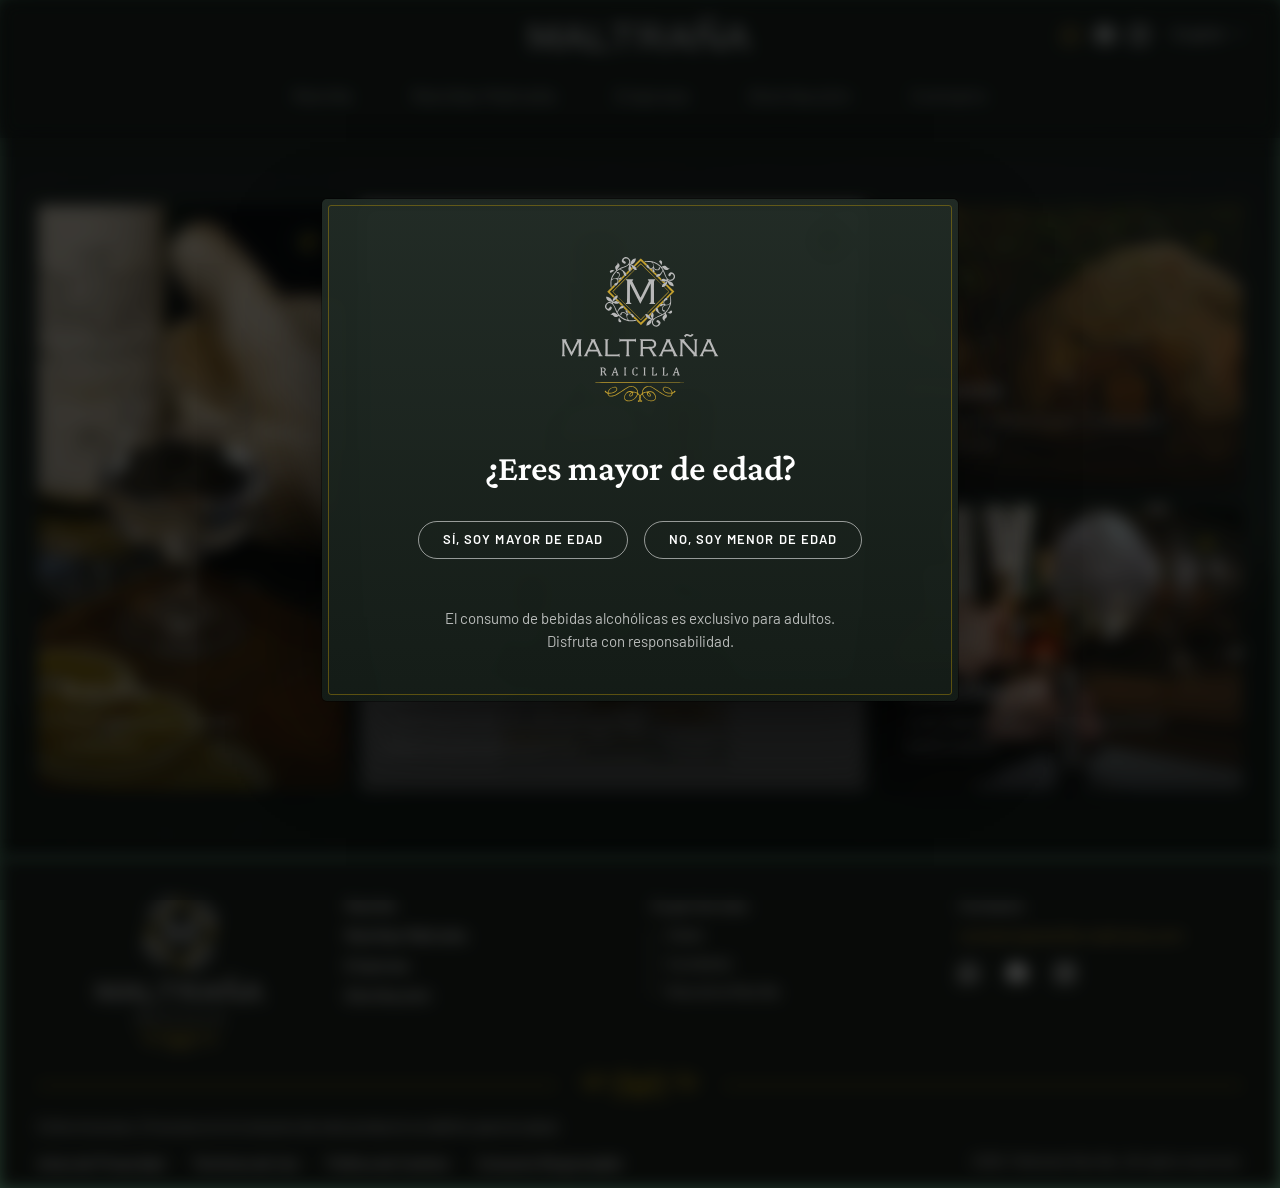
==== commit cbc03466: "Sitio al 90 porciento todas las paginas ya tienen guion, las fotos dejan de ser tentativas y muchas " ====
--- a/index.html
+++ b/index.html
@@ -57,7 +57,7 @@
 </div>
 
 <!-- WhatsApp flotante en celular (zona del pulgar). WHATSAPP PENDIENTE -->
-<a class="mlt-wa d-md-none" href="#" aria-label="WhatsApp"><i class="bi bi-whatsapp" aria-hidden="true"></i></a>
+<a class="mlt-wa d-md-none" href="https://wa.me/523334930599" target="_blank" rel="noopener" aria-label="WhatsApp"><i class="bi bi-whatsapp" aria-hidden="true"></i></a>
 
 
 <!-- ============================================================
@@ -82,7 +82,7 @@
         <ul class="navbar-nav align-items-md-center">
           <li class="nav-item"><a class="nav-link" href="raicilla.html">Raicilla</a></li>
           <li class="nav-item"><a class="nav-link" href="raicillas-maltrana.html">Raicillas Maltraña</a></li>
-          <li class="nav-item"><a class="nav-link" href="maltrana.html">Maltraña</a></li>
+          <li class="nav-item"><a class="nav-link" href="empresa.html">Empresa</a></li>
           <li class="nav-item"><a class="nav-link" href="distribucion.html">Distribución</a></li>
           <li class="nav-item"><a class="nav-link" href="contacto.html">Contacto</a></li>
           <!-- Experiencias: menú desplegable desactivado por ahora (las experiencias se
@@ -102,8 +102,7 @@
         <!-- WhatsApp + redes + idioma: dentro del menú en celular, arriba a la derecha en escritorio -->
         <div class="mlt-header__utils">
           <ul class="mlt-social">
-            <!-- WHATSAPP PENDIENTE: https://wa.me/52XXXXXXXXXX -->
-            <li><a class="mlt-social__wa" href="#" aria-label="WhatsApp"><i class="bi bi-whatsapp" aria-hidden="true"></i></a></li>
+            <li><a class="mlt-social__wa" href="https://wa.me/523334930599" target="_blank" rel="noopener" aria-label="WhatsApp"><i class="bi bi-whatsapp" aria-hidden="true"></i></a></li>
             <li><a href="#" aria-label="Facebook"><i class="bi bi-facebook" aria-hidden="true"></i></a></li>
             <li><a href="#" aria-label="Instagram"><i class="bi bi-instagram" aria-hidden="true"></i></a></li>
           </ul>
@@ -165,6 +164,9 @@
 
         <article class="mlt-tile mlt-tile--prod">
           <picture class="mlt-tile__media">
+            <!-- En celular, foto propia para el recuadro horizontal -->
+            <source type="image/avif" media="(max-width: 767.98px)" srcset="assets/img/inicio/bento-raicillas-maltrana-mobile.avif">
+            <source type="image/webp" media="(max-width: 767.98px)" srcset="assets/img/inicio/bento-raicillas-maltrana-mobile.webp">
             <source type="image/avif" srcset="assets/img/inicio/bento-raicillas-maltrana.avif">
             <img src="assets/img/inicio/bento-raicillas-maltrana.webp" alt="" width="1400" height="1115">
           </picture>
@@ -175,14 +177,14 @@
           </div>
         </article>
 
-        <article class="mlt-tile mlt-tile--mal">
-          <picture class="mlt-tile__media">
-            <source type="image/avif" srcset="assets/img/inicio/bento-maltrana.avif">
-            <img src="assets/img/inicio/bento-maltrana.webp" alt="" width="1400" height="933" loading="lazy">
-          </picture>
-          <span class="mlt-tile__arrow" aria-hidden="true"><img class="mlt-tile__agave" src="assets/svg/agave.svg" alt="" width="20" height="20"><i class="bi bi-arrow-right"></i></span>
-          <div class="mlt-tile__body">
-            <h2 class="mlt-tile__title"><a class="stretched-link" href="maltrana.html">Maltraña</a></h2>
+        <article class="mlt-tile mlt-tile--empresa">
+          <picture class="mlt-tile__media">
+            <source type="image/avif" srcset="assets/img/inicio/bento-empresa.avif">
+            <img src="assets/img/inicio/bento-empresa.webp" alt="" width="1400" height="933" loading="lazy">
+          </picture>
+          <span class="mlt-tile__arrow" aria-hidden="true"><img class="mlt-tile__agave" src="assets/svg/agave.svg" alt="" width="20" height="20"><i class="bi bi-arrow-right"></i></span>
+          <div class="mlt-tile__body">
+            <h2 class="mlt-tile__title"><a class="stretched-link" href="empresa.html">Empresa</a></h2>
             <p class="mlt-tile__text">Lorem ipsum dolor sit amet, consectetur adipiscing elit.</p>
           </div>
         </article>
@@ -215,7 +217,7 @@
         <ul class="mlt-footer__list">
           <li><a href="raicilla.html">Raicilla</a></li>
           <li><a href="raicillas-maltrana.html">Raicillas Maltraña</a></li>
-          <li><a href="maltrana.html">Maltraña</a></li>
+          <li><a href="empresa.html">Empresa</a></li>
           <li><a href="distribucion.html">Distribución</a></li>
         </ul>
       </nav>
@@ -236,7 +238,7 @@
           <li><a class="mlt-footer__mail" href="mailto:contacto@raicilla-maltrana.com">contacto@raicilla-maltrana.com</a></li>
         </ul>
         <ul class="mlt-social mt-1">
-          <li><a class="mlt-social__wa" href="#" aria-label="WhatsApp"><i class="bi bi-whatsapp" aria-hidden="true"></i></a></li>
+          <li><a class="mlt-social__wa" href="https://wa.me/523334930599" target="_blank" rel="noopener" aria-label="WhatsApp"><i class="bi bi-whatsapp" aria-hidden="true"></i></a></li>
           <li><a href="#" aria-label="Facebook"><i class="bi bi-facebook" aria-hidden="true"></i></a></li>
           <li><a href="#" aria-label="Instagram"><i class="bi bi-instagram" aria-hidden="true"></i></a></li>
         </ul>
@@ -255,8 +257,9 @@
     <!-- Legales juntos como grupo; después, el aviso de derechos -->
     <div class="mlt-footer__legal d-md-flex align-items-center justify-content-between">
       <ul class="mlt-footer__legal-links list-unstyled m-0">
-        <li><a href="privacidad.html">Politica de Privacidad</a></li>
-        <li><a href="cookies.html">Politica de Cookies</a></li>
+        <li><a href="privacidad.html">Aviso de Privacidad</a></li>
+        <li><a href="terminos.html">Términos de Uso</a></li>
+        <li><a href="cookies.html">Política de Cookies</a></li>
         <li><a href="consumo-responsable.html">Consumo Responsable</a></li>
       </ul>
       <p class="mlt-footer__copy m-0">2026. Maltraña Raicilla. All rights reserved.</p>
--- a/style.css
+++ b/style.css
@@ -56,7 +56,7 @@
   --mlt-space-loose: 2.5rem; /* 40px */
   /* Margen mínimo a los lados: la página nunca toca los bordes (20px → 48px) */
   --mlt-page-gutter: clamp(2.5rem, 6vw, 6rem);
-  --mlt-section-py: clamp(2.25rem, 4.25vw, 3.5rem); /* espacio común arriba y abajo de TODAS las secciones */
+  --mlt-section-py: clamp(2.75rem, 5.25vw, 4.5rem); /* espacio común arriba y abajo de TODAS las secciones */
   --mlt-hero-py: clamp(2.5rem, 5vw, 4rem); /* primera sección con título y foto: más baja */
   --mlt-radius: 5px;
   --mlt-radius-img: 4px; /* imágenes: redondeo casi imperceptible, nítido pero no un rectángulo duro */
@@ -511,6 +511,259 @@
   max-width: 46rem;
 }
 
+/* Enlaces de texto (Ruta de la Raicilla): se leen como hipervínculos, no como botones.
+   Ícono: agave en reposo → flecha en diagonal al pasar el cursor (como el mosaico de Inicio) */
+.mlt-textlinks {
+  list-style: none;
+  margin: 2.75rem 0 0; /* separado del texto: es un segmento aparte */
+  padding: 0;
+  display: grid;
+  gap: .75rem;
+}
+
+.mlt-textlink {
+  display: inline-flex;
+  align-items: center;
+  gap: .5rem;
+  color: var(--gold);
+  font-weight: 600;
+  font-size: var(--mlt-fs-small);
+  letter-spacing: .06em;
+  text-transform: uppercase;
+  text-decoration: underline;
+  text-decoration-thickness: 1px;
+  text-underline-offset: .3em;
+  transition: color .2s ease;
+}
+
+.mlt-textlink__icon {
+  position: relative;
+  display: inline-block;
+  width: 1em;
+  height: 1em;
+  flex: none;
+}
+
+.mlt-textlink__icon > * {
+  position: absolute;
+  inset: 0;
+  display: grid;
+  place-items: center;
+  transition: opacity .3s, transform .3s;
+}
+
+/* El agave toma el color del texto (máscara con el SVG) */
+.mlt-textlink__agave {
+  background: currentColor;
+  -webkit-mask: url("assets/svg/agave.svg") center / contain no-repeat;
+  mask: url("assets/svg/agave.svg") center / contain no-repeat;
+}
+
+.mlt-textlink__icon .bi {
+  font-size: .9em;
+  opacity: 0;
+  transform: scale(.6);
+}
+
+.mlt-textlink:hover .mlt-textlink__agave,
+.mlt-textlink:focus-visible .mlt-textlink__agave {
+  opacity: 0;
+  transform: scale(.6);
+}
+
+.mlt-textlink:hover .bi,
+.mlt-textlink:focus-visible .bi {
+  opacity: 1;
+  transform: none;
+}
+
+/* En secciones claras (crema): texto en dorado oscuro; al pasar el cursor, dorado */
+.mlt-section--cream .mlt-h2 {
+  color: #1F2E25;
+}
+
+.mlt-section--cream .mlt-textlink {
+  color: var(--gold-ink);
+}
+
+.mlt-section--cream .mlt-textlink:hover,
+.mlt-section--cream .mlt-textlink:focus-visible {
+  color: var(--gold);
+}
+
+.mlt-section--cream .mlt-subtitle {
+  color: var(--gold-ink);
+}
+
+.mlt-section--cream .mlt-pullquote {
+  color: var(--gold);
+}
+
+/* "Nuestro proceso" (Raicilla) en tema claro: texto verde oscuro, acentos dorados */
+.mlt-section--cream {
+  --mlt-section-alt-bg: var(--cream); /* fondo del título fijo */
+}
+
+.mlt-section--cream .mlt-story__text {
+  color: rgba(31, 46, 37, .9);
+}
+
+.mlt-section--cream .mlt-pullquote__name {
+  color: #1F2E25;
+}
+
+.mlt-section--cream .mlt-story__text strong {
+  color: var(--gold);
+}
+
+.mlt-section--cream .mlt-story__stage,
+.mlt-section--cream .mlt-story__media {
+  box-shadow: 0 1px 2px rgba(110, 92, 58, .10), 0 18px 38px -18px rgba(110, 92, 58, .34);
+}
+
+.mlt-section--cream .mlt-brand__name,
+.mlt-section--cream .mlt-brand__name a {
+  color: #1F2E25;
+}
+
+.mlt-section--cream .mlt-brand:hover .mlt-brand__name a {
+  color: var(--gold-ink);
+}
+
+/* Sombra de las fotos en secciones claras: tono del crema, más oscuro y suave (no negro) */
+.mlt-section--cream .mlt-media {
+  box-shadow: 0 1px 2px rgba(110, 92, 58, .10), 0 18px 38px -18px rgba(110, 92, 58, .34);
+}
+
+.mlt-section--cream .mlt-btn--outline {
+  --bs-btn-color: #1F2E25;
+  --bs-btn-border-color: rgba(31, 46, 37, .45);
+  --bs-btn-hover-color: var(--cream);
+  --bs-btn-hover-bg: #1F2E25;
+  --bs-btn-hover-border-color: #1F2E25;
+}
+
+/* Bloque de texto angosto (Ruta: "Descubre la Ruta de la Raicilla") */
+@media (min-width: 768px) {
+  .mlt-split .mlt-prose-block--narrow {
+    max-width: 26rem;
+  }
+}
+
+/* Foto con más peso que el texto (Ruta, 1ª sección): texto angosto y foto más alta */
+@media (min-width: 768px) {
+  .mlt-split.mlt-split--media-wide {
+    grid-template-columns: .8fr 1.25fr;
+  }
+
+  .mlt-split--short.mlt-split--media-wide .mlt-media {
+    aspect-ratio: 10 / 9;
+    max-height: none;
+  }
+}
+
+/* Foto más pequeña que el texto, a la izquierda (Catas, sección clara) */
+@media (min-width: 768px) {
+  .mlt-split.mlt-split--reverse.mlt-split--media-small {
+    grid-template-columns: 1fr 1fr;
+    gap: clamp(2.5rem, 6vw, 6rem);
+  }
+
+  .mlt-split--short.mlt-split--media-small .mlt-media {
+    aspect-ratio: 7 / 5;
+    max-height: 420px;
+  }
+}
+
+/* Sección con foto de fondo más alta que una tira */
+.mlt-section--tall {
+  display: flex;
+  align-items: center;
+  min-height: clamp(26rem, 42vw, 38rem);
+}
+
+.mlt-section--tall > .container-xxl {
+  width: 100%;
+}
+
+/* Profundidad: verde más oscuro arriba que se desvanece hacia el verde de fondo */
+/* Degradado largo y suave: arriba un verde apenas más oscuro, baja poco a poco
+   y solo al final se vuelve transparente y deja el verde de fondo */
+.mlt-section--depth {
+  background:
+    linear-gradient(180deg,
+      rgba(22, 36, 28, 1) 0%,
+      rgba(22, 36, 28, .65) 55%,
+      rgba(22, 36, 28, 0) 100%),
+    var(--band);
+}
+
+/* Versión más ligera (Distribución) */
+.mlt-section--depth-soft {
+  background:
+    linear-gradient(180deg,
+      rgba(22, 36, 28, .6) 0%,
+      rgba(22, 36, 28, .38) 55%,
+      rgba(22, 36, 28, 0) 100%),
+    var(--band);
+}
+
+/* Más aire entre el título y la frase en dorado (Ruta, sección con foto de fondo) */
+.mlt-section--tall .mlt-h2 + .mlt-pullquote {
+  margin-top: 2.75rem !important;
+}
+
+/* Ruta: el título de la sección con foto de fondo con el formato de los
+   subtítulos de producto (mayúsculas), en blanco y un poco más grande; ancho
+   completo para que quepa en una línea en escritorio */
+.mlt-section--tall .mlt-h2 {
+  font-family: var(--font-body);
+  font-weight: 600;
+  font-size: clamp(.9375rem, .85rem + .35vw, 1.0625rem);
+  letter-spacing: .06em;
+  line-height: 1.5;
+  text-transform: uppercase;
+  color: #fff;
+}
+
+.mlt-section--tall .mlt-prose-block--center {
+  max-width: none;
+}
+
+.mlt-section--tall .mlt-pullquote {
+  max-width: 46rem;
+  margin-left: auto !important;
+  margin-right: auto !important;
+}
+
+/* Verde un poco más oscuro que el de fondo: separa dos secciones seguidas (Distribución, pilares) */
+.mlt-section--deep {
+  background: #1E3127;
+}
+
+/* Velo un poco más ligero (Ruta: que se alcance a ver el logo de la chamarra) */
+.mlt-section--photo-soft::after {
+  background: rgba(14, 22, 17, .74);
+}
+
+/* Páginas legales: un poco más ancho que el bloque de lectura */
+.mlt-prose-block--legal {
+  max-width: 50rem;
+}
+
+/* Apartados dentro de un texto legal (Términos, Cookies, Consumo) */
+.mlt-legal__h {
+  margin: 2.25rem 0 .75rem;
+  font-family: var(--font-display);
+  font-weight: 600;
+  font-size: 1.375rem;
+  line-height: 1.25;
+}
+
+.mlt-prose-block--legal .mlt-list {
+  margin-bottom: 1em;
+}
+
 .mlt-prose-block--wide {
   max-width: 64rem;
 }
@@ -1413,7 +1666,7 @@
   display: grid;
   gap: .75rem;
   grid-template-columns: repeat(2, minmax(0, 1fr));
-  grid-template-areas: "rai rai" "prod prod" "mal mal" "dist dist";
+  grid-template-areas: "rai rai" "prod prod" "empresa empresa" "dist dist";
 }
 
 .mlt-tile--prod {
@@ -1421,8 +1674,8 @@
   min-height: 260px;
 }
 
-.mlt-tile--mal {
-  grid-area: mal;
+.mlt-tile--empresa {
+  grid-area: empresa;
   min-height: 200px;
 }
 
@@ -1442,13 +1695,13 @@
   .mlt-bento {
     gap: 1rem;
     grid-template-columns: .85fr 1.4fr 1fr; /* Raicillas Maltraña con más protagonismo */
-    grid-template-areas: "rai prod mal" "rai prod dist";
+    grid-template-areas: "rai prod empresa" "rai prod dist";
     grid-template-rows: repeat(2, clamp(210px, calc((100svh - var(--mlt-header-h) - 12rem) / 2), 300px));
   }
 
   .mlt-tile--prod,
   .mlt-tile--rai,
-  .mlt-tile--mal,
+  .mlt-tile--empresa,
   .mlt-tile--dist {
     min-height: 0;
   }
@@ -1620,9 +1873,14 @@
 
   /* Mosaico en celular: los recuadros secundarios del mismo tamaño */
   .mlt-tile--prod,
-  .mlt-tile--mal,
+  .mlt-tile--empresa,
   .mlt-tile--dist {
     min-height: 240px;
+  }
+
+  /* Raicillas Maltraña, más alto: más protagonismo y se aprecian las botellas */
+  .mlt-tile--prod {
+    min-height: 320px;
   }
 
   /* el primero (Raicilla), más alto */
@@ -1661,14 +1919,14 @@
 }
 
 /* Inicio, Maltraña: la foto crece hacia arriba para que el horno quede más alto y se vea mejor */
-.mlt-tile--mal .mlt-tile__media img {
+.mlt-tile--empresa .mlt-tile__media img {
   object-position: 50% 100%;
   transform: scale(1.2);
   transform-origin: 50% 100%;
 }
 
 @media (hover: hover) {
-  .mlt-tile--mal:hover .mlt-tile__media img {
+  .mlt-tile--empresa:hover .mlt-tile__media img {
     transform: scale(1.26);
   }
 }
@@ -1695,7 +1953,17 @@
   content: "";
   inset: 0;
   z-index: -1;
-  background: linear-gradient(to top, rgba(10, 11, 10, .8) 0%, rgba(10, 11, 10, .32) 45%, rgba(10, 11, 10, 0) 70%);
+  /* degradado solo en la parte baja (detrás del texto); la foto se ve casi completa */
+  background: linear-gradient(to top, rgba(10, 11, 10, .72) 0%, rgba(10, 11, 10, .3) 28%, rgba(10, 11, 10, 0) 48%);
+  /* velo verde oscuro del brandbook (--band-deep) que aparece al pasar el cursor */
+  box-shadow: inset 0 0 0 100vmax rgba(26, 43, 34, 0);
+  transition: box-shadow .35s ease;
+}
+
+@media (hover: hover) {
+  .mlt-tile:hover::after {
+    box-shadow: inset 0 0 0 100vmax rgba(26, 43, 34, .22);
+  }
 }
 
 @media (min-width: 768px) {
@@ -1764,15 +2032,11 @@
 }
 
 .mlt-expcta__head {
-  max-width: 46rem;
-  margin: 0 auto;
-  text-align: center;
-}
-
-.mlt-expcta__text {
-  margin: 1rem auto 0;
-  max-width: 60ch;
-  color: rgba(255, 255, 255, .86);
+  text-align: left;
+}
+
+.mlt-expcta__head .mlt-h2 {
+  margin-bottom: 0;
 }
 
 .mlt-expcta__cards {
@@ -2412,7 +2676,7 @@
     justify-content: center;
     transition: opacity .5s ease;
     min-height: 0;
-    padding-block: 1.75rem;
+    padding-block: 4.5rem; /* más separación: cada foto se queda más tiempo al bajar */
   }
 
   .mlt-story__text {
@@ -2479,13 +2743,25 @@
   }
 
   /* El título va en la columna del texto y se queda arriba al bajar */
+  /* Empieza a la misma altura que la foto (y se queda fijo a la misma altura que ella) */
   .mlt-story__title {
     position: sticky;
-    top: var(--mlt-header-h);
+    top: calc(var(--mlt-header-h) + 2rem);
     z-index: 2;
     margin: 0;
-    padding: 2rem 0 1rem;
+    padding: 0 0 2.5rem;
     background: var(--mlt-section-alt-bg, var(--band));
+  }
+
+  /* tapa la franja entre el header y el título fijo */
+  .mlt-story__title::before {
+    content: "";
+    position: absolute;
+    left: 0;
+    right: 0;
+    bottom: 100%;
+    height: calc(2rem + 1px);
+    background: inherit;
   }
 
   .mlt-story__steps {
@@ -3193,11 +3469,14 @@
 }
 
 .mlt-contact dt {
-  font-size: .8125rem;
-  font-weight: 500;
-  letter-spacing: .1em;
+  /* formato de los subtítulos de producto (.mlt-product__tagline), en negritas y en blanco
+     para distinguirlos de los enlaces (dorados) */
+  color: #fff;
+  font-weight: 700;
+  font-size: var(--mlt-fs-small);
+  letter-spacing: .06em;
+  line-height: 1.4;
   text-transform: uppercase;
-  color: rgba(255, 255, 255, .6);
 }
 
 .mlt-contact dd {
@@ -3217,9 +3496,16 @@
   aspect-ratio: 4 / 3;
 }
 
+/* Contacto: columna de datos ancha (la dirección cabe en una línea) */
+@media (min-width: 768px) {
+  .mlt-split.mlt-split--map {
+    grid-template-columns: 1.1fr 1fr;
+  }
+}
+
 /* Contacto: mapa centrado en el marcador */
 .mlt-map__media img {
-  object-position: 51% 48%;
+  object-position: 50% 50%;
 }
 
 /* ============================================================
@@ -3239,3 +3525,120 @@
   from { opacity: 0; transform: translateY(-6px); }
   to   { opacity: 1; transform: none; }
 }
+
+/* ---------- Ajustes 26 nov (noche) ---------- */
+
+/* Catas, 2ª sección: texto un poco más ancho, foto más angosta */
+@media (min-width: 768px) {
+  .mlt-split.mlt-split--media-wide.mlt-split--balanced {
+    grid-template-columns: 1fr 1.05fr;
+  }
+}
+
+/* Foto encuadrada más arriba (Catas: se ve la tapa de la botella con aire) */
+.mlt-media--top img {
+  object-position: 50% 20%;
+}
+
+/* Tarjeta "Ruta de la Raicilla" (cierre de Experiencias): foto acercada
+   hacia la camioneta (crece hacia la esquina superior izquierda) */
+.mlt-expcard--ruta-de-la-raicilla .mlt-expcard__media img {
+  transform: scale(1.3);
+  transform-origin: 85% 90%;
+}
+
+@media (hover: hover) {
+  .mlt-expcard--ruta-de-la-raicilla:hover .mlt-expcard__media img {
+    transform: scale(1.36);
+  }
+}
+
+/* Raicilla, "Nuestro proceso": el título se desvanece en el último momento */
+.mlt-story__title {
+  transition: opacity .4s ease;
+}
+
+@media (min-width: 992px) {
+  .mlt-story__title.is-faded {
+    opacity: 0;
+  }
+}
+
+/* Raicillas Maltraña, 1er producto: degradado ligero (como Contacto) */
+.mlt-product.mlt-product--depth {
+  background:
+    linear-gradient(180deg,
+      rgba(22, 36, 28, .6) 0%,
+      rgba(22, 36, 28, .38) 55%,
+      rgba(22, 36, 28, 0) 100%),
+    var(--band);
+}
+
+@media (max-width: 767.98px) {
+  /* Raicillas Maltraña: foto de producto más alta y completa en celular */
+  .mlt-product__media {
+    aspect-ratio: 2 / 3;
+    width: 88%;
+    margin-inline: auto;
+  }
+
+  .mlt-product__media img {
+    transform: none;
+    object-position: 50% 50%;
+  }
+
+  /* Raicilla, "¿Qué es la raicilla?": foto más alta en celular */
+  .mlt-split--short.mlt-split--media-tall-m .mlt-media {
+    aspect-ratio: 1 / 1;
+  }
+
+  .mlt-split--media-tall-m .mlt-media img {
+    object-position: 50% 100%;
+  }
+
+  /* Ruta, "Descubre…": mismo orden que la 2ª sección (título, texto, foto, enlaces) */
+  .mlt-split--stack-short {
+    display: flex;
+    flex-direction: column;
+    align-items: stretch;
+    gap: 0;
+  }
+
+  .mlt-split--stack-short > .mlt-prose-block {
+    display: contents;
+  }
+
+  .mlt-split--stack-short .mlt-textlinks {
+    margin-top: 1rem;
+  }
+
+  .mlt-split--stack-short > .mlt-media {
+    order: 2;
+    margin-block: .5rem 1.5rem;
+    aspect-ratio: 16 / 11;
+  }
+
+  .mlt-split--stack-short > .mlt-prose-block > :last-child {
+    order: 3;
+  }
+
+  /* Ruta, sección con foto de fondo: más baja en celular, como divisoria */
+  .mlt-section--tall {
+    min-height: 0;
+    padding-block: 3rem;
+  }
+
+  /* Ruta: enlaces en mayúsculas en una sola línea */
+  .mlt-textlink {
+    font-size: .75rem;
+    letter-spacing: .04em;
+  }
+
+  /* Footer: los 4 enlaces legales de dos en dos */
+  .mlt-footer__legal-links {
+    grid-template-columns: repeat(2, auto);
+    justify-content: center;
+    column-gap: 1.75rem;
+    row-gap: .25rem;
+  }
+}
